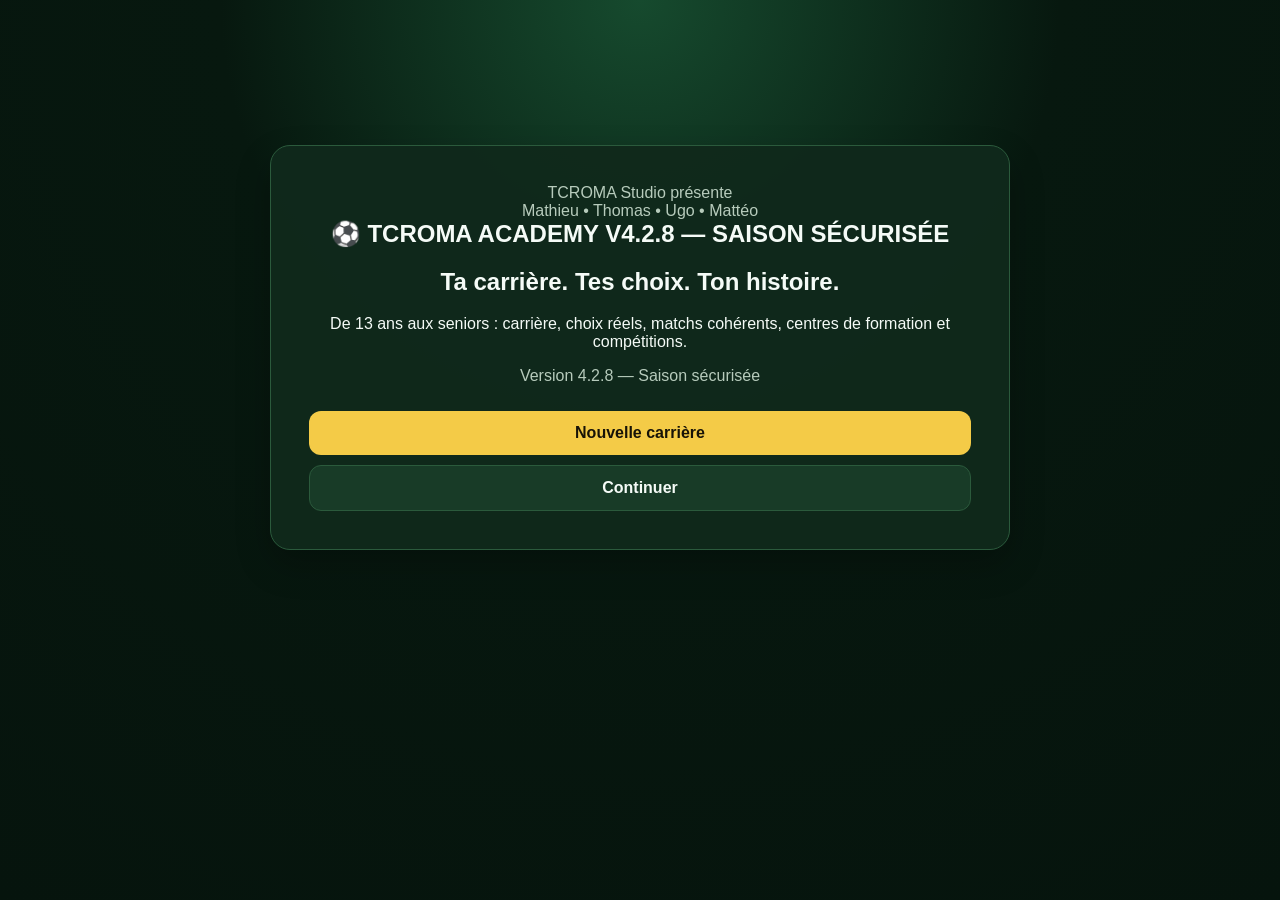
==== index.html @ 09450441 "Update index.html" ====
<!DOCTYPE html>
<html lang="fr">
<head>
<meta charset="UTF-8">
<meta name="viewport" content="width=device-width, initial-scale=1.0">
<title>TCROMA ACADEMY V4.2.8 — SAISON SÉCURISÉE</title>

<style>
*{box-sizing:border-box}
:root{--bg:#06140d;--card:#10291b;--card2:#183b27;--line:#2b5a3c;--txt:#f5fbf7;--muted:#b7cbbc;--gold:#f4cb47;--red:#8c3434;--green:#2bb768;--blue:#3674c8}
body{margin:0;min-height:100vh;font-family:Arial,Helvetica,sans-serif;color:var(--txt);background:radial-gradient(circle at top,#164a2e 0,#07180f 38%,var(--bg) 100%)}
.wrap{width:min(1050px,100%);margin:auto;padding:18px 14px 60px}
.card{background:rgba(16,41,27,.97);border:1px solid var(--line);border-radius:20px;padding:20px;margin-bottom:16px;box-shadow:0 15px 35px rgba(0,0,0,.24)}
.center{text-align:center}.hidden{display:none!important}h1,h2,h3{margin-top:0}.muted{color:var(--muted)}
.hero{min-height:75vh;display:grid;place-items:center}.hero .card{max-width:740px;width:100%;padding:38px}
button{width:100%;padding:13px 15px;margin-top:10px;border:0;border-radius:12px;background:var(--gold);font-weight:800;font-size:16px;cursor:pointer;color:#171307}
button.secondary{background:var(--card2);border:1px solid var(--line);color:var(--txt)}
button.danger{background:var(--red);color:white}
button.blue{background:var(--blue);color:white}
input,select{width:100%;padding:13px;border-radius:12px;border:1px solid var(--line);background:#081a10;color:var(--txt);font-size:16px;margin-top:6px}
label{display:block;margin-top:13px;color:var(--muted)}
.grid2{display:grid;grid-template-columns:1fr 1fr;gap:12px}
.grid3{display:grid;grid-template-columns:repeat(3,1fr);gap:10px}
.header{display:flex;justify-content:space-between;gap:15px;align-items:flex-start;flex-wrap:wrap}
.badges{display:flex;gap:8px;flex-wrap:wrap}.badge{padding:8px 12px;border-radius:999px;background:var(--card2);border:1px solid var(--line)}
.tabs{display:grid;grid-template-columns:repeat(5,1fr);gap:8px;margin-bottom:16px}.tab{margin:0;background:var(--card2);color:var(--txt);border:1px solid var(--line)}.tab.active{background:var(--gold);color:#171307}
.message{padding:14px;border-left:4px solid var(--gold);background:#071a10;border-radius:10px;line-height:1.55;margin:12px 0}
.score{font-size:28px;font-weight:900;text-align:center;margin:16px 0}.big{font-size:21px;font-weight:700}
table{width:100%;border-collapse:collapse;font-size:14px}th,td{padding:9px 6px;border-bottom:1px solid var(--line);text-align:center}th:first-child,td:first-child{text-align:left}.mine{background:rgba(244,203,71,.16);font-weight:700}
.stat{display:grid;grid-template-columns:155px 1fr 45px;gap:10px;align-items:center;margin:10px 0}.bar{height:10px;background:#284a35;border-radius:999px;overflow:hidden}.bar span{display:block;height:100%;background:linear-gradient(90deg,var(--green),var(--gold))}
.journal{padding:12px 0;border-bottom:1px solid var(--line)}.choice button{margin-top:8px}.pill{display:inline-block;padding:5px 9px;border-radius:999px;background:var(--card2);margin:3px}.positive{color:#83e3a7}.negative{color:#ff9b9b}
.report-grid{display:grid;grid-template-columns:1fr 1fr;gap:14px}.trophy{padding:12px;border:1px solid var(--line);border-radius:12px;background:#0a1e13;margin:8px 0}.money{font-size:22px;font-weight:800}.report-box{padding:14px;background:#0a1e13;border-radius:14px;border:1px solid var(--line)}.competition-card{padding:15px;border:1px solid var(--line);border-radius:14px;background:#0a1e13;margin:10px 0}.competition-card.eliminated{opacity:.62}.competition-card.winner{border-color:var(--gold);box-shadow:0 0 0 1px rgba(244,203,71,.25)}.round-chip{display:inline-block;padding:5px 9px;border-radius:999px;background:var(--card2);margin:3px}
@media(max-width:700px){.grid2,.grid3,.report-grid{grid-template-columns:1fr}.tabs{grid-template-columns:repeat(2,1fr)}.stat{grid-template-columns:110px 1fr 38px}.hero .card{padding:24px}}
</style>
</head>
<body>
<div class="wrap">

<section id="home" class="hero">
  <div class="card center">
    <div class="muted">TCROMA Studio présente</div><div class="muted">Mathieu • Thomas • Ugo • Mattéo</div>
    <h1>⚽ TCROMA ACADEMY V4.2.8 — SAISON SÉCURISÉE</h1>
    <h2>Ta carrière. Tes choix. Ton histoire.</h2>
    <p>De 13 ans aux seniors : carrière, choix réels, matchs cohérents, centres de formation et compétitions.</p>
    <p class="muted">Version 4.2.8 — Saison sécurisée</p>

    <button id="newCareer">Nouvelle carrière</button>
    <button id="continueCareer" class="secondary">Continuer</button>
  </div>
</section>

<section id="creation" class="hidden">
  <div class="card">
    <h1>Création du joueur</h1>
    <div class="grid2">
      <div><label>Prénom<input id="firstName" placeholder="Thomas"></label></div>
      <div><label>Nom<input id="lastName" placeholder="Navarro"></label></div>
    </div>

    <label>Poste
      <select id="position">
        <option value="">Choisir</option>
        <option>Gardien</option>
        <option>Défenseur central</option>
        <option>Latéral droit</option>
        <option>Latéral gauche</option>
        <option>Milieu défensif</option>
        <option>Milieu relayeur</option>
        <option>Meneur de jeu</option>
        <option>Ailier droit</option>
        <option>Ailier gauche</option>
        <option>Attaquant</option>
      </select>
    </label>

    <div class="grid2">
      <label>Nationalité principale
        <select id="nationality">
          <option>France</option><option>Espagne</option><option>Portugal</option>
          <option>Italie</option><option>Belgique</option><option>Maroc</option>
          <option>Sénégal</option><option>Algérie</option><option>Brésil</option>
          <option>Argentine</option><option>Angleterre</option><option>Allemagne</option>
        </select>
      </label>
      <label>Deuxième nationalité (facultative)
        <select id="secondNationality">
          <option value="">Aucune</option><option>France</option><option>Espagne</option>
          <option>Portugal</option><option>Italie</option><option>Belgique</option>
          <option>Maroc</option><option>Sénégal</option><option>Algérie</option>
          <option>Brésil</option><option>Argentine</option>
        </select>
      </label>
    </div>

    <div class="grid2">
      <label>Département
        <select id="startDepartment">
          <option value="Haute-Garonne">Haute-Garonne (31)</option>
          <option value="Tarn">Tarn (81)</option>
          <option value="Tarn-et-Garonne">Tarn-et-Garonne (82)</option>
          <option value="Ariège">Ariège (09)</option>
          <option value="Aude">Aude (11)</option>
          <option value="Gers">Gers (32)</option>
          <option value="Hautes-Pyrénées">Hautes-Pyrénées (65)</option>
          <option value="Lot">Lot (46)</option>
        </select>
      </label>

      <label>Club départemental
        <select id="startClub"></select>
      </label>
    </div>

    <p class="muted">
      Tu commences à 13 ans en Départemental jeunes.
      Une bonne saison peut ensuite t’ouvrir le niveau régional.
    </p>

    <button id="startCareer">Commencer</button>
    <button id="backHome" class="secondary">Retour</button>
  </div>
</section>

<section id="game" class="hidden">
  <div class="card header">
    <div>
      <div class="muted">TCROMA ACADEMY</div>
      <h1 id="playerName"></h1>
      <p id="playerSummary"></p>
    </div>
    <div class="badges">
      <span id="ageBadge" class="badge"></span>
      <span id="roundBadge" class="badge"></span>
      <span id="levelBadge" class="badge"></span>
    </div>
  </div>

  <nav class="tabs">
    <button class="tab active" data-tab="week">Semaine</button>
    <button class="tab" data-tab="player">Joueur</button>
    <button class="tab" data-tab="standing">Classement</button>
    <button class="tab" data-tab="journal">Journal</button>
    <button class="tab" data-tab="future">Avenir</button><button class="tab" data-tab="honours">Palmarès</button><button class="tab" data-tab="money">Finances</button><button class="tab" data-tab="market">Mercato</button><button class="tab" data-tab="pro">Pro</button><button class="tab" data-tab="competitions">Compétitions</button>
  </nav>

  <section id="tab-week"></section>
  <section id="tab-player" class="hidden"></section>
  <section id="tab-standing" class="hidden"></section>
  <section id="tab-journal" class="hidden"></section>
  <section id="tab-future" class="hidden"></section><section id="tab-honours" class="hidden"></section><section id="tab-money" class="hidden"></section><section id="tab-market" class="hidden"></section><section id="tab-pro" class="hidden"></section><section id="tab-competitions" class="hidden"></section>

  <div class="card">
    <button id="saveBtn" class="secondary">Sauvegarder</button>
    <button id="homeBtn" class="secondary">Accueil</button>
    <button id="deleteBtn" class="danger">Supprimer la carrière</button>
  </div>
</section>

</div>

<script>
'use strict';

const SAVE_KEY = 'tcromaAcademyV428';
const LEGACY_SAVE_KEYS = [
  'tcromaAcademyV427',
  'tcromaAcademyV426',
  'tcromaAcademyV424',
  'tcromaAcademyV423',
  'tcromaAcademyV422',
  'tcromaAcademyV421',
  'tcromaAcademyV420',
  'tcromaAcademyV412D',
  'tcromaAcademyV412',
  'tcromaAcademyV411',
  'tcromaAcademyV41',
  'tcromaAcademyV341',
  'tcromaAcademyV34'
];

const DEPARTMENT_CLUBS = {
  'Haute-Garonne':[
    'EFCV Verfeil','FC Girou','AS Castelmaurou','US Saint-Jean',
    'FC Flourens','Quint-Fonsegrives FC','FC Lauragais',
    'Saint-Orens FC','Balma SC B','Castanet B'
  ],
  'Tarn':[
    'FC Lavaur','Albi Marssac B','Gaillac FC','Graulhet FC',
    'Saint-Sulpice FC','Rabastens Couffouleux','US Carmaux',
    'Castres FC','Labruguière FC','Puylaurens FC'
  ],
  'Tarn-et-Garonne':[
    'Montauban FC B','Castelsarrasin Gandalou','Moissac FC',
    'Caussade FC','Montech FC','Grisolles FC',
    'Beaumont-de-Lomagne','Nègrepelisse FC','Valence-d’Agen','Labastide-Saint-Pierre'
  ],
  'Ariège':[
    'FC Foix','Luzenac AP B','Saint-Girons FC','Pamiers FC',
    'Saverdun FC','Mirepoix FC','Tarascon-sur-Ariège',
    'Lavelanet FC','Varilhes FC','Mazères FC'
  ],
  'Aude':[
    'FA Carcassonne B','Narbonne Montplaisir','Castelnaudary FC',
    'Limoux FC','Trèbes FC','Lézignan FC','Gruissan FC',
    'Coursan FC','Quillan FC','Bram FC'
  ],
  'Gers':[
    'Auch Football B','Fleurance FC','L’Isle-Jourdain FC',
    'Condom FC','Gimont FC','Lectoure FC','Vic-Fezensac',
    'Mirande FC','Masseube FC','Samatan FC'
  ],
  'Hautes-Pyrénées':[
    'Tarbes PF B','Lourdes FC','Bagnères-de-Bigorre',
    'Aureilhan FC','Séméac FC','Argelès-Gazost',
    'Lannemezan FC','Vic-en-Bigorre','Juillan FC','Soues Cigognes'
  ],
  'Lot':[
    'Cahors FC B','Figeac Capdenac','Gourdon FC','Biars Bretenoux',
    'Pradines FC','Souillac FC','Saint-Céré FC',
    'Gramat FC','Lalbenque FC','Martel FC'
  ]
};


const REGIONAL = [
  'EFCV Verfeil','FC Girou',"L'Union Saint-Jean",'FC Lauragais',
  'Balma SC','Castanet','Saint-Orens FC','US Colomiers','FC Lavaur','Albi Marssac'
];

const NATIONAL = [
  'Pôle Espoirs de Castelmaurou','INF Clairefontaine',
  'Toulouse FC Réserve Jeunes','Montpellier HSC Réserve Jeunes',
  'Bordeaux Réserve Jeunes','Rodez AF Réserve Jeunes',
  'Nîmes Réserve Jeunes','Pau FC Réserve Jeunes',
  'Clermont Foot Réserve Jeunes','AS Monaco Réserve Jeunes'
];

const SENIOR_REGIONAL = [
  'EFCV Verfeil','FC Girou','FC Lauragais','FC Lavaur','Balma SC',
  'Castanet','Albi Marssac','Gaillac FC','Graulhet FC','Saint-Orens FC'
];

const NATION_STRENGTH = {
  France:92, Espagne:90, Portugal:86, Italie:85, Belgique:82, Maroc:79,
  Sénégal:78, Algérie:75, Brésil:93, Argentine:93, Angleterre:89, Allemagne:88
};

const PRO_LEVELS = [
  {name:'National / Ligue 3',min:30,clubs:['Nîmes Olympique','Dijon FCO','Le Mans FC','Sochaux']},
  {name:'Ligue 2',min:48,clubs:['Rodez AF','Pau FC','Grenoble Foot 38','Guingamp']},
  {name:'Ligue 1',min:68,clubs:['Toulouse FC','Montpellier HSC','AS Monaco','Lille OSC']}
];


const YOUTH_ACADEMIES = {
  L2:[
    {club:'Rodez AF',country:'France',language:'Français',prestige:58},
    {club:'Pau FC',country:'France',language:'Français',prestige:57},
    {club:'Guingamp',country:'France',language:'Français',prestige:60},
    {club:'Grenoble Foot 38',country:'France',language:'Français',prestige:59},
    {club:'Bastia',country:'France',language:'Français',prestige:58},
    {club:'Real Zaragoza',country:'Espagne',language:'Espagnol',prestige:61},
    {club:'Sporting Gijón',country:'Espagne',language:'Espagnol',prestige:60},
    {club:'Schalke 04',country:'Allemagne',language:'Allemand',prestige:64},
    {club:'Sampdoria',country:'Italie',language:'Italien',prestige:63},
    {club:'Marítimo',country:'Portugal',language:'Portugais',prestige:57}
  ],
  L1:[
    {club:'Toulouse FC',country:'France',language:'Français',prestige:75},
    {club:'Montpellier HSC',country:'France',language:'Français',prestige:73},
    {club:'AS Monaco',country:'France',language:'Français',prestige:84},
    {club:'Lille OSC',country:'France',language:'Français',prestige:82},
    {club:'Rennes',country:'France',language:'Français',prestige:79},
    {club:'Real Sociedad',country:'Espagne',language:'Espagnol',prestige:81},
    {club:'Villarreal',country:'Espagne',language:'Espagnol',prestige:80},
    {club:'Atalanta',country:'Italie',language:'Italien',prestige:82},
    {club:'PSV Eindhoven',country:'Pays-Bas',language:'Néerlandais',prestige:81},
    {club:'Sporting CP',country:'Portugal',language:'Portugais',prestige:83}
  ],
  ELITE:[
    {club:'Paris SG',country:'France',language:'Français',prestige:96},
    {club:'Real Madrid',country:'Espagne',language:'Espagnol',prestige:99},
    {club:'FC Barcelona',country:'Espagne',language:'Espagnol',prestige:98},
    {club:'Liverpool',country:'Angleterre',language:'Anglais',prestige:97},
    {club:'Arsenal',country:'Angleterre',language:'Anglais',prestige:95},
    {club:'Bayern Munich',country:'Allemagne',language:'Allemand',prestige:98},
    {club:'Inter Milan',country:'Italie',language:'Italien',prestige:95},
    {club:'Benfica',country:'Portugal',language:'Portugais',prestige:91},
    {club:'Ajax',country:'Pays-Bas',language:'Néerlandais',prestige:90}
  ]
};

function academyScore(){
  const p=state.player;
  const avg=(p.tech+p.speed+p.physical+p.mental)/4;
  const perf=rating();
  let positional=0;

  if(role()==='GK'){
    positional=Math.min(18,(p.cleanSheets||0)*1.3+(p.pensSaved||0)*2+(p.saves||0)/18);
  }else if(role()==='DEF'){
    positional=Math.min(14,(p.motm||0)*2+Math.max(0,perf-6)*3);
  }else if(role()==='MID'){
    positional=Math.min(18,(p.assists||0)*1.2+(p.goals||0)*.6);
  }else{
    positional=Math.min(18,(p.goals||0)*1.1+(p.assists||0)*.5);
  }

  return avg*.35+p.potential*.23+p.reputation*.20+Math.max(0,perf-5)*5+positional;
}

function academyOfferCount(score){
  if(score>=91)return 3;
  if(score>=82)return 3;
  if(score>=72)return 2;
  if(score>=64)return 1;
  return 0;
}

function academyTier(score){
  if(score>=94)return ['ELITE','L1','L1'];
  if(score>=84)return ['L1','L1','L2'];
  if(score>=74)return ['L1','L2','L2'];
  return ['L2','L2','L2'];
}

function canReceiveAcademyOffers(){
  const p=state.player;
  if(p.age<14 || p.age>17 || p.pro)return false;

  if(p.academy && p.academy!=='Aucun'){
    const seasons=Math.max(0,p.age-(p.academySinceAge??p.age));
    const crack=academyScore()>=94 && p.potential>=86;
    if(seasons<2 && !crack)return false;
    if(!crack && academyScore()<86)return false;
  }
  return true;
}

function generateAcademyOffers(moment='fin'){
  const p=state.player;
  if(!canReceiveAcademyOffers())return [];

  p.academyOffers=(p.academyOffers||[]).filter(o=>['active','waiting'].includes(o.status));
  if(p.academyOffers.some(o=>o.moment===moment && ['active','waiting'].includes(o.status))){
    return p.academyOffers;
  }

  const score=academyScore();
  const count=academyOfferCount(score);
  if(!count)return [];

  const tiers=academyTier(score);
  const used=new Set([p.club]);
  const offers=[];

  for(let i=0;i<count;i++){
    const tier=tiers[i]||tiers[tiers.length-1];
    const choices=(YOUTH_ACADEMIES[tier]||[]).filter(c=>!used.has(c.club));
    if(!choices.length)continue;
    const target=pick(choices);
    used.add(target.club);

    offers.push({
      id:`acad_${Date.now()}_${i}_${rand(10,99)}`,
      club:target.club,country:target.country,language:target.language,
      prestige:target.prestige,tier,moment,status:'active',
      score:Math.round(score),
      message:`${target.club} souhaite te recruter pour son centre de formation.`
    });
  }

  p.academyOffers.push(...offers);
  if(offers.length){
    log('Recrutement centre de formation',
      `${offers.length} proposition(s) concrète(s) reçue(s) ${moment==='mi'?'à mi-saison':'en fin de saison'}.`);
  }
  return offers;
}

function changeClubCareer(newClub,type='Changement de club'){
  const p=state.player;
  if(!newClub || newClub===p.club)return;
  const old=p.club;

  p.club=newClub;
  p.currentClubSinceAge=p.age;
  p.currentCountry=clubCountry(newClub);
  p.coachProfile=coachForClub(newClub,p.coachProfile?.name||'');
  p.coachTenure=0;
  p.coach=50;
  p.captain=false;
  p.viceCaptain=false;
  p.transferHistory=p.transferHistory||[];
  p.transferHistory.push({age:p.age,from:old,to:newClub,type,country:p.currentCountry});
  log(type,`${old} → ${newClub}. Nouvel entraîneur : ${p.coachProfile.name} (${p.coachProfile.style}).`);
}

function acceptAcademyOffer(id){
  const p=state.player;
  const o=(p.academyOffers||[]).find(x=>x.id===id&&['active','waiting'].includes(x.status));
  if(!o)return;

  const old=p.club;
  const oldRound=state.season.round||1;
  const oldTotal=state.league?.schedule?.length||1;
  const midSeason=!state.season.seasonProcessed && oldRound>1 &&
    (o.moment==='mi' || o.moment==='retourFrance');

  changeClubCareer(o.club,'Entrée en centre de formation');

  p.academy=`${o.club} - Centre de formation`;
  p.academySinceAge=p.age;
  p.national=true;
  p.academyCountry=o.country;
  p.academyLanguage=o.language;
  p.currentCountry=o.country;
  p.languages=p.languages||{Français:100};

  if(o.country!=='France'){
    if(!p.languages[o.language])p.languages[o.language]=15;
    p.adaptation=35;
    p.homeSickness=p.age<=16?42:p.age<=18?32:20;
    p.maturity=clamp((p.maturity||25)+2);
    p.internationalExperience=clamp((p.internationalExperience||0)+3);
    p.morale=clamp(p.morale-3);
    p.mental=clamp(p.mental+1);
  }else{
    p.adaptation=clamp((p.adaptation||50)+8);
    p.homeSickness=0;
  }

  if(midSeason){
    const newLeague=makeAcademyLeague(o.country,o.club);
    const arrivalRound=switchLeagueAtCurrentProgress(newLeague,oldRound,oldTotal);

    p.marketMessage=`Tu rejoins ${o.club} en cours de saison. Le championnat est déjà à la journée ${arrivalRound}.`;
    log(
      'Transfert à mi-saison',
      `${old} → ${o.club}. Arrivée en ${o.country}, journée ${arrivalRound}/${state.league.schedule.length}, classement déjà simulé.`
    );
  }else{
    // Offre de fin de saison : le nouveau championnat commencera normalement
    // à la J1 lors de la saison suivante.
    p.marketMessage=`Tu acceptes ${o.club}. Tu rejoindras le club pour la prochaine saison.`;
    log('Choix du centre',`${old} → ${o.club}. Départ en ${o.country} pour la prochaine saison.`);
  }

  o.status='accepted';
  (p.academyOffers||[]).forEach(x=>{
    if(x.id!==id&&['active','waiting'].includes(x.status))x.status='withdrawn';
  });
}

function waitAcademyOffer(id){
  const p=state.player;
  const o=(p.academyOffers||[]).find(x=>x.id===id&&x.status==='active');
  if(!o)return;

  const patience=.58+(p.reputation/500)+(p.potential/600);
  if(Math.random()<clamp(patience,.45,.82)){
    o.status='waiting';
    o.message=`${o.club} accepte d’attendre ta décision jusqu’à la prochaine échéance.`;
  }else{
    o.status='withdrawn';
    o.message=`${o.club} refuse d’attendre et retire sa proposition.`;
  }
  log('Réponse au recruteur',o.message);
}

function rejectAcademyOffer(id){
  const o=(state.player.academyOffers||[]).find(x=>x.id===id);
  if(!o)return;
  o.status='rejected';
  o.message=`Tu refuses ${o.club} et restes dans ton club actuel.`;
  log('Offre refusée',o.message);
}

function academyOffersHTML(){
  const offers=(state.player.academyOffers||[]).filter(o=>['active','waiting'].includes(o.status));
  if(!offers.length)return '';

  return `<div class="card">
    <h2>📨 Propositions de centres de formation</h2>
    <p class="muted">Aucun changement n’est automatique : tu décides.</p>
    ${offers.map(o=>`<div class="trophy">
      <strong>${o.club}</strong> — ${o.tier==='ELITE'?'Élite':o.tier}<br>
      ${o.country}${o.country!=='France'?` • langue : ${o.language}`:''}<br>
      <span class="muted">${o.message}</span>
      ${o.status==='active'?`
        <button data-act="academyAccept" data-id="${o.id}">Accepter</button>
        <button class="secondary" data-act="academyWait" data-id="${o.id}">Demander un délai</button>
        <button class="danger" data-act="academyReject" data-id="${o.id}">Refuser</button>
      `:`
        <button data-act="academyAccept" data-id="${o.id}">Accepter maintenant</button>
        <button class="danger" data-act="academyReject" data-id="${o.id}">Refuser</button>
      `}
    </div>`).join('')}
  </div>`;
}

const AGENTS = [
  {id:'family',name:'La famille',level:0,commission:0,network:'Clubs locaux'},
  {id:'local',name:'Agent local occitan',level:1,commission:5,network:'Régional et National'},
  {id:'national',name:'Agent national',level:2,commission:8,network:'National, Ligue 2 et Ligue 1'},
  {id:'elite',name:'Super-agent international',level:3,commission:10,network:'Championnats majeurs'}
];

const REGIONAL_TRIAL_CLUBS = [
  {name:'EFCV Verfeil',level:'R2/R3',need:['Gardien','Défenseur central','Milieu relayeur']},
  {name:'FC Girou',level:'R2',need:['Attaquant','Ailier droit','Ailier gauche']},
  {name:'FC Lauragais',level:'R1/R2',need:['Défenseur central','Milieu défensif','Gardien']},
  {name:"L'Union Saint-Jean",level:'R1',need:['Meneur de jeu','Attaquant','Latéral droit']},
  {name:'FC Lavaur',level:'R1/R2',need:['Milieu relayeur','Ailier gauche','Gardien']},
  {name:'Balma SC',level:'R1/N3',need:['Attaquant','Défenseur central','Milieu défensif']}
];


const YOUTH_LEAGUES_BY_COUNTRY = {
  France:{level:'National jeunes',clubs:['Toulouse FC Jeunes','Montpellier HSC Jeunes','AS Monaco Jeunes','Lille OSC Jeunes','Rennes Jeunes','Rodez AF Jeunes','Pau FC Jeunes','Bordeaux Jeunes','Nîmes Jeunes','Clermont Foot Jeunes']},
  Espagne:{level:'Liga Nacional Juvenil',clubs:['Real Madrid','FC Barcelona','Atlético Madrid','Villarreal','Real Sociedad','Valence','Séville','Betis','Athletic Bilbao','Gérone']},
  Angleterre:{level:'Premier League Academy',clubs:['Liverpool','Arsenal','Manchester City','Chelsea','Manchester United','Tottenham','Newcastle','Aston Villa','Everton','West Ham']},
  Italie:{level:'Campionato Primavera',clubs:['Inter Milan','AC Milan','Juventus','Atalanta','Roma','Lazio','Naples','Fiorentina','Bologne','Torino']},
  Allemagne:{level:'U19 Bundesliga',clubs:['Bayern Munich','Borussia Dortmund','Leverkusen','RB Leipzig','Francfort','Stuttgart','Wolfsburg','Fribourg','Schalke 04','Hambourg']},
  Portugal:{level:'Campeonato Nacional Sub-19',clubs:['Benfica','FC Porto','Sporting CP','Braga','Vitória Guimarães','Famalicão','Boavista','Marítimo','Nacional','Estoril']},
  'Pays-Bas':{level:'Eredivisie U19',clubs:['Ajax','PSV Eindhoven','Feyenoord','AZ Alkmaar','FC Utrecht','Twente','Heerenveen','Sparta Rotterdam','Groningen','Vitesse']},
  Belgique:{level:'Elite 1 U18',clubs:['Anderlecht','Club Bruges','Genk','Standard de Liège','La Gantoise','Antwerp','Charleroi','Saint-Trond','Malines','Cercle Bruges']}
};

const COACH_NAMES_BY_COUNTRY = {
  France:['Julien Marty','Romain Delmas','Sébastien Costa','Nicolas Ferrand','Antoine Morel','David Carrière'],
  Espagne:['Javier Mendoza','Álvaro Serrano','Diego Valverde','Sergio Navarro','Carlos Montalbán','Miguel Herrera'],
  Angleterre:['James Walker','Daniel Hughes','Oliver Bennett','Michael Turner','Thomas Reed','Ryan Foster'],
  Italie:['Marco Bellini','Luca Ferraro','Andrea Conti','Matteo Romano','Stefano Rinaldi','Paolo Moretti'],
  Allemagne:['Thomas Keller','Markus Vogel','Felix Hartmann','Julian Becker','Stefan Krüger','Daniel Hoffmann'],
  Portugal:['Tiago Almeida','Rui Carvalho','Miguel Ferreira','João Matos','Bruno Correia','Pedro Faria'],
  'Pays-Bas':['Jeroen de Vries','Willem van Dijk','Koen Smit','Daan Bakker','Ruben Visser','Niels de Boer'],
  Belgique:['Thomas Vermeulen','Jeroen Peeters','Nicolas Dubois','Laurent Maes','Sébastien Lambert','Mathieu Claes'],
  'Arabie saoudite':['Fahd Al-Harbi','Nasser Al-Qahtani','Omar Al-Salem'],
  Qatar:['Hamad Al-Kuwari','Youssef Al-Thani','Khalid Al-Mansoori'],
  USA:['Michael Carter','Jason Miller','Daniel Brooks','Ryan Cooper'],
  Chine:['Li Wei','Zhang Hao','Chen Ming','Wang Jun']
};

const LATE_CAREER_DESTINATIONS = [
  {league:'Saudi Pro League',country:'Arabie saoudite',money:2.8,elite:true},
  {league:'Qatar Stars League',country:'Qatar',money:2.5,elite:true},
  {league:'MLS',country:'USA',money:1.9,elite:true},
  {league:'Jupiler Pro League',country:'Belgique',money:1.05,elite:false},
  {league:'Chinese Super League',country:'Chine',money:1.45,elite:false},
  {league:'MLS',country:'USA',money:1.35,elite:false}
];

function clubCountry(club){
  if(club==='EFCV Verfeil')return 'France';
  for(const [country,data] of Object.entries(YOUTH_LEAGUES_BY_COUNTRY)){
    if(data.clubs.includes(club))return country;
  }
  for(const data of Object.values(PRO_LEAGUES||{})){
    if(data.clubs?.includes(club))return data.country;
  }
  const acad=(state?.player?.academyOffers||[]).find(o=>o.club===club);
  return acad?.country || state?.player?.academyCountry || 'France';
}

function makeAcademyLeague(country,club){
  const data=YOUTH_LEAGUES_BY_COUNTRY[country]||YOUTH_LEAGUES_BY_COUNTRY.France;
  let clubs=[club,...data.clubs.filter(c=>c!==club)].slice(0,10);
  if(clubs.length%2!==0)clubs=clubs.slice(0,clubs.length-1);
  return {level:data.level,country,clubs,table:clubs.map(freshTeam),schedule:schedule(clubs)};
}

function equivalentTransferRound(oldRound,oldTotal,newTotal){
  oldRound=Math.max(1,Number(oldRound)||1);
  oldTotal=Math.max(1,Number(oldTotal)||1);
  newTotal=Math.max(1,Number(newTotal)||1);

  // Même avancement de saison : ex. 9/18 -> environ 9/18,
  // 7/14 -> environ 7/14, etc.
  const progress=Math.max(0,Math.min(1,(oldRound-1)/oldTotal));
  return Math.max(1,Math.min(newTotal,Math.floor(progress*newTotal)+1));
}

function seedLeagueBeforeArrival(league,targetRound){
  const original=state.league;
  state.league=league;

  // Simule toutes les journées déjà disputées avant l'arrivée du joueur.
  for(let r=1;r<targetRound;r++){
    const day=league.schedule[r-1]||[];
    for(const g of day){
      record(g.home,g.away,rand(0,3),rand(0,3));
    }
  }

  state.league=original;
  return league;
}

function switchLeagueAtCurrentProgress(newLeague,oldRound,oldTotal){
  const targetRound=equivalentTransferRound(
    oldRound,
    oldTotal,
    newLeague.schedule?.length||1
  );

  seedLeagueBeforeArrival(newLeague,targetRound);
  state.league=newLeague;
  state.season.round=targetRound;

  return targetRound;
}


function coachForClub(club,excludeName=''){
  if(club==='EFCV Verfeil'){
    return {
      name:'Florent Véauté',style:'Pompe à vélo',
      preference:'Physique et discipline',patience:32,
      description:'Personnage emblématique de Verfeil : décisions imprévisibles, discours très personnels et management à l’ancienne.'
    };
  }

  const country=clubCountry(club);
  const names=(COACH_NAMES_BY_COUNTRY[country]||COACH_NAMES_BY_COUNTRY.France).filter(n=>n!==excludeName);
  const name=pick(names.length?names:COACH_NAMES_BY_COUNTRY.France);
  const profiles=[
    {style:'Formateur',preference:'Technique et progression',patience:72,description:'Il privilégie la progression et donne du temps aux jeunes.'},
    {style:'Tacticien',preference:'Mental et intelligence de jeu',patience:56,description:'Il demande beaucoup de rigueur tactique.'},
    {style:'Exigeant',preference:'Physique et discipline',patience:43,description:'Il attend intensité et régularité.'},
    {style:'Protecteur',preference:'Vestiaire et confiance',patience:70,description:'Il protège les jeunes mais exige de la loyauté.'},
    {style:'Audacieux',preference:'Vitesse et créativité',patience:50,description:'Il aime les joueurs capables de prendre des initiatives.'}
  ];
  const profile=pick(profiles);
  return {
    name,style:profile.style,preference:profile.preference,patience:profile.patience,
    description:`${profile.description} ${Math.random()<.35?'Ancien joueur du club, il connaît parfaitement la maison.':''}`.trim(),
    country
  };
}

function isAbroad(){
  const p=state.player;
  const country=p.academyCountry||p.currentCountry||clubCountry(p.club);
  return Boolean(country && country!=='France');
}

function foreignAdaptationEvent(){
  const p=state.player;
  const language=p.academyLanguage||'la langue locale';
  const playsLittle=(p.seasonMatches||0) <= Math.max(1,Math.floor((state.season.round||1)*.28));

  if(playsLittle && state.season.round>=6){
    return {
      title:'Tu joues peu à l’étranger',
      text:'Tu es loin de ta famille et ton temps de jeu reste faible. Tu dois décider comment réagir.',
      choices:[
        ['Je reste et je me bats pour gagner ma place',{mental:3,maturity:3,adaptation:3,homeSickness:-2}],
        ['Je demande un retour en France',{returnFranceRequest:true,maturity:1}],
        ['Je demande à attendre jusqu’à la trêve',{mental:2,maturity:2,homeSickness:1}],
        ['Je parle avec le coach pour comprendre la situation',{coach:3,adaptation:2,maturity:2}]
      ]
    };
  }

  return pick([
    {title:'Mal du pays',text:'Ta famille et tes habitudes françaises commencent à te manquer.',choices:[
      ['J’appelle longuement ma famille',{morale:4,homeSickness:-6,maturity:1}],
      ['Je sors avec mes coéquipiers',{locker:4,adaptation:5,homeSickness:-3}],
      ['Je garde tout pour moi',{mental:1,homeSickness:5,morale:-3}],
      ['Je demande un week-end en France',{morale:3,homeSickness:-5,fatigue:2}]
    ]},
    {title:'Cours de langue',text:`Le club te propose un cours intensif de ${language}.`,choices:[
      ['Je m’investis à fond',{languageGain:12,adaptation:5,maturity:2,fatigue:2}],
      ['Je fais le minimum',{languageGain:4,adaptation:1}],
      ['Je demande à un coéquipier de m’aider',{languageGain:8,locker:3,adaptation:4}],
      ['Je préfère me concentrer sur le football',{mental:1,languageGain:1,adaptation:-1}]
    ]},
    {title:'Consigne mal comprise',text:'Pendant une séance, tu comprends mal une consigne tactique du coach.',choices:[
      ['Je demande qu’on me réexplique',{languageGain:5,coach:2,maturity:2}],
      ['Je copie ce que font les autres',{adaptation:2,mental:1}],
      ['Je fais semblant d’avoir compris',{coach:-2,homeSickness:2}],
      ['Je demande l’aide d’un coéquipier',{locker:3,languageGain:4,adaptation:3}]
    ]},
    {title:'Tu commences à trouver tes repères',text:'Tu connais mieux la ville, le centre et tes coéquipiers.',choices:[
      ['Je m’ouvre davantage au groupe',{adaptation:6,locker:4,maturity:2}],
      ['Je continue les cours de langue',{languageGain:8,adaptation:3}],
      ['Je garde mes habitudes françaises',{homeSickness:-1,morale:2}],
      ['Je découvre davantage le pays',{adaptation:7,maturity:3,internationalExperience:2}]
    ]}
  ]);
}

function requestReturnToFrance(){
  const p=state.player;
  const score=academyScore();
  const allowed=Math.random()<clamp(.48+p.reputation/350+(p.maturity||25)/500,.45,.86);

  if(!allowed){
    p.marketMessage='Ton club refuse pour l’instant ton départ et veut refaire le point à la prochaine fenêtre.';
    log('Retour en France',p.marketMessage);
    return;
  }

  const french=[
    ...YOUTH_ACADEMIES.L2.filter(x=>x.country==='France'),
    ...YOUTH_ACADEMIES.L1.filter(x=>x.country==='France')
  ].filter(x=>x.club!==p.club);

  const count=score>=82?3:2;
  const choices=[...french].sort(()=>Math.random()-.5).slice(0,count);

  p.academyOffers=(p.academyOffers||[]).filter(o=>!['active','waiting'].includes(o.status));
  choices.forEach((target,i)=>{
    p.academyOffers.push({
      id:`return_fr_${Date.now()}_${i}`,
      club:target.club,country:'France',language:'Français',
      prestige:target.prestige,tier:target.prestige>=72?'L1':'L2',
      moment:'retourFrance',status:'active',score:Math.round(score),
      message:`${target.club} est prêt à discuter d’un retour en France.`
    });
  });

  p.marketMessage=`Ton club accepte d’étudier un retour. ${choices.length} possibilité(s) apparaissent en France.`;
  log('Retour en France',p.marketMessage);
}

function generateLateCareerOffers(){
  const p=state.player;
  if(p.age<31 || !p.pro)return [];
  const elite=p.reputation>=74 || rating()>=7.4;
  const baseSalary=Math.max(3500,Number(p.contract?.monthly)||6000);
  const pools=LATE_CAREER_DESTINATIONS.filter(d=>elite?true:!d.elite||d.country==='USA');
  const shuffled=[...pools].sort(()=>Math.random()-.5).slice(0,3);
  const offers=[];

  for(const d of shuffled){
    const league=PRO_LEAGUES[d.league];
    if(!league)continue;
    const club=pick(league.clubs);
    const moneyFactor=elite?d.money:Math.max(.9,d.money*.8);

    offers.push({
      id:`late_${Date.now()}_${offers.length}`,
      club,level:d.league,country:d.country,
      years:p.age>=34?1:pick([1,2]),
      monthly:Math.round(baseSalary*moneyFactor/100)*100,
      signingBonus:Math.round(baseSalary*moneyFactor*rand(3,8)/100)*100,
      role:elite&&d.elite?'Star / cadre':'Titulaire potentiel',
      loan:false,purchaseOption:false,status:'active',countered:false,
      lateCareer:true,
      motive:elite&&d.elite?'Gros contrat financier':'Temps de jeu et nouvelle expérience'
    });
  }
  return offers;
}

const PRO_LEAGUES = {
  'Ligue 1': {
    country:'France', prestige:90,
    clubs:['Paris SG','Olympique de Marseille','AS Monaco','Lille OSC','Olympique Lyonnais','Toulouse FC','Montpellier HSC','Rennes','Nice','Lens']
  },
  'Ligue 2': {
    country:'France', prestige:68,
    clubs:['Rodez AF','Pau FC','Guingamp','Grenoble','Amiens','Caen','Bastia','Laval','Dunkerque','Clermont']
  },
  'Premier League': {
    country:'Angleterre', prestige:96,
    clubs:['Manchester City','Liverpool','Arsenal','Chelsea','Manchester United','Tottenham','Newcastle','Aston Villa','Everton','West Ham']
  },
  'Championship': {
    country:'Angleterre', prestige:72,
    clubs:['Leeds','Burnley','Sunderland','Middlesbrough','Norwich','Watford','Blackburn','Coventry','Hull City','Bristol City']
  },
  'Liga': {
    country:'Espagne', prestige:94,
    clubs:['Real Madrid','FC Barcelona','Atlético Madrid','Villarreal','Real Sociedad','Betis','Séville','Valence','Bilbao','Gérone']
  },
  'Liga 2': {
    country:'Espagne', prestige:70,
    clubs:['Espanyol','Eibar','Levante','Zaragoza','Sporting Gijón','Oviedo','Elche','Tenerife','Racing Santander','Albacete']
  },
  'Serie A': {
    country:'Italie', prestige:91,
    clubs:['Inter Milan','AC Milan','Juventus','Naples','Roma','Lazio','Atalanta','Fiorentina','Torino','Bologne']
  },
  'Serie B': {
    country:'Italie', prestige:67,
    clubs:['Parme','Sampdoria','Palerme','Bari','Pise','Cremonese','Modène','Catanzaro','Cosenza','Reggiana']
  },
  'Bundesliga': {
    country:'Allemagne', prestige:90,
    clubs:['Bayern Munich','Borussia Dortmund','Leverkusen','RB Leipzig','Francfort','Stuttgart','Wolfsburg','Fribourg','Hoffenheim','Brême']
  },
  'Bundesliga 2': {
    country:'Allemagne', prestige:66,
    clubs:['Hambourg','Schalke 04','Hertha Berlin','Hanovre','Nuremberg','Karlsruhe','Düsseldorf','Paderborn','Kaiserslautern','Magdebourg']
  },
  'Liga Portugal': {
    country:'Portugal', prestige:82,
    clubs:['Benfica','FC Porto','Sporting CP','Braga','Vitória Guimarães','Boavista','Famalicão','Arouca','Estoril','Rio Ave']
  },
  'Liga Portugal 2': {
    country:'Portugal', prestige:61,
    clubs:['Marítimo','Nacional','Académico Viseu','Leixões','Penafiel','Tondela','Feirense','Mafra','Oliveirense','Torreense']
  }
};


PRO_LEAGUES['Saudi Pro League']={country:'Arabie saoudite',prestige:78,clubs:['Al Hilal','Al Nassr','Al Ittihad','Al Ahli','Al Ettifaq','Al Shabab','Al Fateh','Al Taawoun','Al Qadsiah','Al Riyadh']};
PRO_LEAGUES['Qatar Stars League']={country:'Qatar',prestige:66,clubs:['Al Sadd','Al Duhail','Al Rayyan','Al Gharafa','Qatar SC','Al Arabi','Umm Salal','Al Wakrah','Al Ahli Doha','Al Shamal']};
PRO_LEAGUES['MLS']={country:'USA',prestige:70,clubs:['Inter Miami','LA Galaxy','Los Angeles FC','New York City FC','Seattle Sounders','Atlanta United','Portland Timbers','Orlando City','Austin FC','Columbus Crew']};
PRO_LEAGUES['Jupiler Pro League']={country:'Belgique',prestige:69,clubs:['Anderlecht','Club Bruges','Genk','Standard de Liège','La Gantoise','Antwerp','Charleroi','Saint-Trond','Malines','Cercle Bruges']};
PRO_LEAGUES['Chinese Super League']={country:'Chine',prestige:60,clubs:['Shanghai Port','Shanghai Shenhua','Beijing Guoan','Shandong Taishan','Chengdu Rongcheng','Tianjin Jinmen Tiger','Wuhan Three Towns','Henan FC','Zhejiang FC','Qingdao Hainiu']};

const PRESS_EVENTS = [
  {
    title:'Conférence de presse après une victoire',
    text:'Un journaliste te demande si tu te considères déjà comme indispensable.',
    choices:[
      ['Le collectif passe avant moi',{reputation:3,locker:3,coach:2}],
      ['Oui, je suis en grande forme',{reputation:4,locker:-1,mental:2}],
      ['Je préfère parler sur le terrain',{mental:2,reputation:1}],
      ['C’est au coach de répondre',{coach:1,reputation:0}]
    ]
  },
  {
    title:'Questions après une défaite',
    text:'La presse insiste sur les choix tactiques du coach.',
    choices:[
      ['Je protège le coach',{coach:4,reputation:1}],
      ['Nous n’avons pas respecté les consignes',{mental:2,locker:-1}],
      ['Le système ne me convient pas',{coach:-5,reputation:2}],
      ['Je refuse la polémique',{mental:2,reputation:1}]
    ]
  },
  {
    title:'Rumeur de transfert',
    text:'Un journaliste affirme que tu veux quitter le club.',
    choices:[
      ['Je démens fermement',{coach:3,reputation:0}],
      ['Je laisse la porte ouverte',{reputation:3,coach:-2}],
      ['Je confirme que je réfléchis',{reputation:4,coach:-5}],
      ['Je renvoie vers mon agent',{agentBoost:true,reputation:1}]
    ]
  },
  {
    title:'Retour après blessure',
    text:'La presse te demande si tu es prêt à retrouver ton meilleur niveau.',
    choices:[
      ['Je suis prêt à tout donner',{mental:3,reputation:2}],
      ['Il me faudra encore du temps',{form:2,mental:1}],
      ['Je veux reprendre progressivement',{coach:2,form:3}],
      ['Je vise déjà une place de titulaire',{mental:2,coach:-1,reputation:2}]
    ]
  }
];

const EUROPE_COMPETITIONS = [
  {name:'Ligue des Champions',minPrestige:82},
  {name:'Ligue Europa',minPrestige:70},
  {name:'Ligue Conférence',minPrestige:58}
];

const NATIONAL_COMPETITIONS = {
  Europe:['Ligue des Nations','Euro','Coupe du Monde'],
  Afrique:['CAN','Coupe du Monde'],
  Amérique:['Copa América','Coupe du Monde']
};

const COACH_PROFILES = [
  {name:'Julien Marty',style:'Formateur',preference:'Technique et progression',patience:72,description:'Il donne du temps aux jeunes et explique ses décisions.'},
  {name:'Romain Delmas',style:'Tacticien',preference:'Mental et intelligence de jeu',patience:55,description:'Il change souvent de système et attend une grande discipline tactique.'},
  {name:'Sébastien Costa',style:'Proche du groupe',preference:'Vestiaire et confiance',patience:66,description:'Il protège les joueurs mais supporte mal les trahisons.'},
  {name:'Marco Silva',style:'International',preference:'Vitesse et créativité',patience:48,description:'Il favorise les joueurs audacieux et les profils offensifs.'}
];

const STAFF_MEMBERS = [
  {role:'Kiné',name:'Nicolas Fabre',speciality:'Récupération et rééducation'},
  {role:'Préparateur physique',name:'Éric Vidal',speciality:'Vitesse, endurance et prévention'},
  {role:'Médecin',name:'Docteur Martin',speciality:'Diagnostic et suivi médical'},
  {role:'Intendant',name:'Patrick Roux',speciality:'Matériel, bus et hôtel'}
];

const LOCKER_EVENTS = [
  {
    title:'Deux coéquipiers se disputent',
    text:'La tension monte après une opposition à l’entraînement.',
    choices:[
      ['Je les sépare calmement',{locker:5,mental:2,leadership:4}],
      ['Je prends parti pour mon ami',{locker:-2,friendship:3,rivalry:3}],
      ['Je préviens le capitaine',{locker:2,coach:1}],
      ['Je laisse le groupe gérer',{locker:-1}]
    ]
  },
  {
    title:'Un jeune est isolé',
    text:'Un nouveau joueur mange seul et parle peu au vestiaire.',
    choices:[
      ['Je l’invite avec le groupe',{locker:5,leadership:3,morale:2}],
      ['Je lui donne quelques conseils',{locker:3,mental:1}],
      ['Je reste avec mes amis',{locker:-1}],
      ['Je le chambre gentiment',{locker:1,morale:1,rivalry:1}]
    ]
  },
  {
    title:'Musique dans le vestiaire',
    text:'Le groupe te demande de choisir la musique avant le match.',
    choices:[
      ['Je mets quelque chose qui motive tout le monde',{locker:4,morale:3,leadership:2}],
      ['Je mets uniquement ma playlist',{locker:-2,morale:2}],
      ['Je laisse le capitaine choisir',{locker:1,leadership:-1}],
      ['Je demande le silence pour se concentrer',{mental:2,locker:-1}]
    ]
  },
  {
    title:'Critique d’un coéquipier',
    text:'Un joueur affirme que tu ne défends pas assez.',
    choices:[
      ['Je discute calmement avec lui',{locker:3,mental:2}],
      ['Je lui réponds sèchement',{locker:-4,rivalry:4,mental:1}],
      ['Je demande l’avis du coach',{coach:1,locker:-1}],
      ['Je prouve le contraire sur le terrain',{mental:3,form:1}]
    ]
  }
];

const TRAVEL_EVENTS = [
  {
    title:'Long déplacement en bus',
    text:'Six heures de route avant un match important.',
    choices:[
      ['Je dors pendant le trajet',{fatigue:-8,form:3}],
      ['Je joue aux cartes avec le groupe',{locker:4,morale:3}],
      ['Je regarde des vidéos tactiques',{mental:3,coach:2}],
      ['Je reste sur mon téléphone',{morale:2,form:-1}]
    ]
  },
  {
    title:'Retard du bus',
    text:'Le départ est retardé et le groupe commence à s’énerver.',
    choices:[
      ['Je détends l’atmosphère',{locker:4,morale:3,leadership:2}],
      ['Je demande des explications à l’intendant',{president:0,mental:1}],
      ['Je m’isole avec mes écouteurs',{morale:1,locker:-1}],
      ['Je rappelle l’objectif du match',{mental:2,leadership:3}]
    ]
  },
  {
    title:'Arrivée tardive à l’hôtel',
    text:'Il ne reste que peu de temps avant le coucher.',
    choices:[
      ['Je mange léger et je dors vite',{fatigue:-6,form:4}],
      ['Je reste discuter dans une chambre',{locker:3,fatigue:4}],
      ['Je fais des étirements avec le kiné',{fatigue:-5,physical:1}],
      ['Je commande un repas lourd',{morale:3,fatigue:6,form:-3}]
    ]
  }
];

const HOTEL_EVENTS = [
  {
    title:'Chambre d’hôtel',
    text:'Le coach te demande de choisir ton colocataire.',
    choices:[
      ['Mon meilleur ami',{locker:3,morale:3,friendship:3}],
      ['Un jeune que je connais peu',{locker:4,leadership:2}],
      ['Le capitaine',{mental:2,leadership:2}],
      ['Je demande une chambre seul',{fatigue:-3,locker:-2}]
    ]
  },
  {
    title:'Veille de match européen',
    text:'Des joueurs veulent regarder un match jusqu’à tard.',
    choices:[
      ['Je vais dormir',{fatigue:-7,form:4}],
      ['Je regarde seulement la première période',{morale:2,fatigue:1}],
      ['Je reste jusqu’à la fin',{locker:2,fatigue:6,form:-2}],
      ['Je propose une séance vidéo rapide',{mental:3,coach:2}]
    ]
  }
];

const CARE_EVENTS = [
  {
    title:'Passage chez le kiné',
    text:'Le kiné détecte des tensions musculaires.',
    choices:[
      ['Massage et récupération complète',{fatigue:-12,form:5}],
      ['Étirements rapides seulement',{fatigue:-6,form:2}],
      ['Je refuse, je me sens bien',{fatigue:2,risk:.025}],
      ['Je demande un programme préventif',{physical:1,fatigue:-8,staffRelation:3}]
    ]
  },
  {
    title:'Préparateur physique',
    text:'Le préparateur te propose un travail individuel.',
    choices:[
      ['Prévention des blessures',{physical:2,fatigue:2,injuryProtection:4}],
      ['Travail de vitesse',{speed:2,fatigue:5}],
      ['Travail d’endurance',{physical:2,form:3,fatigue:4}],
      ['Récupération active',{fatigue:-9,form:4}]
    ]
  },
  {
    title:'Contrôle médical',
    text:'Le médecin te conseille de ralentir quelques jours.',
    choices:[
      ['Je suis son avis',{fatigue:-14,form:5,forceBench:true}],
      ['Je demande un second avis',{mental:1,fatigue:-5}],
      ['Je veux jouer malgré tout',{mental:2,risk:.04}],
      ['Je parle au coach d’une reprise progressive',{coach:3,form:3,forceBench:true}]
    ]
  }
];

const CAPTAIN_EVENTS = [
  {
    title:'Discours du capitaine',
    text:'Le capitaine te demande de prendre la parole avant un derby.',
    choices:[
      ['Je fais un discours passionné',{locker:5,mental:3,leadership:4}],
      ['Je reste simple et direct',{locker:3,mental:2,leadership:2}],
      ['Je refuse, je ne suis pas à l’aise',{mental:-1,leadership:-2}],
      ['Je laisse parler les anciens',{locker:1,leadership:-1}]
    ]
  },
  {
    title:'Brassard en ton absence',
    text:'Le capitaine est blessé et le coach hésite à te confier le brassard.',
    choices:[
      ['Je dis que je suis prêt',{mental:3,coach:2,leadership:4}],
      ['Je recommande un ancien',{locker:3,leadership:1}],
      ['Je préfère rester concentré sur mon jeu',{mental:1}],
      ['Je demande aux joueurs de voter',{locker:2,leadership:2}]
    ]
  }
];



const COMPETITION_OPPONENTS = {
  district:[
    'FC Girou','FC Lauragais',"L'Union Saint-Jean",'Saint-Orens FC',
    'Balma SC','Castanet','FC Lavaur','Gaillac FC','Graulhet FC','Albi Marssac'
  ],
  youth:[
    'Toulouse Métropole FC','US Colomiers Jeunes','Muret Jeunes',
    'Rodez AF Jeunes','Montauban FC Jeunes','Tarbes PF Jeunes',
    'Auch Football Jeunes','Blagnac FC Jeunes','Balma SC Jeunes'
  ],
  gambardella:[
    'Toulouse FC U18','Montpellier HSC U18','Bordeaux U18','Rodez AF U18',
    'Pau FC U18','Nîmes U18','Clermont Foot U18','AS Monaco U18',
    'Olympique Lyonnais U18','Olympique de Marseille U18','Paris SG U18'
  ],
  amateur:[
    'FC Lavaur','Albi Marssac','Balma SC','Castanet','Muret',
    'Blagnac FC','Auch Football','Tarbes PF','Montauban FC','Rodez B'
  ],
  france:[
    'Rodez AF','Pau FC','Toulouse FC','Montpellier HSC','Bordeaux',
    'Nîmes Olympique','AS Monaco','Lille OSC','Olympique Lyonnais',
    'Olympique de Marseille','Paris SG'
  ],
  europe:[
    'Benfica','FC Porto','Sporting CP','Real Sociedad','Villarreal',
    'Atalanta','RB Leipzig','Ajax','PSV Eindhoven','Celtic',
    'Arsenal','Liverpool','Real Madrid','FC Barcelona','Bayern Munich'
  ]
};

const COMPETITION_DEFINITIONS = {
  district:{
    name:'Coupe du District',
    rounds:['16es de finale','8es de finale','Quart de finale','Demi-finale','Finale'],
    dates:[3,6,9,12,15],
    pool:'district',
    prestige:8
  },
  regionalYouth:{
    name:'Coupe régionale jeunes',
    rounds:['32es de finale','16es de finale','8es de finale','Quart de finale','Demi-finale','Finale'],
    dates:[2,5,8,11,14,17],
    pool:'youth',
    prestige:14
  },
  gambardella:{
    name:'Coupe Gambardella',
    rounds:['64es de finale','32es de finale','16es de finale','8es de finale','Quart de finale','Demi-finale','Finale'],
    dates:[2,4,7,10,13,16,18],
    pool:'gambardella',
    prestige:28
  },
  occitanie:{
    name:"Coupe d'Occitanie",
    rounds:['32es de finale','16es de finale','8es de finale','Quart de finale','Demi-finale','Finale'],
    dates:[2,5,8,11,14,17],
    pool:'amateur',
    prestige:18
  },
  france:{
    name:'Coupe de France',
    rounds:['7e tour','8e tour','32es de finale','16es de finale','8es de finale','Quart de finale','Demi-finale','Finale'],
    dates:[1,3,5,7,9,12,15,18],
    pool:'france',
    prestige:36
  },
  nationalCup:{
    name:'Coupe nationale',
    rounds:['32es de finale','16es de finale','8es de finale','Quart de finale','Demi-finale','Finale'],
    dates:[3,6,9,12,15,18],
    pool:'france',
    prestige:30
  },
  champions:{
    name:'Ligue des Champions',
    rounds:['Phase de ligue 1','Phase de ligue 2','Barrages','8es de finale','Quart de finale','Demi-finale','Finale'],
    dates:[2,4,7,10,13,16,18],
    pool:'europe',
    prestige:50
  }
};

function competitionIdsForPlayer(p){
  if(p.age<=15)return ['district','regionalYouth'];
  if(p.age<=17)return ['regionalYouth','gambardella'];
  if(p.age===18)return p.pro?['gambardella','nationalCup']:['gambardella','occitanie','france'];
  if(p.pro){
    const ids=['nationalCup'];
    if((p.clubPrestige||0)>=72)ids.push('champions');
    return ids;
  }
  return ['occitanie','france'];
}

function createCompetition(id){
  const d=COMPETITION_DEFINITIONS[id];
  return {
    id,
    name:d.name,
    rounds:[...d.rounds],
    dates:[...d.dates],
    pool:d.pool,
    prestige:d.prestige,
    currentRound:0,
    alive:true,
    winner:false,
    opponent:'',
    drawPending:false,
    matchPending:false,
    playedRounds:[],
    stats:{matches:0,goals:0,assists:0,ratings:0,motm:0},
    bestRound:'Non commencé',
    history:[]
  };
}

function initializeCompetitions(force=false){
  if(!state||!state.player||!state.season)return;
  const expected=competitionIdsForPlayer(state.player);
  if(force||!state.competitions||!Array.isArray(state.competitions.active)){
    state.competitions={
      active:expected.map(createCompetition),
      calendar:[],
      trophies:[],
      records:[]
    };
  }else{
    for(const id of expected){
      if(!state.competitions.active.some(c=>c.id===id)){
        state.competitions.active.push(createCompetition(id));
      }
    }
  }
}

function activeCompetitionDue(){
  initializeCompetitions();
  const round=state.season.round;
  return state.competitions.active.find(c=>
    c.alive&&!c.winner&&
    c.currentRound<c.rounds.length&&
    c.dates[c.currentRound]===round&&
    !c.playedRounds.includes(c.currentRound)
  )||null;
}

function competitionOpponent(c){
  const pool=COMPETITION_OPPONENTS[c.pool]||COMPETITION_OPPONENTS.amateur;
  const candidates=pool.filter(x=>x!==state.player.club);
  return pick(candidates);
}

function prepareCompetitionDraw(c){
  if(!c.opponent)c.opponent=competitionOpponent(c);
  c.drawPending=true;
  c.matchPending=true;
  state.season.activeCompetitionId=c.id;
}

function competitionChance(c){
  const p=state.player;
  const avg=(p.tech+p.speed+p.physical+p.mental)/4;
  let chance=.48+(avg-55)/150+(p.form-50)/220+(p.coach-50)/300-p.fatigue/500;
  if(c.id==='france'&&['Toulouse FC','Montpellier HSC','AS Monaco','Lille OSC','Olympique Lyonnais','Olympique de Marseille','Paris SG'].includes(c.opponent)){
    chance-=.18;
  }
  if(c.id==='champions')chance-=.06;
  return clamp(chance,.12,.86);
}

function playCompetitionMatch(c){
  const p=state.player;
  const chance=competitionChance(c);
  const qualified=Math.random()<chance;
  let teamGoals=rand(0,3),oppGoals=rand(0,3);
  let extraTime=false,penalties=false,penScore='';

  if(qualified&&teamGoals<=oppGoals)teamGoals=oppGoals+1;
  if(!qualified&&teamGoals>=oppGoals)oppGoals=teamGoals+1;

  if(Math.random()<.32){
    teamGoals=oppGoals=rand(0,2);
    extraTime=true;
    if(Math.random()<.48){
      penalties=true;
      if(qualified)penScore=`${rand(4,6)}-${rand(2,4)}`;
      else penScore=`${rand(2,4)}-${rand(4,6)}`;
    }else{
      if(qualified)teamGoals++;
      else oppGoals++;
    }
  }

  const home=Math.random()<.5;
  const score=home
    ?`${p.club} ${teamGoals}-${oppGoals} ${c.opponent}`
    :`${c.opponent} ${oppGoals}-${teamGoals} ${p.club}`;

  const perf=(p.tech+p.speed+p.physical+p.mental)/4+p.form*.18-p.fatigue*.18+Math.random()*25;
  const note=clamp(5.1+(perf-50)/22+(qualified?.45:-.35),3.5,9.6);
  let goals=0,assists=0;
  if(role()!=='GK'){
    goals=Math.random()<(role()==='ATT'?.34:role()==='MID'?.18:.08)?1:0;
    assists=Math.random()<(role()==='MID'?.30:role()==='ATT'?.20:.10)?1:0;
  }
  if(goals>teamGoals)goals=teamGoals;
  if(assists>Math.max(0,teamGoals-goals))assists=Math.max(0,teamGoals-goals);

  c.stats.matches++;
  c.stats.goals+=goals;
  c.stats.assists+=assists;
  c.stats.ratings+=note;
  if(note>=8)c.stats.motm++;

  p.matches++;
  p.goals+=goals;
  p.assists+=assists;
  p.sumRating+=note;
  if(note>=8)p.motm++;

  p.fatigue=clamp(p.fatigue+(role()==='GK'?rand(1,3):rand(3,6)));

  const roundName=c.rounds[c.currentRound];
  c.bestRound=roundName;
  c.history.unshift({
    age:p.age,round:roundName,opponent:c.opponent,score,
    qualified,note:note.toFixed(1),extraTime,penalties,penScore
  });
  c.playedRounds.push(c.currentRound);

  let text=`${score}. Note ${note.toFixed(1)}/10.`;
  if(extraTime)text+=' Prolongation.';
  if(penalties)text+=` Tirs au but : ${penScore}.`;
  if(goals)text+=` Tu marques ${goals} but${goals>1?'s':''}.`;
  if(assists)text+=` ${assists} passe${assists>1?'s':''} décisive${assists>1?'s':''}.`;

  if(qualified){
    if(c.currentRound===c.rounds.length-1){
      c.winner=true;c.alive=false;
      const trophy=`${c.name} — ${p.age} ans`;
      p.titles.push(trophy);
      state.competitions.trophies.push(trophy);
      p.reputation=clamp(p.reputation+c.prestige);
      text+=` 🏆 Tu remportes ${c.name} !`;
    }else{
      c.currentRound++;
      c.opponent='';
      c.drawPending=false;
      c.matchPending=false;
      p.reputation=clamp(p.reputation+Math.max(1,Math.round(c.prestige/8)));
      text+=' Qualification pour le tour suivant.';
    }
  }else{
    c.alive=false;
    c.drawPending=false;
    c.matchPending=false;
    text+=` Élimination en ${roundName}.`;
  }

  state.season.lastCompetitionResult={
    competition:c.name,round:roundName,score,qualified,note,goals,assists,
    extraTime,penalties,penScore,text
  };
  state.season.phase='competitionResult';
  log(c.name,text);
}

function competitionSummaryHTML(){
  initializeCompetitions();
  return state.competitions.active.map(c=>{
    const avg=c.stats.matches?c.stats.ratings/c.stats.matches:0;
    const status=c.winner?'🏆 Vainqueur':c.alive
      ?`En course — ${c.rounds[c.currentRound]||'Terminée'}`
      :`Éliminé — meilleur tour : ${c.bestRound}`;
    return `<div class="competition-card ${c.winner?'winner':c.alive?'':'eliminated'}">
      <h3>${c.name}</h3>
      <p><strong>${status}</strong></p>
      <p>Matchs : ${c.stats.matches} • Buts : ${c.stats.goals} • Passes : ${c.stats.assists}</p>
      <p>Note moyenne : ${avg?avg.toFixed(1):'-'}</p>
      ${c.history.slice(0,4).map(h=>`<div class="journal">
        ${h.round} — ${h.score}${h.penalties?` (tab ${h.penScore})`:''}
        <br><span class="muted">Note ${h.note} — ${h.qualified?'Qualifié':'Éliminé'}</span>
      </div>`).join('')}
    </div>`;
  }).join('');
}


let state = null;

const $ = id => document.getElementById(id);
const clamp = (v,a=0,b=100) => Math.max(a,Math.min(b,v));
const pick = a => a[Math.floor(Math.random()*a.length)];
const rand = (a,b) => a + Math.floor(Math.random()*(b-a+1));

function save(){localStorage.setItem(SAVE_KEY,JSON.stringify(state))}
function load(){
  try{
    let raw=localStorage.getItem(SAVE_KEY);

    if(!raw){
      for(const key of LEGACY_SAVE_KEYS){
        raw=localStorage.getItem(key);
        if(raw)break;
      }
    }

    const data=JSON.parse(raw);
    const normalized=normalizeState(data);

    if(normalized){
      localStorage.setItem(SAVE_KEY,JSON.stringify(normalized));
    }

    return normalized;
  }catch{
    return null;
  }
}


function repairV427AgeCorruption(data){
  if(!data || !data.player || !data.season)return data;
  const p=data.player;
  const leagueName=String((data.league&&data.league.name)||'');
  const academy=String(p.academy||'');
  const youthContext=/jeune|juvenil|academy|formation/i.test(leagueName+' '+academy);

  if(Number(p.age)>35 && youthContext){
    p.age=18;
    data.season.round=1;
    data.season.phase='life';
    data.season.preseasonPending=true;
    data.season.preseasonDone=false;
    data.season.seasonProcessed=false;
    data.season.endReport=null;
    data.season.midReport=null;
    data.season.weekEvent=null;
    data.season.trainingEvent=null;
    data.season.preMatch=null;
    data.season.matchAction=null;
    if(Array.isArray(p.academyOffers)){
      p.academyOffers.forEach(o=>{if(o&&o.status==='active')o.status='declined';});
    }
    data.season.regionalClubChoice=false;
    p.regionalDecisionPending=false;
    data.__repairedV427Age=true;
  }
  return data;
}

function normalizeState(data){
  data=repairV427AgeCorruption(data);
  if(!data || !data.player || !data.season) return null;

  const p = data.player;
  const s = data.season;

  p.age = Number(p.age) || 13;
  p.department = p.department || 'Haute-Garonne';
  p.fatigue = clamp(Number(p.fatigue) || 0);
  p.form = clamp(Number(p.form) || 50);
  p.coach = clamp(Number(p.coach) || 50);
  p.morale = clamp(Number(p.morale) || 50);
  p.reputation = clamp(Number(p.reputation) || 0);
  p.tech = clamp(Number(p.tech) || 45);
  p.speed = clamp(Number(p.speed) || 45);
  p.physical = clamp(Number(p.physical) || 45);
  p.mental = clamp(Number(p.mental) || 45);
  p.matches = Number(p.matches) || 0;
  p.goals = Number(p.goals) || 0;
  p.assists = Number(p.assists) || 0;
  p.motm = Number(p.motm) || 0;
  p.sumRating = Number(p.sumRating) || 0;
  p.injuryWeeks = Number(p.injuryWeeks) || 0;
  p.suspension = Number(p.suspension) || 0;
  p.styleCounters = p.styleCounters || {creator:0,warrior:0,artist:0,finisher:0,leader:0};
  p.history = Array.isArray(p.history) ? p.history : [];
  p.titles = Array.isArray(p.titles) ? p.titles : [];
  p.tournaments = Array.isArray(p.tournaments) ? p.tournaments : [];
  p.awards = Array.isArray(p.awards) ? p.awards : [];
  p.honours = Array.isArray(p.honours) ? p.honours : [];
  p.offers = Array.isArray(p.offers) ? p.offers : [];
  p.balance = Number(p.balance) || 0;
  p.totalIncome = Number(p.totalIncome) || 0;
  p.totalExpenses = Number(p.totalExpenses) || 0;
  p.careerPath = p.careerPath || 'Jeunes';
  p.agent = p.agent || {name:'Famille',level:0,commission:0};
  p.poleStatus = p.poleStatus || (p.pole ? 'Retenu' : p.poleAttempted ? 'Non retenu' : 'À venir');
  p.transferHistory=Array.isArray(p.transferHistory)?p.transferHistory:[];
  p.clubTrials=Array.isArray(p.clubTrials)?p.clubTrials:[];
  p.offers=Array.isArray(p.offers)?p.offers:[];
  p.marketMessage=p.marketMessage||'';
  p.regionalDecisionPending=Boolean(p.regionalDecisionPending);
  p.licenseRenewed=Boolean(p.licenseRenewed);
  p.agent=p.agent||{id:'family',name:'La famille',level:0,commission:0,network:'Clubs locaux'};
  p.pressHistory=Array.isArray(p.pressHistory)?p.pressHistory:[];
  p.proAwards=Array.isArray(p.proAwards)?p.proAwards:[];
  p.proSeasonStats=p.proSeasonStats||{matches:0,goals:0,assists:0,rating:0};
  p.proLeague=p.proLeague||'';
  p.clubPrestige=Number(p.clubPrestige)||0;
  p.europeanMatches=Number(p.europeanMatches)||0;
  p.europeanGoals=Number(p.europeanGoals)||0;
  p.europeanAssists=Number(p.europeanAssists)||0;
  p.pressReputation=Number(p.pressReputation)||0;
  p.goldenBallWins=Number(p.goldenBallWins)||0;
  p.longInjury=Boolean(p.longInjury);
  p.rehabWeeks=Number(p.rehabWeeks)||0;
  p.careerEnded=Boolean(p.careerEnded);
  p.coachProfile=p.coachProfile||pick(COACH_PROFILES);
  p.coachTenure=Number(p.coachTenure)||0;
  p.coachChanges=Number(p.coachChanges)||0;
  p.leadership=clamp(Number(p.leadership)||25);
  p.captain=Boolean(p.captain);
  p.viceCaptain=Boolean(p.viceCaptain);
  p.friendship=clamp(Number(p.friendship)||50);
  p.rivalry=clamp(Number(p.rivalry)||0);
  p.staffRelation=clamp(Number(p.staffRelation)||50);
  p.injuryProtection=clamp(Number(p.injuryProtection)||0);
  p.conflicts=Number(p.conflicts)||0;
  p.lockerHistory=Array.isArray(p.lockerHistory)?p.lockerHistory:[];
  p.staffHistory=Array.isArray(p.staffHistory)?p.staffHistory:[];
  p.travelHistory=Array.isArray(p.travelHistory)?p.travelHistory:[];
  p.currentStaff=Array.isArray(p.currentStaff)&&p.currentStaff.length?p.currentStaff:[...STAFF_MEMBERS];
  p.maturity=clamp(Number(p.maturity)||25);
  p.internationalExperience=clamp(Number(p.internationalExperience)||0);
  p.adaptation=clamp(Number(p.adaptation)||50);
  p.homeSickness=clamp(Number(p.homeSickness)||0);
  p.seasonMatches=Number(p.seasonMatches)||0;
  p.currentCountry=p.currentCountry||clubCountry(p.club);

  p.academyOffers=Array.isArray(p.academyOffers)?p.academyOffers:[];
  p.academySinceAge=p.academySinceAge??(p.academy&&p.academy!=='Aucun'?p.age:null);
  p.currentClubSinceAge=p.currentClubSinceAge??p.age;
  p.academyCountry=p.academyCountry||'France';
  p.academyLanguage=p.academyLanguage||'Français';
  p.languages=p.languages||{Français:100};
  p.awardDetails=Array.isArray(p.awardDetails)?p.awardDetails:[];
  p.seasonStartClub=p.seasonStartClub||p.club;
  p.seasonStartLevel=p.seasonStartLevel||data.league?.level||'';


  s.round = Math.max(1, Number(s.round) || 1);
  s.phase = [
    'preseason','life','training','prematch','action','ready',
    'result','midReport'
  ].includes(s.phase) ? s.phase : 'preseason';
  s.journal = Array.isArray(s.journal) ? s.journal : [];
  s.weekEvent = s.weekEvent || null;
  s.trainingEvent = s.trainingEvent || null;
  s.preMatch = s.preMatch === false ? false : (s.preMatch || null);
  s.matchAction = s.matchAction || null;
  s.lastResult = s.lastResult || null;
  s.midReportDone = Boolean(s.midReportDone);
  s.seasonProcessed = Boolean(s.seasonProcessed);
  s.forceBench = Boolean(s.forceBench);
  s.actionBonus = Number(s.actionBonus) || 0;
  s.actionGoal = Number(s.actionGoal) || 0;
  s.actionAssist = Number(s.actionAssist) || 0;
  s.restDecision = Boolean(s.restDecision);
  s.preseasonPending = Boolean(
    s.preseasonPending || (s.phase==='preseason' && !s.preseasonDone)
  );
  s.actionOpponentGoal=Number(s.actionOpponentGoal)||0;
  s.actionSave=Number(s.actionSave)||0;
  s.actionPenaltySaved=Number(s.actionPenaltySaved)||0;
  s.actionTeamGoal=Number(s.actionTeamGoal)||0;
  s.gkBench=Boolean(s.gkBench);
  s.gkEntryMinute=Number(s.gkEntryMinute)||0;

  /*
    Correctif V4.1.2 :
    une ancienne sauvegarde peut arriver en phase "preseason"
    alors que la saison a déjà commencé. Dans ce cas, on saute
    automatiquement la préparation.
  */
  if(p.academyCountry && p.academyCountry!=='France' && p.academy && p.academy!=='Aucun'){
    const expected=YOUTH_LEAGUES_BY_COUNTRY[p.academyCountry];
    if(expected && (!data.league || data.league.country!==p.academyCountry || !expected.clubs.some(c=>data.league.clubs?.includes(c)))){
      data.league=makeAcademyLeague(p.academyCountry,p.club);
      p.seasonStartClub=p.club;
      p.seasonStartLevel=data.league.level;
      s.round=Math.max(1,Math.min(s.round,data.league.schedule.length));
    }
  }

  if(p.age===18 && p.academy && p.academy!=='Aucun' && data.league?.level==='Seniors régionaux'){
    data.league=makeLeague(p.club,'National jeunes',p.department);
    p.seasonStartClub=p.club;
    p.seasonStartLevel='National jeunes';
    s.round=1;
    s.phase='preseason';
    s.preseasonDone=false;
  }

  if(s.phase==='preseason'){
    s.preseasonPending=true;
    s.preseasonDone=false;
    s.phase='life';
    s.weekEvent=null;
    s.trainingEvent=null;
    s.preMatch=null;
    s.matchAction=null;
    s.lastActionMessage='';
  }

  s.activeCompetitionId=s.activeCompetitionId||'';
  s.lastCompetitionResult=s.lastCompetitionResult||null;
  if(!data.competitions||!Array.isArray(data.competitions.active)){
    data.competitions={active:[],calendar:[],trophies:[],records:[]};
  }

  if(!data.league || !Array.isArray(data.league.table) || !Array.isArray(data.league.schedule)){
    const level = p.national
      ? 'National jeunes'
      : p.age >= 18
        ? 'Seniors régionaux'
        : p.age === 13
          ? 'Départemental jeunes'
          : 'Régional jeunes';

    data.league = makeLeague(p.club, level, p.department);
  }

  return data;
}

function log(title,text){
  state.season.journal.unshift({
    title,text,age:state.player.age,round:state.season.round
  });
  state.season.journal = state.season.journal.slice(0,100);
}

function freshTeam(name){
  return {name,played:0,w:0,d:0,l:0,gf:0,ga:0,pts:0};
}

function schedule(clubs){
  let rot=[...clubs], first=[];
  for(let r=0;r<clubs.length-1;r++){
    let games=[];
    for(let i=0;i<clubs.length/2;i++){
      let a=rot[i], b=rot[clubs.length-1-i];
      games.push(r%2 ? {home:b,away:a} : {home:a,away:b});
    }
    first.push(games);
    rot=[rot[0],rot[rot.length-1],...rot.slice(1,-1)];
  }
  return [...first,...first.map(day=>day.map(g=>({home:g.away,away:g.home})))];
}

function makeLeague(club,level,department='Haute-Garonne'){
  let clubs;

  if(level==='National jeunes'){
    clubs=[...NATIONAL];
    if(!clubs.includes(club)) clubs[0]=club;
  }else if(level==='Championnat professionnel'){
    const proClubs=[
      'Toulouse FC','Montpellier HSC','Rodez AF','Pau FC','AS Monaco',
      'Lille OSC','Bordeaux','Nîmes','Guingamp','Grenoble'
    ];
    clubs=[club,...proClubs.filter(c=>c!==club)].slice(0,10);
  }else if(level==='Seniors régionaux'){
    clubs=[club,...SENIOR_REGIONAL.filter(c=>c!==club)].slice(0,10);
  }else if(level==='Départemental jeunes'){
    const departmentClubs =
      DEPARTMENT_CLUBS[department] ||
      DEPARTMENT_CLUBS['Haute-Garonne'];

    clubs=[club,...departmentClubs.filter(c=>c!==club)].slice(0,10);
  }else{
    clubs=[club,...REGIONAL.filter(c=>c!==club)].slice(0,10);
  }

  return {
    level,
    department,
    clubs,
    table:clubs.map(freshTeam),
    schedule:schedule(clubs)
  };
}

function newState(first,last,pos,club,nationality,secondNationality,department){
  const p={
    first,last,pos,club,nationality,secondNationality,department,
    age:13,tech:rand(42,56),speed:rand(42,56),
    physical:rand(42,56),mental:rand(42,56),
    fatigue:10,form:65,coach:50,morale:60,reputation:0,
    potential:rand(72,92),school:55,parents:65,locker:50,president:50,
    injuryWeeks:0,injury:'',suspension:0,cardsWhite:0,cardsYellow:0,cardsRed:0,
    matches:0,goals:0,assists:0,motm:0,sumRating:0,
    saves:0,cleanSheets:0,pensSaved:0,goalsConceded:0,
    pole:false,poleAttempted:false,national:false,academy:'Aucun',
    titles:[],tournaments:[],history:[],
    internationalTeam:'Aucune',internationalCaps:0,internationalGoals:0,
    profile:'Non défini',
    styleCounters:{creator:0,warrior:0,artist:0,finisher:0,leader:0},
    seasonStartStats:null,seasonStartClub:club,seasonStartLevel:'Départemental jeunes',currentClubSinceAge:13,academySinceAge:null,academyOffers:[],languages:{Français:100},awardDetails:[],maturity:25,internationalExperience:0,adaptation:60,homeSickness:0,seasonMatches:0,currentCountry:'France',careerPath:'Jeunes',pro:false,latePro:false,amateur:false,contract:null,offers:[],agent:{name:'Famille',level:0,commission:0},balance:0,totalIncome:0,totalExpenses:0,awards:[],honours:[],seasonAwards:[],poleStatus:'À venir',poleScore:0
  };

  return {
    player:p,
    season:{
      round:1,phase:'life',journal:[],weekEvent:null,trainingEvent:null,
      preMatch:null,matchAction:null,lastResult:null,absenceReason:'',
      seasonProcessed:false,midReportDone:false,endReport:null,midReport:null,
      preseasonDone:false,preseasonPending:true,forceBench:false,actionBonus:0,
      actionGoal:0,actionAssist:0,actionOpponentGoal:0,actionSave:0,actionPenaltySaved:0,actionTeamGoal:0,gkBench:false,gkEntryMinute:0,lastActionMessage:'',regionalClubChoice:false
    },
    league:makeLeague(club,'Départemental jeunes',department),
    competitions:{active:[],calendar:[],trophies:[],records:[]}

  };
}

function rating(){
  return state.player.matches ? state.player.sumRating/state.player.matches : 0;
}

function role(){
  const p=state.player.pos;
  if(p==='Gardien') return 'GK';
  if(p.includes('Défenseur')||p.includes('Latéral')) return 'DEF';
  if(p.includes('Milieu')||p==='Meneur de jeu') return 'MID';
  return 'ATT';
}

function teamMatch(){
  if(!state || !state.player || !state.season || !state.league) return null;

  const round = Math.max(1, Number(state.season.round) || 1);
  const day = state.league.schedule?.[round - 1];

  if(!Array.isArray(day)) return null;

  return day.find(
    g => g.home === state.player.club || g.away === state.player.club
  ) || null;
}

function updateTeam(name,gf,ga){
  const t=state.league.table.find(x=>x.name===name);
  if(!t) return;
  t.played++; t.gf+=gf; t.ga+=ga;
  if(gf>ga){t.w++;t.pts+=3}
  else if(gf===ga){t.d++;t.pts++}
  else t.l++;
}

function record(home,away,h,a){
  updateTeam(home,h,a);
  updateTeam(away,a,h);
}

function simulateOthers(){
  for(const g of state.league.schedule[state.season.round-1]||[]){
    if(g.home===state.player.club||g.away===state.player.club) continue;
    record(g.home,g.away,rand(0,3),rand(0,3));
  }
}

function sortedTable(){
  return [...state.league.table].sort(
    (a,b)=>b.pts-a.pts||((b.gf-b.ga)-(a.gf-a.ga))||b.gf-a.gf
  );
}

function tableHTML(){
  return `<table>
    <thead><tr><th>Club</th><th>J</th><th>Pts</th><th>Diff.</th></tr></thead>
    <tbody>${sortedTable().map((t,i)=>`
      <tr class="${t.name===state.player.club?'mine':''}">
        <td>${i+1}. ${t.name}</td><td>${t.played}</td>
        <td>${t.pts}</td><td>${t.gf-t.ga}</td>
      </tr>`).join('')}
    </tbody>
  </table>`;
}

function statLine(label,v){
  return `<div class="stat"><span>${label}</span>
    <div class="bar"><span style="width:${clamp(v)}%"></span></div>
    <strong>${Math.round(v)}</strong></div>`;
}

function apply(effects){
  for(const [k,rawValue] of Object.entries(effects||{})){
    let v=rawValue;

    if(k==='fatigue' && v>0){
      const form=state.player.form||50;
      const formFactor=form>=80?.38:form>=70?.46:form>=60?.54:.64;
      const roleFactor=role()==='GK'?.48:.72;
      v=Math.max(1,Math.ceil(v*formFactor*roleFactor));
    }

    if(['tech','speed','physical','mental','fatigue','form','coach','morale',
        'reputation','school','parents','locker','president','leadership',
        'friendship','rivalry','staffRelation','injuryProtection',
        'maturity','internationalExperience','adaptation','homeSickness'].includes(k)){
      state.player[k]=clamp((state.player[k]||0)+v);
    }else if(k==='languageGain'){
      const lang=state.player.academyLanguage;
      if(lang&&lang!=='Français'){
        state.player.languages=state.player.languages||{Français:100};
        state.player.languages[lang]=clamp((state.player.languages[lang]||0)+v);
      }
    }else if(k==='returnFranceRequest'){
      if(v)requestReturnToFrance();
    }else{
      state.season[k]=v;
    }
  }
}

function preseasonOptions(){
  const p=state.player;
  if(p.age>=18){
    return [
      {name:'Coach personnel',desc:'Travail ciblé avec un préparateur individuel.',admitted:true,effects:{tech:2,speed:2,physical:2,fatigue:8,form:4}},
      {name:'Préparation individuelle',desc:'Course, ballon et musculation en autonomie.',admitted:true,effects:{physical:2,mental:2,fatigue:5,form:5}},
      {name:'Plage et soleil',desc:'Tu récupères et reviens à 100 %.',admitted:true,effects:{fatigue:-100,morale:12,form:35}},
      {name:'Tu flânes sans programme',desc:'Repos total, mais retour avec peu de rythme.',admitted:true,effects:{fatigue:-100,morale:8,form:-6,coach:-2}}
    ];
  }
  return [
    {name:'Préparation avec ton père',desc:'Footings, frappes et conduite de balle.',admitted:true,effects:{tech:1,mental:2,parents:4,fatigue:5}},
    {name:'Coach personnel',desc:'Travail individualisé sur tes points faibles.',admitted:true,effects:{tech:2,speed:2,physical:1,fatigue:7}},
    {name:'Stage VFC à Castelmaurou',desc:'Stage exigeant avec tests et oppositions.',admitted:(p.tech+p.speed+p.physical+p.mental)/4>=54,effects:{tech:2,physical:2,mental:2,fatigue:8,reputation:2}},
    {name:'Stage Jean-Michel Larqué à Bordeaux',desc:'Vision et qualité de passe.',admitted:p.tech>=56||p.reputation>=14,effects:{tech:3,mental:3,fatigue:7,reputation:2}},
    {name:'Académie Hidalgo à Cannes',desc:'Technique individuelle et préparation physique.',admitted:p.reputation>=20||p.age>=15,effects:{tech:2,speed:2,physical:2,fatigue:8,reputation:3}},
    {name:'PSG Academy',desc:'Très haut niveau, admission difficile.',admitted:p.reputation>=40&&p.tech>=65,effects:{tech:4,speed:2,mental:2,fatigue:9,reputation:6}},
    {name:'Vacances et repos',desc:'Tu reviens totalement reposé et en pleine forme.',admitted:true,effects:{fatigue:-100,morale:10,form:35}},
    {name:'Tu flânes tout l’été',desc:'Tu récupères, mais sans vraie préparation.',admitted:true,effects:{fatigue:-100,morale:7,form:-5,coach:-2}}
  ];
}


const AMATEUR_DERBIES = [
  {clubs:['EFCV Verfeil','FC Lauragais'],name:'Derby du Lauragais'},
  {clubs:['FC Girou',"L'Union Saint-Jean"],name:'Derby de l’Est toulousain'},
  {clubs:['FC Lavaur','Albi Marssac'],name:'Derby tarnais'},
  {clubs:['Balma SC','Castanet'],name:'Derby métropolitain'}
];

const AMATEUR_EVENTS = [
  {
    title:'Les poteaux ont disparu',
    text:'Le matin du derby, les poteaux du terrain ont mystérieusement été sciés. Le président cherche une solution.',
    choices:[
      ['J’aide à installer des buts provisoires',{reputation:4,locker:3,fatigue:2}],
      ['Je filme pour les réseaux sociaux',{reputation:2,president:-2}],
      ['Je reste concentré au vestiaire',{mental:2}],
      ['Je demande le report du match',{president:-1,morale:1}]
    ]
  },
  {
    title:'Synthétique libre, herbe détrempée',
    text:'Il pleut depuis trois jours, mais le coach veut jouer sur l’herbe.',
    choices:[
      ['Je respecte la décision',{coach:2,mental:1}],
      ['Je propose calmement le synthétique',{mental:2,coach:0}],
      ['Je critique devant tout le monde',{coach:-5,locker:1,forceBench:true}],
      ['Je prépare les crampons vissés',{physical:1,mental:1}]
    ]
  },
  {
    title:'Prime de victoire très amateur',
    text:'Le président promet saucisse-frites et deux boissons en cas de victoire.',
    choices:[
      ['Je motive tout le vestiaire',{locker:4,morale:4}],
      ['Je demande une vraie prime',{president:-4,reputation:-1}],
      ['Je plaisante avec le président',{president:2,locker:2}],
      ['Je reste concentré sur le match',{mental:2}]
    ]
  },
  {
    title:'Les maillots sont au local',
    text:'À trente minutes du coup d’envoi, personne n’a pris le sac de maillots.',
    choices:[
      ['Je retourne les chercher',{reputation:3,fatigue:2}],
      ['J’appelle un bénévole',{president:1}],
      ['Je laisse les dirigeants gérer',{morale:-1}],
      ['Je propose de jouer avec les chasubles',{locker:2,morale:2}]
    ]
  },
  {
    title:'Le car tombe en panne',
    text:'Le minibus s’arrête sur le bord de la route avant un déplacement.',
    choices:[
      ['J’organise les voitures',{reputation:4,locker:4,mental:2}],
      ['J’attends les dirigeants',{morale:-1}],
      ['Je pars avec trois coéquipiers',{locker:2,fatigue:1}],
      ['Je demande le report',{president:-2,coach:-1}]
    ]
  },
  {
    title:'Le chien traverse le terrain',
    text:'Un chien échappe à son propriétaire et interrompt le derby.',
    choices:[
      ['Je l’attrape doucement',{reputation:3,morale:3}],
      ['Je plaisante avec les supporters',{locker:2,morale:2}],
      ['Je reste concentré',{mental:2}],
      ['Je demande à l’arbitre de reprendre vite',{coach:1}]
    ]
  },
  {
    title:'Nouveau coach en seniors',
    text:'Le nouveau coach annonce que personne n’est titulaire d’avance.',
    choices:[
      ['Je travaille encore plus',{mental:3,form:3,fatigue:2}],
      ['Je demande son projet de jeu',{coach:2,mental:1}],
      ['Je reste méfiant',{morale:-1}],
      ['Je lui dis que je veux être un leader',{coach:1,locker:2,mental:2}]
    ]
  }
];

function amateurEvent(){
  return pick(AMATEUR_EVENTS);
}

function currentDerby(){
  const m=teamMatch();
  if(!m)return null;
  return AMATEUR_DERBIES.find(d=>d.clubs.includes(m.home)&&d.clubs.includes(m.away))||null;
}

function ageEventPool(){
  const a=state.player.age;

  if(isAbroad() && a<=21 && Math.random()<0.48){
    return [foreignAdaptationEvent()];
  }

  if(a>=15 && Math.random()<0.38){
    return [immersionEventPool()];
  }

  if(state.player.pro && a>=18 && Math.random()<0.48){
    return [pressConference()];
  }

  if(a<=14) return [
    {
      title:'Contrôle demain',
      text:'Ta mère insiste pour que tu révises avant le foot.',
      choices:[
        ['Je révise puis je vais au foot',{school:3,fatigue:3,mental:1}],
        ['Je vais directement au foot',{school:-2,coach:2,parents:-2}],
        ['Je reste réviser toute la soirée',{school:5,coach:-2,skipTraining:true}],
        ['Je promets de réviser après',{school:1,parents:1,fatigue:2}]
      ]
    },
    {
      title:'Ton père finit tard',
      text:'Il ne peut pas t’emmener à l’entraînement.',
      choices:[
        ['Je demande à un coéquipier de m’emmener',{locker:2,coach:1}],
        ['Je prends le vélo',{fatigue:5,mental:2}],
        ['Je manque la séance',{coach:-5,form:-2,skipTraining:true}],
        ['J’appelle le coach pour prévenir',{coach:-1,mental:1,skipTraining:true}]
      ]
    },
    {
      title:'Pluie battante',
      text:'Le terrain est détrempé, mais le coach maintient la séance.',
      choices:[
        ['J’y vais sans discuter',{mental:2,physical:1,fatigue:5}],
        ['Je demande si la séance est vraiment maintenue',{coach:0}],
        ['Je reste au chaud',{coach:-4,morale:2,skipTraining:true}],
        ['Je m’équipe pour la pluie et j’y vais',{mental:2,coach:2,fatigue:3}]
      ]
    }
  ];

  if(a<=17) return [
    {
      title:'Soirée d’anniversaire',
      text:'Des amis t’invitent à un anniversaire la veille du match.',
      choices:[
        ['Je refuse pour le foot',{mental:2,coach:2,morale:-1}],
        ['J’y vais mais je rentre tôt',{morale:3,fatigue:3}],
        ['Je reste tard malgré le match',{morale:5,fatigue:9,coach:-3}],
        ['Je passe seulement une heure',{morale:2,fatigue:1}]
      ]
    },
    {
      title:'Sortie avec les coéquipiers',
      text:'Le groupe propose un cinéma et un repas en début de soirée.',
      choices:[
        ['Je viens et je rentre tôt',{locker:3,morale:3,fatigue:2}],
        ['Je préfère récupérer à la maison',{form:3,fatigue:-4}],
        ['Je viens seulement au repas',{locker:2,morale:2,fatigue:1}],
        ['Je reste plus longtemps que prévu',{locker:2,morale:3,fatigue:6,coach:-1}]
      ]
    },
    {
      title:'Copine ou entraînement',
      text:'Ta copine veut te voir exactement pendant la séance.',
      choices:[
        ['Je vais à l’entraînement',{coach:3,mental:1,morale:-2}],
        ['Je la vois après',{morale:2,fatigue:2}],
        ['Je manque la séance',{morale:5,coach:-5,skipTraining:true}],
        ['Je lui propose de venir au match',{morale:3,reputation:1}]
      ]
    }
  ];

  if(a>=18 && Math.random()<.28){
    return [{
      title:'Sortie en boîte',
      text:'Tes amis insistent pour sortir après la semaine d’entraînement.',
      choices:[
        ['Je refuse',{mental:2,form:2}],
        ['J’y vais mais je rentre tôt',{morale:3,fatigue:4}],
        ['Je fais toute la nuit',{morale:6,fatigue:13,coach:-5,reputation:-2}],
        ['Je passe une heure puis je rentre',{morale:2,fatigue:2}]
      ]
    }];
  }

  if(Math.random()<0.60) return [amateurEvent()];

  return [
    {
      title:'Déplacement senior compliqué',
      text:'Le minibus tombe en panne à une heure du coup d’envoi.',
      choices:[
        ['J’organise les voitures',{reputation:3,locker:4,mental:2}],
        ['J’attends les dirigeants',{morale:-1}],
        ['Je propose de reporter',{president:-2,coach:-1}],
        ['Je pars avec deux coéquipiers',{locker:2,fatigue:2}]
      ]
    },
    {
      title:'Prime saucisse-frites',
      text:'Le président annonce une prime de victoire très régionale.',
      choices:[
        ['Je motive tout le monde',{locker:4,morale:4}],
        ['Je demande une vraie prime',{president:-5,reputation:-2}],
        ['Je plaisante avec le président',{locker:2,president:1}],
        ['Je reste concentré',{mental:2}]
      ]
    },
    {
      title:'Terrain en herbe sous le déluge',
      text:'Le synthétique est libre, mais le coach choisit l’herbe.',
      choices:[
        ['Je respecte sa décision',{coach:1,fatigue:3}],
        ['Je propose le synthétique calmement',{mental:1,coach:0}],
        ['Je critique devant le groupe',{coach:-5,locker:1,forceBench:true}],
        ['Je prépare mes crampons longs',{mental:2,physical:1}]
      ]
    }
  ];
}

function createWeekEvent(){
  if(state.season.weekEvent) return;
  if(Math.random()<0.68) state.season.weekEvent=pick(ageEventPool());
}

function trainingEvent(){
  const p=state.player;
  const fatigueAlert=role()==='GK'?82:72;
  const lowForm=role()==='GK'?42:45;

  if(p.fatigue>=fatigueAlert || p.form<=lowForm){
    return {
      title:'⚠️ Le coach surveille ton état',
      text:`Fatigue ${Math.round(p.fatigue)} / Forme ${Math.round(p.form)}.`,
      choices:[
        ['Séance allégée : je récupère',{fatigue:-13,form:6}],
        ['Repos complet',{fatigue:-22,form:8,coach:1}],
        ['Je continue normalement',{fatigue:5,mental:1,risk:.015}],
        [role()==='GK'?'Travail de prises de balle léger':'Travail technique léger',{tech:1,fatigue:-4}]
      ]
    };
  }

  if(role()==='GK'){
    return pick([
      {
        title:'Atelier gardien — réflexes',
        text:'Frappes à courte distance, réactions et secondes balles.',
        choices:[
          ['Je travaille mes réflexes',{speed:2,mental:1,fatigue:4}],
          ['Je reste debout le plus longtemps possible',{mental:2,coach:1,fatigue:3}],
          ['Je travaille les appuis courts',{speed:2,physical:1,fatigue:4}],
          ['Je demande une série supplémentaire',{speed:2,mental:1,fatigue:6,coach:2}]
        ]
      },
      {
        title:'Travail tactique — gardien',
        text:'Placement, profondeur et organisation du bloc défensif.',
        choices:[
          ['Je travaille mon placement selon le ballon',{mental:2,coach:2}],
          ['Je commande ma défense en permanence',{mental:2,locker:3,leadership:2}],
          ['Je travaille mes sorties dans la profondeur',{speed:1,mental:2,fatigue:3}],
          ['Je travaille la relance et le placement du bloc',{tech:2,mental:1}]
        ]
      },
      {
        title:'Sorties aériennes',
        text:'Centres, prises de balle et décisions dans la surface.',
        choices:[
          ['Je sécurise mes prises de balle',{tech:2,mental:1,fatigue:3}],
          ['Je travaille les sorties au poing',{physical:2,mental:1,fatigue:4}],
          ['Je communique avant chaque sortie',{leadership:2,locker:2,mental:1}],
          ['Je répète les centres sous pression',{tech:2,physical:1,fatigue:5}]
        ]
      },
      {
        title:'Opposition interne — gardien',
        text:'Le coach observe particulièrement les gardiens pendant le match d’entraînement.',
        choices:[
          ['Je sécurise mes prises de balle',{tech:2,coach:2}],
          ['Je sors rapidement dans les pieds',{speed:2,mental:1,fatigue:4}],
          ['Je joue haut pour couvrir la défense',{mental:2,speed:1}],
          ['Je dirige et replace ma défense',{leadership:3,locker:2,mental:1}]
        ]
      },
      {
        title:'Jeu au pied du gardien',
        text:'Relances courtes, longues et sous pression.',
        choices:[
          ['Je travaille la relance courte',{tech:2,mental:1}],
          ['Je travaille les dégagements longs',{physical:1,tech:2,fatigue:3}],
          ['Je joue sous pressing',{mental:2,tech:1}],
          ['Je travaille mon mauvais pied',{tech:3,fatigue:4}]
        ]
      }
    ]);
  }

  return pick([
    {title:'Atelier finition',text:'Frappes, reprises et face-à-face.',choices:[['Je travaille la précision',{tech:2,fatigue:5}],['Je frappe en puissance',{physical:1,tech:1,fatigue:5}],['Je travaille mon mauvais pied',{tech:2,mental:1,fatigue:5}],['Je reste après la séance',{tech:3,fatigue:7,coach:2}]]},
    {title:'Travail tactique',text:'Déplacements, occupation des espaces et lecture du jeu.',choices:[['J’écoute toutes les consignes',{mental:2,coach:2}],['Je pose des questions',{mental:2,coach:1}],['Je guide mes coéquipiers',{mental:1,locker:3}],['Je travaille mon placement sans ballon',{mental:2,form:1}]]},
    {title:'Séance vitesse',text:'Sprints et changements de direction.',choices:[['Je donne tout',{speed:2,fatigue:6}],['Je gère mes efforts',{speed:1,form:4,fatigue:-4,mental:1}],['Je travaille les départs',{speed:2,mental:1,fatigue:5}],['Je demande une série en plus',{speed:3,fatigue:8,coach:2}]]},
    {title:'Opposition interne',text:'Match d’entraînement avec consignes liées à ton poste.',choices:[['Je joue simple',{mental:1,coach:2}],['Je tente de casser des lignes',{tech:2,coach:1}],['Je travaille le replacement',{physical:1,mental:2,fatigue:5}],['Je dirige mon équipe',{mental:2,locker:2,leadership:1}]]},
    {title:'Le coach te félicite',text:'Il remarque ta bonne forme et ton sérieux.',choices:[['Je le remercie',{coach:3,mental:1}],['Je dis que le travail continue',{coach:4,mental:2}],['Je félicite aussi le groupe',{locker:2,coach:1}],['Je reste concentré',{form:2}]]},
    {title:'Le coach te prévient',text:'Il trouve que tu manques de concentration sur certaines séquences.',choices:[['Je m’excuse',{coach:2,mental:1}],['Je demande quoi améliorer',{coach:3,mental:2}],['Je demande une séance vidéo',{mental:2,coach:2}],['Je recommence l’exercice',{coach:3,fatigue:2}]]}
  ]);
}

function preMatchEvent(){
  if(state.season.preMatch!==null) return;
  if(Math.random()>.55){state.season.preMatch=false;return}

  const genericBench={
    title:'Tu débutes sur le banc',
    text:role()==='GK'
      ?'Le coach choisit l’autre gardien comme titulaire. Tu dois rester prêt en cas de blessure ou d’expulsion.'
      :'Le coach te demande de rester prêt pour entrer en cours de rencontre.',
    choices:[
      ['Je respecte son choix',{coach:2,mental:1,forceBench:true,gkBench:role()==='GK'}],
      ['Je demande une explication calmement',{coach:0,mental:1,forceBench:true,gkBench:role()==='GK'}],
      ['Je râle devant le groupe',{coach:-5,locker:-2,forceBench:true,gkBench:role()==='GK'}],
      ['Je me prépare comme si j’allais entrer',{mental:3,coach:1,forceBench:true,gkBench:role()==='GK'}]
    ]
  };

  if(role()==='GK'){
    state.season.preMatch=pick([
      genericBench,
      {
        title:'Petite gêne à l’échauffement',
        text:'Tu sens une légère tension avant la rencontre.',
        choices:[
          ['Je préviens immédiatement le staff',{coach:2,fatigue:-4,forceBench:true}],
          ['Je poursuis prudemment',{mental:1,risk:.035}],
          ['Je demande un échauffement adapté',{staffRelation:2,form:2}],
          ['Je préfère ne prendre aucun risque',{fatigue:-8,forceBench:true,coach:1}]
        ]
      },
      {
        title:'Mission du coach — gardien',
        text:'Le coach veut que tu commandes ta défense et sois agressif dans tes sorties.',
        choices:[
          ['Je joue haut et je sors dès que nécessaire',{speed:1,mental:2,coach:2}],
          ['Je sécurise d’abord ma ligne et mes prises de balle',{tech:1,mental:2,coach:2}],
          ['Je parle constamment à ma défense',{leadership:3,locker:2,mental:1}],
          ['Je prends des risques pour imposer ma présence',{mental:2,physical:1,coach:1}]
        ]
      }
    ]);
    return;
  }

  state.season.preMatch=pick([
    genericBench,
    {
      title:'Petite douleur à l’échauffement',
      text:'Tu sens une gêne musculaire.',
      choices:[
        ['Je joue quand même',{fatigue:4,risk:.08}],
        ['Je préviens le coach',{coach:2,forceBench:true,fatigue:-4}],
        ['Je demande un bandage',{risk:.035,fatigue:1}],
        ['Je fais un échauffement plus long',{fatigue:2,form:1}]
      ]
    },
    {
      title:'Le coach te confie une mission',
      text:role()==='DEF'
        ?'Il veut que tu protèges la profondeur et gagnes tes duels.'
        :role()==='MID'
          ?'Il veut que tu donnes le rythme et trouves les espaces.'
          :'Il veut que tu attaques la profondeur et sois décisif.',
      choices:role()==='DEF'
        ?[
          ['Je reste concentré sur la profondeur',{mental:2,coach:2}],
          ['Je vais au duel avec agressivité',{physical:2,coach:1}],
          ['Je communique avec toute la ligne',{leadership:2,locker:2}],
          ['Je privilégie une relance propre',{tech:1,mental:1}]
        ]
        :role()==='MID'
          ?[
            ['Je joue vite entre les lignes',{tech:2,mental:1}],
            ['Je sécurise la possession',{mental:2,coach:2}],
            ['Je cherche les passes verticales',{tech:2,coach:1}],
            ['Je me projette pour frapper',{mental:1,tech:1}]
          ]
          :[
            ['J’attaque la profondeur dès que possible',{speed:2,coach:1}],
            ['Je décroche pour participer au jeu',{tech:1,mental:2}],
            ['Je presse le premier relanceur',{physical:1,mental:2}],
            ['Je me concentre sur la finition',{tech:2,coach:1}]
          ]
    }
  ]);
}

function matchAction(){
  if(state.season.matchAction) return;
  const s=state.season;
  const r=role();
  if(r==='GK' && s.forceBench)s.gkBench=true;

  if(r==='GK' && s.gkBench){
    if(Math.random()<.24){
      const minute=rand(20,76);
      s.gkEntryMinute=minute;
      s.matchAction={
        minute,
        text:'Le gardien titulaire se blesse. Le coach te demande d’entrer immédiatement.',
        choices:[
          ['J’entre concentré et je sécurise mes premières prises','mental','leader',{kind:'gkEntry'}],
          ['Je parle immédiatement à ma défense','mental','leader',{kind:'gkEntry'}],
          ['Je prends le temps de bien m’échauffer sur la touche','physical','warrior',{kind:'gkEntry'}]
        ]
      };
    }else{
      s.matchAction=null;
      s.phase='ready';
      save();
    }
    return;
  }

  const pools={
    GK:[
      {text:'Face-à-face avec l’attaquant',choices:[
        ['Je sors vite','physical','warrior',{kind:'gkShot'}],
        ['Je reste debout','mental','leader',{kind:'gkShot'}],
        ['Je plonge dans ses pieds','speed','warrior',{kind:'gkShot'}],
        ['Je réduis l’angle sans me jeter','mental','creator',{kind:'gkShot'}]
      ]},
      {text:'Penalty pour l’adversaire',choices:[
        ['Je plonge à gauche','mental','artist',{kind:'gkPenalty'}],
        ['Je plonge à droite','mental','artist',{kind:'gkPenalty'}],
        ['Je reste au centre','mental','leader',{kind:'gkPenalty'}],
        ['J’attends le dernier instant','mental','creator',{kind:'gkPenalty'}],
        ['J’intimide le tireur','mental','warrior',{kind:'gkPenalty'}]
      ]},
      {text:'Relance après un arrêt',choices:[
        ['Relance courte au défenseur','tech','creator',{kind:'build'}],
        ['Relance rapide à la main','mental','creator',{kind:'build'}],
        ['Long dégagement vers l’ailier','physical','warrior',{kind:'build'}],
        ['Je temporise pour calmer le jeu','mental','leader',{kind:'safe'}]
      ]}
    ],
    DEF:[
      {text:'L’attaquant te provoque en un contre un près de la surface',choices:[
        ['Je temporise','mental','leader',{kind:'defDanger'}],
        ['Je tacle debout','physical','warrior',{kind:'defDanger'}],
        ['Je glisse pour couper le ballon','physical','warrior',{kind:'defDanger'}],
        ['Je l’oriente vers la ligne','speed','creator',{kind:'defDanger'}]
      ]},
      {text:'Tu récupères le ballon sous pression',choices:[
        ['Relance courte','tech','creator',{kind:'build'}],
        ['Transversale vers l’ailier','tech','creator',{kind:'chanceAssist'}],
        ['Je dégage en touche','physical','warrior',{kind:'safe'}],
        ['Je monte balle au pied','speed','artist',{kind:'build'}]
      ]},
      {text:'Corner adverse dans les dernières minutes',choices:[
        ['Je prends le meilleur joueur','mental','leader',{kind:'defDanger'}],
        ['Je dégage de la tête','physical','warrior',{kind:'defDanger'}],
        ['Je protège la zone du premier poteau','mental','creator',{kind:'defDanger'}],
        ['Je pars en contre dès le dégagement','speed','artist',{kind:'build'}]
      ]}
    ],
    MID:[
      {text:'Tu récupères le ballon dans l’axe',choices:[
        ['Passe en profondeur sur un pas','tech','creator',{kind:'chanceAssist'}],
        ['Transversale de 40 mètres','tech','creator',{kind:'build'}],
        ['Je porte le ballon','speed','artist',{kind:'build'}],
        ['Je tente la frappe de loin','tech','finisher',{kind:'shot'}]
      ]},
      {text:'Contre-attaque à trois contre deux',choices:[
        ['Je décale l’ailier','mental','creator',{kind:'chanceAssist'}],
        ['Je joue dans la profondeur','tech','creator',{kind:'chanceAssist'}],
        ['Je conserve pour attendre du soutien','mental','leader',{kind:'safe'}],
        ['Je frappe de 25 mètres','tech','finisher',{kind:'shot'}]
      ]},
      {text:'Coup franc à 25 mètres',choices:[
        ['Je centre au second poteau','tech','creator',{kind:'chanceAssist'}],
        ['Je joue vite','mental','creator',{kind:'build'}],
        ['Je frappe enroulé','tech','artist',{kind:'shot'}],
        ['Je frappe en force','physical','finisher',{kind:'shot'}]
      ]}
    ],
    ATT:[
      {text:'Tu te retrouves seul face au gardien',choices:[
        ['Frappe petit filet','tech','finisher',{kind:'shot'}],
        ['En force sous la barre','physical','finisher',{kind:'shot'}],
        ['Lob au-dessus du gardien','tech','artist',{kind:'shot'}],
        ['Dribble le gardien','speed','artist',{kind:'shot'}],
        ['Passe au coéquipier mieux placé','mental','creator',{kind:'chanceAssist'}]
      ]},
      {text:'Penalty pour ton équipe',choices:[
        ['Petit filet gauche','tech','finisher',{kind:'penaltyShot'}],
        ['Petit filet droit','tech','finisher',{kind:'penaltyShot'}],
        ['Pleine lucarne','tech','artist',{kind:'penaltyShot',difficulty:.08}],
        ['En force plein axe','physical','warrior',{kind:'penaltyShot'}],
        ['Panenka','mental','artist',{kind:'penaltyShot',difficulty:.12}]
      ]},
      {text:'Centre venu de la droite',choices:[
        ['Reprise de volée','tech','artist',{kind:'shot'}],
        ['Contrôle puis frappe','tech','finisher',{kind:'shot'}],
        ['Tête décroisée','physical','finisher',{kind:'shot'}],
        ['Remise pour un coéquipier','mental','creator',{kind:'chanceAssist'}]
      ]}
    ]
  };

  const action=pick(pools[r]);
  s.matchAction={minute:rand(6,88),text:action.text,choices:action.choices};
}

function maybeInjury(source){
  const p=state.player;
  const staffBonus=staffRecoveryBonus();
  let risk=.002+p.fatigue/(source==='match'?3400:4600)+(p.physical<40?.007:0)-staffBonus.protection;
  risk=Math.max(.001,risk);
  if(Math.random()>=risk) return false;
  const b=pick([
    {n:'contracture',w:1},{n:'élongation',w:2},
    {n:'entorse',w:3},{n:'lésion musculaire',w:4}
  ]);
  p.injury=b.n;p.injuryWeeks=b.w;p.form=clamp(p.form-10);
  log('Blessure',`${b.n}, indisponible ${b.w} journée(s).`);
  return true;
}

function simulateAbsent(reason,recovery=10){
  state = normalizeState(state);
  if(!state) return;

  const m=teamMatch();
  if(!m){
    alert("Aucun match trouvé. Le calendrier va être reconstruit.");
    const p=state.player;
    const level=p.national
      ?'National jeunes'
      :(p.age>=18
        ?'Seniors régionaux'
        :(p.age===13?'Départemental jeunes':'Régional jeunes'));

    if(stillInAcademy){
    state.league=makeAcademyLeague(p.academyCountry||'France',p.club);
    level=state.league.level;
  }else if(p.pro){
    state.league=makeProfessionalLeague();
    level=state.league.level;
  }else{
    state.league=makeLeague(p.club,level,p.department);
  }

  p.seasonStartClub=p.club;
  p.seasonStartLevel=level;
    save();render();return;
  }

  const before=state.player.fatigue;
  const h=rand(0,3),a=rand(0,3);
  record(m.home,m.away,h,a);
  simulateOthers();

  state.player.fatigue=clamp(state.player.fatigue-recovery);

  if(reason.includes('Repos')) state.player.form=clamp(state.player.form+5);
  else if(reason.includes('Suspension')) state.player.form=clamp(state.player.form-1);
  else if(reason.includes('Blessure')) state.player.form=clamp(state.player.form-2);
  else state.player.form=clamp(state.player.form+2);

  const recovered=Math.max(0,before-state.player.fatigue);

  state.season.lastResult={
    home:m.home,away:m.away,h,a,absent:true,reason,fatigueChange:-recovered
  };
  state.season.phase='result';
  log('Match sans toi',`${m.home} ${h}-${a} ${m.away}. ${reason}. Récupération : ${recovered}.`);
  save();render();
}

function playMatch(){
  state=normalizeState(state);
  if(!state)return;

  const p=state.player;
  const s=state.season;
  const m=teamMatch();

  if(!m){
    alert("Aucun match trouvé pour cette journée. Le calendrier va être reconstruit.");
    const level=p.national
      ?'National jeunes'
      :p.age>=18
        ?'Seniors régionaux'
        :p.age===13
          ?'Départemental jeunes'
          :'Régional jeunes';
    state.league=makeLeague(p.club,level,p.department);
    save();render();return;
  }

  const r=role();
  const avg=(p.tech+p.speed+p.physical+p.mental)/4;
  const compatibility=coachCompatibility();
  const perf=avg+p.form*.22+p.coach*.18-p.fatigue*.22+
    compatibility+(s.actionBonus||0)+Math.random()*30;

  let starter=perf>=62&&!s.forceBench;
  let entered=false;
  let minutesPlayed=starter?90:0;

  if(r==='GK' && s.gkBench){
    starter=false;
    entered=s.gkEntryMinute>0;
    minutesPlayed=entered?90-s.gkEntryMinute:0;
  }else if(!starter){
    entered=Math.random()<.68;
    minutesPlayed=entered?rand(8,32):0;
  }

  let note;
  if(!starter && !entered)note=5.8;
  else if(perf<72)note=5.5+Math.random();
  else if(perf<90)note=6.4+Math.random()*1.2;
  else note=7.7+Math.random()*1.2;

  let g=s.actionGoal||0;
  let as=s.actionAssist||0;
  let saves=s.actionSave||0;
  let pen=s.actionPenaltySaved||0;

  if(starter||entered){
    if(r==='GK'){
      saves+=starter?rand(2,7):rand(1,4);
      if(!pen && Math.random()<.045)pen=1;
    }else if(r==='DEF'){
      g=Math.max(g,Math.random()<.08?1:0);
      as=Math.max(as,Math.random()<.14?1:0);
    }else if(r==='MID'){
      g=Math.max(g,Math.random()<.20?1:0);
      as=Math.max(as,Math.random()<.30?1:0);
    }else{
      g=Math.max(g,Math.random()<.38?1:0);
      as=Math.max(as,Math.random()<.24?1:0);
    }
  }

  let teamGoals=Math.max(
    s.actionTeamGoal||0,
    g,
    Math.max(0,Math.floor(Math.random()*3.4*(1+p.form/220-p.fatigue/420)))
  );

  let oppGoals;
  if(r==='GK' && (starter||entered)){
    oppGoals=perf>78?rand(0,1):rand(0,2);
  }else{
    oppGoals=rand(0,3);
  }

  oppGoals=Math.max(oppGoals,s.actionOpponentGoal||0);

  let h=m.home===p.club?teamGoals:oppGoals;
  let a=m.home===p.club?oppGoals:teamGoals;

  const finalTeamGoals=m.home===p.club?h:a;
  if(finalTeamGoals===0){g=0;as=0}
  else{
    g=Math.min(g,finalTeamGoals);
    as=Math.min(as,Math.max(0,finalTeamGoals-g));
  }

  record(m.home,m.away,h,a);
  simulateOthers();

  let card='';
  if((starter||entered) && r!=='GK'){
    const cr=Math.random();
    if(cr<.035){p.cardsWhite++;card='Carton blanc : exclusion temporaire.';note-=.4}
    else if(cr<.065){p.cardsYellow++;card='Carton jaune.'}
    else if(cr<.075){p.cardsRed++;p.suspension=1;card='Carton rouge : suspension.';note-=1.1}
  }

  if(starter||entered){
    p.matches++;
    p.seasonMatches=(p.seasonMatches||0)+1;
    p.goals+=g;
    p.assists+=as;
    p.sumRating+=note;
    if(note>=8)p.motm++;
  }

  const fatigueBeforeMatch=p.fatigue;
  let matchFatigue=0;
  if(starter)matchFatigue=r==='GK'?rand(1,2):rand(3,5);
  else if(entered)matchFatigue=r==='GK'?1:(minutesPlayed>=25?2:1);
  if(p.form>=80)matchFatigue=Math.max(0,matchFatigue-1);
  p.fatigue=clamp(p.fatigue+matchFatigue);

  if(r==='GK' && (starter||entered)){
    const conceded=m.home===p.club?a:h;
    p.saves+=saves;
    p.goalsConceded+=conceded;
    p.pensSaved+=pen;
    if(conceded===0&&starter)p.cleanSheets++;
  }

  if(starter||entered){maybeInjury('match');maybeLongInjury();}

  s.lastResult={
    home:m.home,away:m.away,h,a,absent:false,
    starter,entered,minutesPlayed,entryMinute:s.gkEntryMinute||0,
    note,g,as,saves,pen,card,matchFatigue,
    fatigueBefore:fatigueBeforeMatch,fatigueAfter:p.fatigue
  };
  s.phase='result';
  log('Match',`${m.home} ${h}-${a} ${m.away}, ${starter?'titulaire':entered?`entré à la ${s.gkEntryMinute||90-minutesPlayed}e`:'resté sur le banc'}, note ${note.toFixed(1)}.`);
  save();render();
}

function strengthsAndWeaknesses(){
  const p=state.player;
  const values=[
    ['Technique',p.tech],['Vitesse',p.speed],
    ['Physique',p.physical],['Mental',p.mental],
    ['Confiance coach',p.coach],['Moral',p.morale]
  ].sort((a,b)=>b[1]-a[1]);

  const strengths=values.slice(0,3).map(x=>`${x[0]} (${Math.round(x[1])})`);
  const weaknesses=values.slice(-3).reverse().map(x=>`${x[0]} (${Math.round(x[1])})`);

  if(p.cardsRed+p.cardsYellow>3) weaknesses.push('Discipline à améliorer');
  if(p.fatigue>70) weaknesses.push('Gestion de la fatigue');
  if(p.coach>70) strengths.push('Très apprécié du coach');
  if(p.morale>75) strengths.push('État d’esprit positif');

  return {strengths,weaknesses};
}

function opportunities(){
  const p=state.player;
  const list=[];
  const academy=(p.academyOffers||[]).filter(o=>['active','waiting'].includes(o.status));
  if(academy.length){academy.forEach(o=>list.push(`${o.club} (${o.tier==='ELITE'?'Élite':o.tier}) te propose concrètement son centre de formation.`));}
  else{
    if(p.age===13)list.push('Détection au Pôle Espoirs de Castelmaurou');
    if(p.age>=14&&p.age<=17)list.push('Aucune offre concrète actuellement : continue à performer pour attirer des recruteurs.');
  }
  if(p.age>=18&&p.reputation>=55)list.push(`Sélection avec ${p.nationality} possible selon tes performances.`);
  if(p.coach<35)list.push('Risque réel de perdre ta place dans le onze.');
  if(p.fatigue>(role()==='GK'?82:75))list.push('Récupération conseillée avant le prochain match.');
  return list;
}

function reportHTML(title){
  const p=state.player;
  const sw=strengthsAndWeaknesses();
  const opp=opportunities();
  const start=p.seasonStartStats||{tech:p.tech,speed:p.speed,physical:p.physical,mental:p.mental};
  const place=sortedTable().findIndex(t=>t.name===p.club)+1;

  return `<div class="card">
    <h2>📄 ${title}</h2>
    <div class="report-grid">
      <div class="report-box">
        <h3>Identité</h3>
        <p>${p.first} ${p.last}</p>
        <p>${p.age} ans • ${p.pos}</p>
        <p>${p.club} • ${state.league.level}</p>
        <p>Nationalité : ${p.nationality}${p.secondNationality?' / '+p.secondNationality:''}</p>
      </div>
      <div class="report-box">
        <h3>Statistiques</h3>
        <p>Matchs : ${p.matches}</p>
        <p>Note moyenne : ${rating().toFixed(1)}</p>
        ${role()==='GK'
          ?`<p>Arrêts : ${p.saves}</p><p>Clean sheets : ${p.cleanSheets}</p><p>Buts encaissés : ${p.goalsConceded}</p>`
          :`<p>Buts : ${p.goals}</p><p>Passes décisives : ${p.assists}</p>`}
        <p>Classement du club : ${place}e</p>
      </div>
      <div class="report-box">
        <h3>Évolution</h3>
        <p>Technique : ${p.tech-start.tech>=0?'+':''}${p.tech-start.tech}</p>
        <p>Vitesse : ${p.speed-start.speed>=0?'+':''}${p.speed-start.speed}</p>
        <p>Physique : ${p.physical-start.physical>=0?'+':''}${p.physical-start.physical}</p>
        <p>Mental : ${p.mental-start.mental>=0?'+':''}${p.mental-start.mental}</p>
      </div>
      <div class="report-box">
        <h3>Qualités</h3>
        ${sw.strengths.map(x=>`<p class="positive">⭐ ${x}</p>`).join('')}
      </div>
      <div class="report-box">
        <h3>Défauts</h3>
        ${sw.weaknesses.map(x=>`<p class="negative">⚠ ${x}</p>`).join('')}
      </div>
      <div class="report-box">
        <h3>Opportunités</h3>
        ${opp.length?opp.map(x=>`<p>➡ ${x}</p>`).join(''):'<p>Aucune opportunité majeure actuellement.</p>'}
      </div>
    </div>
  </div>`;
}

function detectProfile(){
  const p=state.player;
  if(p.age<18||p.profile!=='Non défini') return;

  const entries=Object.entries(p.styleCounters).sort((a,b)=>b[1]-a[1]);
  const key=entries[0][0];
  const names={
    creator:'Créateur',warrior:'Guerrier',artist:'Artiste',
    finisher:'Finisseur',leader:'Patron'
  };
  p.profile=names[key]||'Polyvalent';
  log('Profil révélé à 18 ans',`Ton profil de carrière est : ${p.profile}.`);
}

function internationalCompetition(){
  const p=state.player;
  if(p.age<18||p.reputation<55) return '';

  if(p.internationalTeam==='Aucune'){
    const choices=[p.nationality];
    if(p.secondNationality) choices.push(p.secondNationality);
    p.internationalTeam=pick(choices);
    log('Sélection nationale',`Première convocation avec ${p.internationalTeam}.`);
  }

  p.internationalCaps+=rand(1,5);
  if(role()==='ATT'||role()==='MID') p.internationalGoals+=rand(0,2);

  const competitions=['Ligue des Nations','Euro','Coupe du Monde'];
  const comp=competitions[(p.age-18)%competitions.length];
  const strength=NATION_STRENGTH[p.internationalTeam]||70;
  const chance=(strength+p.reputation+rating()*5)/3;
  let result=chance>88&&Math.random()<.35?'Victoire finale':
    chance>78?'Demi-finale ou finale':'Élimination avant le dernier carré';

  if(result==='Victoire finale'&&!p.titles.includes(comp)){
    p.titles.push(comp);
  }

  return `${comp} avec ${p.internationalTeam} : ${result}.`;
}

function gambardella(){
  const p=state.player;
  if(p.age!==18) return '';
  const perf=(p.tech+p.speed+p.physical+p.mental)/4+p.form*.2+p.reputation*.2+Math.random()*30;
  const result=perf>90?'Victoire en Coupe Gambardella':
    perf>80?'Demi-finale de Gambardella':
    perf>70?'Huitième ou quart de finale':'Élimination dans les premiers tours';
  if(result.startsWith('Victoire')) p.titles.push('Coupe Gambardella');
  p.reputation=clamp(p.reputation+(perf>90?15:perf>80?9:perf>70?5:2));
  return result+'.';
}

function coupeDeFrance(){
  const p=state.player;
  if(p.age<18||state.league.level!=='Seniors régionaux') return '';

  const perf=(p.tech+p.speed+p.physical+p.mental)/4+p.form*.2+p.reputation*.15+Math.random()*35;
  let result;

  if(perf<60) result='Élimination dans les premiers tours régionaux';
  else if(perf<72) result='Parcours jusqu’au 7e tour';
  else if(perf<82) result='Qualification en 64es de finale face à un club professionnel';
  else if(perf<91) result='Exploit jusqu’en 16es de finale contre un club de Ligue 1 ou Ligue 2';
  else result='Épopée historique jusqu’en quart ou demi-finale';

  if(perf>=72) p.reputation=clamp(p.reputation+rand(6,14));
  return `Coupe de France : ${result}.`;
}


function awardSeason(){
  const p=state.player;
  const aw=[];
  const club=p.seasonStartClub||p.club;
  const level=p.seasonStartLevel||state.league.level;
  const avg=rating();
  function addAward(label,reason){
    const text=`${label} — ${p.age} ans — ${club} — ${level}`;
    aw.push(text);
    if(!p.awards.includes(text))p.awards.push(text);
    p.awardDetails.push({age:p.age,club,level,label,reason,matches:p.matches,rating:avg.toFixed(1),goals:p.goals,assists:p.assists,saves:p.saves,cleanSheets:p.cleanSheets,goalsConceded:p.goalsConceded,pensSaved:p.pensSaved});
  }
  if(role()==='GK'){
    if(p.matches>=6 && (p.cleanSheets>=6 || avg>=7.4))addAward('🧤 Gant d’Or',`${p.cleanSheets} clean sheet(s), ${p.saves} arrêt(s), ${p.goalsConceded} but(s) encaissé(s), ${p.pensSaved} penalty(s) arrêté(s), note ${avg.toFixed(1)}.`);
  }else{
    if(p.goals>=12)addAward('⚽ Soulier d’Or',`${p.goals} buts.`);
    if(p.assists>=9)addAward('🎯 Meilleur passeur',`${p.assists} passes décisives.`);
  }
  if(p.matches>=6 && avg>=7.8)addAward('⭐ Joueur de la saison',`Note moyenne ${avg.toFixed(1)} sur ${p.matches} matchs.`);
  if(p.pro&&p.reputation>=82&&avg>=8)addAward('🏆 Ballon d’Or',`Réputation ${p.reputation}/100 et note moyenne ${avg.toFixed(1)}.`);
  p.seasonAwards=aw;return aw;
}
function decideCareerPath(){
  const p=state.player;if(p.age<18||p.pro||p.amateur)return '';
  const score=p.reputation*.45+p.potential*.25+rating()*3+Math.random()*20;
  if(score>=72){p.pro=true;p.careerPath='Professionnel';p.contract=createContract();return 'Tu signes professionnel.'}
  if(score>=58&&Math.random()<.28){p.amateur=true;p.latePro=true;p.careerPath='Amateur suivi — pro tardif possible';return 'Tu restes amateur mais des clubs pros te suivent.'}
  p.amateur=true;p.careerPath='Amateur';return 'Tu poursuis en football amateur.';
}
function createContract(){const years=pick([2,3]),monthly=rand(1800,8500),bonus=rand(3000,25000);state.player.balance+=bonus;state.player.totalIncome+=bonus;return{club:state.player.club,years,remaining:years,monthly,signingBonus:bonus,role:pick(['Rotation','Titulaire potentiel','Titulaire','Jeune à développer'])}}
function generateOffers(){const p=state.player,count=rand(0,4),offers=[];for(let i=0;i<count;i++){const level=pick(PRO_LEVELS);offers.push({club:pick(level.clubs),years:pick([2,3]),monthly:rand(2200,16000),signingBonus:rand(5000,50000),role:pick(['Rotation','Titulaire potentiel','Titulaire']),loan:Math.random()<.25,purchaseOption:Math.random()<.5})}p.offers=offers;return offers}



function immersionEventPool(){
  const p=state.player;
  const pools=[LOCKER_EVENTS,TRAVEL_EVENTS,CARE_EVENTS];

  if(p.age>=16)pools.push(HOTEL_EVENTS);
  if(p.leadership>=45 || p.captain || p.viceCaptain)pools.push(CAPTAIN_EVENTS);

  return pick(pick(pools));
}

function recordImmersionEvent(event,choice){
  const p=state.player;
  const item={age:p.age,title:event.title,choice};

  if(LOCKER_EVENTS.includes(event))p.lockerHistory.unshift(item);
  else if(CARE_EVENTS.includes(event))p.staffHistory.unshift(item);
  else p.travelHistory.unshift(item);

  p.lockerHistory=p.lockerHistory.slice(0,25);
  p.staffHistory=p.staffHistory.slice(0,25);
  p.travelHistory=p.travelHistory.slice(0,25);
}

function assessCaptaincy(){
  const p=state.player;
  const score=p.leadership*.45+p.locker*.25+p.mental*.15+p.coach*.15;

  if(score>=78 && !p.captain){
    p.captain=true;
    p.viceCaptain=false;
    log('Capitanat','Le coach te nomme capitaine de l’équipe.');
    return 'Tu deviens capitaine.';
  }

  if(score>=64 && !p.captain && !p.viceCaptain){
    p.viceCaptain=true;
    log('Capitanat','Le coach te nomme vice-capitaine.');
    return 'Tu deviens vice-capitaine.';
  }

  if((p.captain||p.viceCaptain) && (p.coach<30 || p.locker<35)){
    const old=p.captain?'capitaine':'vice-capitaine';
    p.captain=false;
    p.viceCaptain=false;
    log('Capitanat',`Tu perds ton rôle de ${old}.`);
    return `Tu perds ton rôle de ${old}.`;
  }

  return '';
}

function maybeChangeCoach(){
  const p=state.player;
  p.coachTenure++;

  let chance=.06;
  const place=sortedTable().findIndex(t=>t.name===p.club)+1;
  if(place>=8)chance+=.10;
  if(p.pro)chance+=.03;
  if(Math.random()>=chance)return '';

  const previous=p.coachProfile;
  const next=coachForClub(p.club,previous?.name||'');
  p.coachProfile=next;
  p.coachTenure=0;
  p.coachChanges++;
  p.coach=50;
  p.captain=false;
  p.viceCaptain=false;

  const text=`${previous?previous.name:'L’ancien entraîneur'} quitte le club. ${next.name}, profil ${next.style}, est nommé.`;
  log('Nouvel entraîneur',text);
  return text;
}

function coachCompatibility(){
  const p=state.player;
  const c=p.coachProfile;
  if(!c)return 0;

  let bonus=0;
  if(c.preference.includes('Physique'))bonus+=(p.physical-50)/10;
  if(c.preference.includes('Technique'))bonus+=(p.tech-50)/10;
  if(c.preference.includes('Mental'))bonus+=(p.mental-50)/10;
  if(c.preference.includes('Vitesse'))bonus+=(p.speed-50)/10;
  if(c.preference.includes('Vestiaire'))bonus+=(p.locker-50)/10;

  return Math.round(bonus);
}

function conflictConsequences(){
  const p=state.player;
  if(p.rivalry<60 && p.locker>=35)return '';

  p.conflicts++;

  const outcomes=[
    'Le coach organise une réunion pour calmer le vestiaire.',
    'Un coéquipier demande ton départ au prochain mercato.',
    'Le capitaine vous oblige à vous expliquer devant le groupe.',
    'La presse révèle les tensions dans le vestiaire.'
  ];

  const text=pick(outcomes);
  p.coach=clamp(p.coach-rand(1,4));
  p.morale=clamp(p.morale-rand(1,4));
  log('Conflit',text);
  return text;
}

function staffRecoveryBonus(){
  const p=state.player;
  const relation=p.staffRelation||50;
  const protection=p.injuryProtection||0;

  return {
    recovery:Math.floor(relation/25),
    protection:Math.min(.018,protection/5000)
  };
}

function hotelBeforeBigGame(){
  const p=state.player;
  return p.pro && (p.europeCompetition || p.nationalCompetition) && Math.random()<.40;
}
function assignProLeague(){
  const p=state.player;
  if(!p.pro)return;

  for(const [league,data] of Object.entries(PRO_LEAGUES)){
    if(data.clubs.includes(p.club)){
      p.proLeague=league;
      p.clubPrestige=data.prestige;
      p.currentCountry=data.country;
      return;
    }
  }

  if(p.proLeague&&PRO_LEAGUES[p.proLeague])return;

  let candidates=Object.entries(PRO_LEAGUES)
    .filter(([name,data])=>
      !['Saudi Pro League','Qatar Stars League','MLS','Jupiler Pro League','Chinese Super League'].includes(name) &&
      data.prestige<=Math.max(68,p.reputation+18)
    );

  if(!candidates.length)candidates=[['Ligue 2',PRO_LEAGUES['Ligue 2']]];
  const [league,data]=pick(candidates);
  p.proLeague=league;
  p.clubPrestige=data.prestige;
  p.currentCountry=data.country;

  if(!data.clubs.includes(p.club)){
    const target=pick(data.clubs);
    changeClubCareer(target,'Affectation professionnelle');
    if(p.contract)p.contract.club=p.club;
  }

  log('Championnat professionnel',`Tu évolues en ${league} avec ${p.club}.`);
}

function makeProfessionalLeague(){
  const p=state.player;
  assignProLeague();
  const data=PRO_LEAGUES[p.proLeague]||PRO_LEAGUES['Ligue 2'];
  const clubs=[p.club,...data.clubs.filter(c=>c!==p.club)].slice(0,10);
  return {level:p.proLeague,clubs,table:clubs.map(freshTeam),schedule:schedule(clubs)};
}

function pressConference(){
  const p=state.player;
  const event=pick(PRESS_EVENTS);
  return event;
}

function handlePressChoice(event,index){
  const p=state.player;
  const choice=event.choices[index];
  apply(choice[1]);
  p.pressReputation=clamp(p.pressReputation+(choice[1].reputation||0));
  if(choice[1].agentBoost && p.agent.level<3)p.agent.level=Math.min(3,p.agent.level+1);
  p.pressHistory.unshift({
    age:p.age,title:event.title,choice:choice[0]
  });
  p.pressHistory=p.pressHistory.slice(0,30);
  log('Presse',`${event.title} — ${choice[0]}`);
}

function maybeLongInjury(){
  const p=state.player;
  if(!p.pro || p.longInjury || p.injuryWeeks>0)return false;

  let risk=.004;
  if(p.fatigue>75)risk+=.008;
  if(p.age>=32)risk+=.004;

  if(Math.random()>=risk)return false;

  const injuries=[
    {name:'rupture des ligaments croisés',weeks:rand(18,30)},
    {name:'fracture de la cheville',weeks:rand(12,22)},
    {name:'rupture du tendon d’Achille',weeks:rand(22,34)},
    {name:'grave lésion musculaire',weeks:rand(10,18)}
  ];
  const injury=pick(injuries);
  p.injury=injury.name;
  p.injuryWeeks=injury.weeks;
  p.longInjury=true;
  p.rehabWeeks=Math.ceil(injury.weeks*.35);
  p.returnPhase='Soins';
  p.form=clamp(p.form-25);
  p.morale=clamp(p.morale-12);
  log('Blessure longue',`${injury.name} — indisponible environ ${injury.weeks} semaines.`);
  return true;
}

function rehabilitationStep(){
  const p=state.player;
  if(!p.longInjury)return '';

  if(p.injuryWeeks>p.rehabWeeks){
    p.returnPhase='Soins et kinésithérapie';
    p.injuryWeeks=Math.max(0,p.injuryWeeks-3);
    p.fatigue=clamp(p.fatigue-12);
    return 'Soins et kinésithérapie : la blessure évolue favorablement.';
  }

  if(p.injuryWeeks>4){
    p.returnPhase='Reprise individuelle';
    p.injuryWeeks=Math.max(0,p.injuryWeeks-2);
    p.form=clamp(p.form+4);
    p.physical=clamp(p.physical+1);
    return 'Reprise individuelle : course et ballon sans contact.';
  }

  if(p.injuryWeeks>0){
    p.returnPhase='Reprise avec le groupe';
    p.injuryWeeks=Math.max(0,p.injuryWeeks-1);
    p.form=clamp(p.form+6);
    return 'Reprise avec le groupe : temps de jeu encore limité.';
  }

  p.longInjury=false;
  p.injury='';
  p.returnPhase='Apte';
  p.form=clamp(p.form+8);
  if(p.academyLanguage && p.academyLanguage!=='Français'){
    p.languages=p.languages||{Français:100};
    p.languages[p.academyLanguage]=clamp((p.languages[p.academyLanguage]||15)+rand(12,22));
    p.mental=clamp(p.mental+1);
  }
  p.coach=clamp(p.coach+2);
  return 'Tu es officiellement apte à rejouer.';
}

function chooseEuropeCompetition(){
  const p=state.player;
  if(!p.pro)return '';

  const leagueData=PRO_LEAGUES[p.proLeague];
  if(!leagueData)return '';

  const place=sortedTable().findIndex(t=>t.name===p.club)+1;
  let comp='';

  if(place<=2 && leagueData.prestige>=80)comp='Ligue des Champions';
  else if(place<=4 && leagueData.prestige>=68)comp='Ligue Europa';
  else if(place<=6 && leagueData.prestige>=58)comp='Ligue Conférence';

  p.europeCompetition=comp;
  return comp;
}

function playEuropeanCampaign(){
  const p=state.player;
  const comp=chooseEuropeCompetition();
  if(!comp)return '';

  const base=
    (p.tech+p.speed+p.physical+p.mental)/4+
    p.form*.18+p.reputation*.22+p.clubPrestige*.18+
    Math.random()*28;

  let result;
  if(base>=92)result='Victoire finale';
  else if(base>=84)result='Demi-finale';
  else if(base>=76)result='Quart de finale';
  else if(base>=67)result='Huitième de finale';
  else result='Élimination en phase de groupes ou de ligue';

  const matches=result==='Victoire finale'?13:result==='Demi-finale'?11:result==='Quart de finale'?9:result==='Huitième de finale'?7:6;
  p.europeanMatches+=matches;

  if(role()==='ATT'){
    p.europeanGoals+=rand(1,Math.max(2,Math.floor(matches*.65)));
    p.europeanAssists+=rand(0,Math.max(1,Math.floor(matches*.35)));
  }else if(role()==='MID'){
    p.europeanGoals+=rand(0,Math.max(1,Math.floor(matches*.3)));
    p.europeanAssists+=rand(1,Math.max(2,Math.floor(matches*.55)));
  }else if(role()==='DEF'){
    p.europeanGoals+=rand(0,2);
    p.europeanAssists+=rand(0,2);
  }

  if(result==='Victoire finale'){
    p.titles.push(comp);
    p.reputation=clamp(p.reputation+14);
  }else if(result==='Demi-finale')p.reputation=clamp(p.reputation+8);
  else if(result==='Quart de finale')p.reputation=clamp(p.reputation+5);

  return `${comp} : ${result}.`;
}

function nationalTeamPath(){
  const p=state.player;
  if(!p.pro || p.age<18)return '';

  const score=p.reputation*.55+rating()*4+p.clubPrestige*.18+Math.random()*20;

  if(score<65){
    p.nationalStatus='Non sélectionné';
    return '';
  }

  if(score<75)p.nationalStatus='Pré-sélection';
  else if(score<86)p.nationalStatus='International rotation';
  else p.nationalStatus='Cadre de la sélection';

  if(p.internationalTeam==='Aucune'){
    const choices=[p.nationality];
    if(p.secondNationality)choices.push(p.secondNationality);
    p.internationalTeam=pick(choices);
  }

  p.internationalCaps+=rand(2,8);
  if(role()==='ATT')p.internationalGoals+=rand(0,4);
  else if(role()==='MID')p.internationalGoals+=rand(0,2);

  const comp=pick(['Ligue des Nations','Euro','Coupe du Monde']);
  p.nationalCompetition=comp;

  const strength=NATION_STRENGTH[p.internationalTeam]||72;
  const chance=(strength+p.reputation+rating()*5)/3;

  let result;
  if(chance>=89 && Math.random()<.4)result='Victoire finale';
  else if(chance>=82)result='Demi-finale ou finale';
  else if(chance>=74)result='Quart de finale';
  else result='Élimination avant les quarts';

  if(result==='Victoire finale'&&!p.titles.includes(comp))p.titles.push(comp);

  return `${comp} avec ${p.internationalTeam} : ${result}.`;
}

function calculateGoldenBall(){
  const p=state.player;
  if(!p.pro || p.clubPrestige<82){
    p.goldenBallRank=null;
    return '';
  }

  const eliteScore=
    p.reputation*.35+
    rating()*5+
    p.goals*.7+
    p.assists*.45+
    p.europeanGoals*.9+
    p.internationalGoals*.8+
    (p.titles.includes('Ligue des Champions')?14:0)+
    (p.titles.includes('Coupe du Monde')?16:0)+
    Math.random()*18;

  let rank;
  if(eliteScore>=112)rank=1;
  else if(eliteScore>=100)rank=rand(2,3);
  else if(eliteScore>=88)rank=rand(4,10);
  else if(eliteScore>=76)rank=rand(11,30);
  else rank=null;

  p.goldenBallRank=rank;

  if(rank===1){
    p.goldenBallWins++;
    const award=`🏆 Ballon d’Or ${p.goldenBallWins}`;
    if(!p.awards.includes(award))p.awards.push(award);
    return 'Tu remportes le Ballon d’Or !';
  }

  return rank?`Classement Ballon d’Or : ${rank}e.`:'';
}

function onePercentCareerEndingInjury(){
  const p=state.player;
  if(!p.pro || p.age<33 || p.careerEnded)return '';

  if(Math.random()>=.01)return '';

  p.careerEnded=true;
  p.careerEndReason='Une grave blessure met brutalement fin à ta carrière.';
  p.injury='blessure mettant fin à la carrière';
  log('Fin de carrière',p.careerEndReason);
  return p.careerEndReason;
}
function availableAgents(){
  const p=state.player;
  return AGENTS.filter(a =>
    a.level===0 ||
    (a.level===1 && (p.age>=16 || p.reputation>=18)) ||
    (a.level===2 && (p.pro || p.reputation>=40)) ||
    (a.level===3 && p.pro && p.reputation>=72)
  );
}

function chooseAgent(id){
  const p=state.player;
  const a=AGENTS.find(x=>x.id===id);
  if(!a || !availableAgents().some(x=>x.id===id)){
    p.marketMessage='Cet agent ne souhaite pas encore représenter ton dossier.';
    return;
  }
  p.agent={...a};
  p.marketMessage=`Tu signes avec ${a.name}. Commission : ${a.commission} %.`;
  log('Agent',p.marketMessage);
}

function generateMarketOffers(){
  const p=state.player;

  if(p.age>=31&&p.pro){
    const late=generateLateCareerOffers();
    if(late.length){
      p.offers=late;
      p.marketMessage=`${late.length} offre(s) de fin de carrière : argent, temps de jeu ou nouvelle expérience.`;
      log('Mercato fin de carrière',p.marketMessage);
      return;
    }
  }

  const max=Math.min(4,1+(p.agent.level||0));
  let count=rand(0,max);
  if(p.reputation>=70&&count===0)count=1;
  p.offers=[];

  const standardLeagues=Object.entries(PRO_LEAGUES)
    .filter(([name])=>!['Saudi Pro League','Qatar Stars League','MLS','Jupiler Pro League','Chinese Super League'].includes(name));

  for(let i=0;i<count;i++){
    const eligible=standardLeagues.filter(([name,data])=>
      data.prestige<=Math.max(65,p.reputation+18+(p.internationalExperience||0)*.08)
    );
    const [leagueName,leagueData]=eligible.length?pick(eligible):['Ligue 2',PRO_LEAGUES['Ligue 2']];
    const loan=Math.random()<.28&&p.age<=25;

    p.offers.push({
      id:`o${Date.now()}${i}${rand(10,99)}`,
      club:pick(leagueData.clubs),level:leagueName,country:leagueData.country,
      years:pick([2,3]),monthly:rand(1800,15000),signingBonus:rand(3000,45000),
      role:pick(['Remplaçant','Rotation','Titulaire potentiel','Titulaire']),
      loan,purchaseOption:loan&&Math.random()<.55,status:'active',countered:false
    });
  }

  p.marketMessage=p.offers.length?`${p.offers.length} offre(s) reçue(s).`:'Aucune offre reçue.';
  log('Mercato',p.marketMessage);
}

function acceptMarketOffer(id){
  const p=state.player,o=p.offers.find(x=>x.id===id&&x.status==='active');
  if(!o)return;

  const old=p.club;
  const oldRound=state.season.round||1;
  const oldTotal=state.league?.schedule?.length||1;
  const midSeason=!state.season.seasonProcessed && oldRound>1;

  if(o.loan){
    p.loan={parentClub:old,loanClub:o.club,remaining:1,purchaseOption:o.purchaseOption,monthly:o.monthly};
    changeClubCareer(o.club,'Prêt');
    p.marketMessage=`Prêt accepté à ${o.club}${o.purchaseOption?' avec option d’achat':''}.`;
  }else{
    changeClubCareer(o.club,'Transfert');
    p.contract={club:o.club,years:o.years,remaining:o.years,monthly:o.monthly,signingBonus:o.signingBonus,role:o.role};
    p.balance+=o.signingBonus;
    p.totalIncome+=o.signingBonus;
    p.freeAgent=false;
    p.marketMessage=`Contrat signé à ${o.club} pour ${o.years} ans.`;
  }

  if(o.level&&PRO_LEAGUES[o.level]){
    p.proLeague=o.level;
    p.clubPrestige=PRO_LEAGUES[o.level].prestige;
    p.currentCountry=PRO_LEAGUES[o.level].country;
  }

  if(p.currentCountry&&p.currentCountry!=='France'){
    p.internationalExperience=clamp((p.internationalExperience||0)+3);
    p.maturity=clamp((p.maturity||25)+1);
  }

  if(midSeason && p.proLeague && PRO_LEAGUES[p.proLeague]){
    const newLeague=makeProfessionalLeague();
    const arrivalRound=switchLeagueAtCurrentProgress(newLeague,oldRound,oldTotal);
    p.marketMessage+=` Tu arrives alors que le championnat est déjà à la journée ${arrivalRound}.`;
    log('Transfert à mi-saison',`${old} → ${p.club}, journée ${arrivalRound}/${state.league.schedule.length}.`);
  }

  p.offers.forEach(x=>x.status=x.id===id?'accepted':'withdrawn');
  log('Signature',p.marketMessage);
}

function rejectMarketOffer(id){
  const o=state.player.offers.find(x=>x.id===id);
  if(!o)return;
  o.status='rejected';
  state.player.marketMessage=`Offre de ${o.club} refusée.`;
}

function negotiateMarketOffer(id,type){
  const p=state.player,o=p.offers.find(x=>x.id===id&&x.status==='active');
  if(!o)return;
  const chance=.50+(p.agent.level||0)*.10+p.reputation/500-(o.countered?.15:0);
  if(Math.random()>chance){
    if(Math.random()<.3){o.status='withdrawn';p.marketMessage=`${o.club} retire son offre.`}
    else{p.marketMessage=`${o.club} refuse la demande mais maintient l’offre.`;o.countered=true}
    return;
  }
  if(type==='salary')o.monthly=Math.round(o.monthly*1.12/100)*100;
  if(type==='bonus')o.signingBonus=Math.round(o.signingBonus*1.25/100)*100;
  if(type==='role')o.role='Titulaire potentiel';
  if(type==='years')o.years=3;
  o.countered=true;
  p.marketMessage=`${o.club} accepte ta contre-proposition.`;
}

function requestTransfer(){
  const p=state.player;
  p.transferRequestActive=true;
  p.marketMessage=p.coach>=65
    ?'Le club accepte d’écouter les offres, mais souhaite te conserver.'
    :'Le club te place sur la liste des transferts.';
  generateMarketOffers();
}

function cancelTransfer(){
  const p=state.player;
  p.transferRequestActive=false;
  p.marketMessage='Tu retires ta demande de transfert.';
}

function terminateContract(){
  const p=state.player;
  if(!p.contract)return;
  const chance=.08+(p.coach<25?.25:0)+(p.transferRequestActive?.15:0);
  if(Math.random()<chance){
    p.contract=null;p.freeAgent=true;
    p.marketMessage='Résiliation acceptée : tu es joueur libre.';
  }else p.marketMessage='Le club refuse la rupture anticipée.';
}

function prepareRegionalTrials(){
  const p=state.player;
  p.clubTrials=[...REGIONAL_TRIAL_CLUBS].sort(()=>Math.random()-.5).slice(0,3)
    .map(c=>({...c,status:'pending',message:'Essai à effectuer'}));
  p.regionalDecisionPending=true;
  p.marketMessage='Trois clubs te proposent un essai.';
}

function runRegionalTrial(i){
  const p=state.player,t=p.clubTrials[i];
  if(!t||t.status!=='pending')return;
  const need=t.need.includes(p.pos)?15:0;
  const score=(p.tech+p.speed+p.physical+p.mental)/4*.6+p.form*.15+p.reputation*.1+need+Math.random()*17;
  if(score>=78){t.status='accepted';t.message='Le club insiste pour te recruter et promet une place importante.'}
  else if(score>=66){t.status='accepted';t.message='Essai réussi : une licence est proposée.'}
  else if(score>=58){t.status='wait';t.message='Liste d’attente.'}
  else{t.status='rejected';t.message='Essai non concluant.'}
  p.marketMessage=`${t.name} : ${t.message}`;
}

function signRegionalTrial(i){
  const p=state.player,t=p.clubTrials[i];
  if(!t||t.status!=='accepted')return;
  const old=p.club;changeClubCareer(t.name,'Mutation régionale');
  p.regionalDecisionPending=false;p.licenseRenewed=true;
  p.marketMessage=`Tu signes ta licence à ${p.club}.`;
}

function renewRegionalLicense(){
  const p=state.player;
  p.regionalDecisionPending=false;p.licenseRenewed=true;
  p.marketMessage=`Tu reprends une licence au ${p.club}.`;
  p.coach=clamp(p.coach+3);
}

function processLoanEnd(){
  const p=state.player;
  if(!p.loan)return '';
  p.loan.remaining--;
  if(p.loan.remaining>0)return '';
  const l={...p.loan};
  if(l.purchaseOption&&Math.random()<.55){
    p.contract={club:l.loanClub,years:3,remaining:3,monthly:Math.round(l.monthly*1.15),signingBonus:rand(4000,18000),role:'Rotation'};
    p.balance+=p.contract.signingBonus;p.totalIncome+=p.contract.signingBonus;p.loan=null;
    return `${l.loanClub} lève l’option d’achat.`;
  }
  changeClubCareer(l.parentClub,'Retour de prêt');p.loan=null;
  return `Fin du prêt : retour à ${p.club}.`;
}

function annualFinances(){
  const p=state.player;
  let income=0,expenses=0;
  if(p.contract && Number(p.contract.monthly)>0){
    income=Number(p.contract.monthly)*12;
    expenses=Math.round(income*(Number(p.agent?.commission)||0)/100);
  }
  p.balance+=income-expenses;p.totalIncome+=income;p.totalExpenses+=expenses;
  return{income,expenses};
}
function endSeason(){
  if(state.season.seasonProcessed) return;
  (state.player.academyOffers||[]).forEach(o=>{
    if(o.status==='waiting'&&o.moment==='mi'&&Math.random()<.28){
      o.status='withdrawn';
      o.message=`${o.club} a finalement recruté un autre joueur et retire son offre.`;
      log('Offre retirée',o.message);
    }
  });
  state.season.seasonProcessed=true;
  const p=state.player;
  const place=sortedTable().findIndex(t=>t.name===p.club)+1;
  const gain=Math.max(
    2,
    Math.floor((rating()-6)*7)+p.goals+p.assists+p.motm*2+(place<=3?6:0)
  );

  p.reputation=clamp(p.reputation+gain);

  let extras=[];

  if(p.age===13&&!p.poleAttempted){
    p.poleAttempted=true;
    const score=((p.tech+p.speed+p.physical+p.mental)/4)*.45+p.potential*.18+p.mental*.12+p.coach*.10+Math.max(0,rating()-5)*4+Math.random()*14;
    p.poleScore=Math.round(score);
    if(score>=83){p.pole=true;p.national=true;p.poleStatus='Retenu parmi les 23';changeClubCareer('Pôle Espoirs de Castelmaurou','Entrée au Pôle Espoirs');state.season.special=`Retenu parmi les 23 joueurs. Évaluation : ${p.poleScore}/100.`}
    else if(score>=72){p.pole=false;p.poleStatus='Attention : doit progresser';state.season.special=`Attention, doit progresser. Évaluation : ${p.poleScore}/100. Retour en régional.`;state.season.regionalClubChoice=true}
    else{p.pole=false;p.poleStatus='Non retenu';state.season.special=`Non retenu. Évaluation : ${p.poleScore}/100. Choisis un club régional.`;state.season.regionalClubChoice=true}
    extras.push(state.season.special);log('Castelmaurou',state.season.special);
  }

  let tournament=null;
  if(p.age===14&&!p.pole)tournament='Tournoi des Violettes au Stadium';
  if(p.age===15)tournament='Tournoi international de Blanes';
  if(p.age===16||p.age===17)tournament='Tournoi de Cahors';

  if(tournament&&!p.tournaments.includes(tournament)){
    p.tournaments.push(tournament);
    const perf=(p.tech+p.speed+p.physical+p.mental)/4+p.form*.2+p.coach*.15+Math.random()*30;
    const result=perf>=88?'finale et révélation du tournoi':
      perf>=74?'demi-finale':perf>=62?'quart de finale':'phase de poules';

    let text=`${tournament} : ${result}.`;
    p.reputation=clamp(p.reputation+(perf>=88?12:perf>=74?7:perf>=62?3:1));

    if(perf>=74){
      const offers=generateAcademyOffers('fin');
      if(offers.length){
        text+=` ${offers.length} club(s) te font une proposition concrète. Aucun changement n’est automatique : tu dois choisir.`;
      }
    }
    extras.push(text);
    log(tournament,text);
  }

  const gamb=gambardella();
  if(gamb){extras.push(gamb);log('Gambardella',gamb)}

  const cdf=coupeDeFrance();
  if(cdf){extras.push(cdf);log('Coupe de France',cdf)}

  const captainResult=assessCaptaincy();
  if(captainResult)extras.push(captainResult);

  const conflictResult=conflictConsequences();
  if(conflictResult)extras.push(conflictResult);

  const coachResult=maybeChangeCoach();
  if(coachResult)extras.push(coachResult);

  const careerEnd=onePercentCareerEndingInjury();
  if(careerEnd)extras.push(careerEnd);

  const euroResult=playEuropeanCampaign();
  if(euroResult){extras.push(euroResult);log('Europe',euroResult)}

  const nationalResult=nationalTeamPath();
  if(nationalResult){extras.push(nationalResult);log('Sélection',nationalResult)}

  const goldenResult=calculateGoldenBall();
  if(goldenResult){extras.push(goldenResult);log('Ballon d’Or',goldenResult)}

  const loanResult=processLoanEnd();if(loanResult){extras.push(loanResult);log('Prêt',loanResult)}

  const awards=awardSeason();
  if(awards.length)extras.push('Récompenses : '+awards.join(', '));
  const academyOffers=generateAcademyOffers('fin');
  if(academyOffers.length)extras.push(`${academyOffers.length} proposition(s) concrète(s) de centre de formation : décision à prendre.`);const pathDecision=decideCareerPath();if(pathDecision)extras.push(pathDecision);if(p.pro&&p.contract){p.contract.remaining--;if(p.contract.remaining<=1){const offers=generateOffers();extras.push(offers.length?`${offers.length} proposition(s) reçue(s).`:'Aucune proposition reçue.')}}if(p.age>=18&&p.amateur&&!p.licenseRenewed)p.regionalDecisionPending=true;
  const finance=annualFinances();extras.push(`Finances : +${finance.income.toLocaleString('fr-FR')} € / -${finance.expenses.toLocaleString('fr-FR')} €.`);const intl=internationalCompetition();
  if(intl){extras.push(intl);log('Sélection',intl)}

  detectProfile();

  state.season.endReport=reportHTML('Bilan de fin de saison');
  state.season.endExtras=extras.join('<br><br>');
  p.history.push({
    age:p.age,
    club:p.seasonStartClub||p.club,
    level:p.seasonStartLevel||state.league.level,
    matches:p.matches,
    goals:p.goals,assists:p.assists,
    rating:rating().toFixed(1),place
  });

  log('Bilan de saison',`Place ${place}/10, réputation +${gain}.`);
  save();
}


let seasonTransitionLocked=false;

function forceNextSeason(){
  if(!state || !state.player || !state.season)return;
  if(seasonTransitionLocked)return;

  const p=state.player;
  const s=state.season;

  // À 17 ans, le bouton Saison suivante doit TOUJOURS permettre
  // de passer à la saison des 18 ans.
  if(p.age===17){
    if(Array.isArray(p.academyOffers)){
      p.academyOffers.forEach(o=>{
        if(o && o.status==='active')o.status='declined';
      });
    }
    s.regionalClubChoice=false;
    s.regionalDecisionPending=false;
    p.regionalDecisionPending=false;
    seasonTransitionLocked=true;
    try{ nextSeason(); }
    finally{ setTimeout(()=>{seasonTransitionLocked=false},700); }
    return;
  }

  const pendingAcademy=(p.academyOffers||[]).some(o=>o.status==='active');
  if(pendingAcademy){
    alert('Décide d’abord pour les propositions de centre : accepter, demander un délai ou refuser.');
    return;
  }

  if(s.regionalClubChoice){
    alert('Choisis d’abord ton club régional.');
    return;
  }

  if(p.age>=18 && p.amateur && p.regionalDecisionPending && !p.licenseRenewed){
    alert('Décide d’abord où tu prends ta licence dans l’onglet Mercato.');
    return;
  }

  seasonTransitionLocked=true;
  try{ nextSeason(); }
  finally{ setTimeout(()=>{seasonTransitionLocked=false},700); }
}

function nextSeason(){
  const p=state.player;
  p.age++;
  detectProfile();

  state.season={
    round:1,phase:'life',journal:state.season.journal,
    weekEvent:null,trainingEvent:null,preMatch:null,matchAction:null,
    lastResult:null,absenceReason:'',seasonProcessed:false,
    midReportDone:false,endReport:null,midReport:null,preseasonDone:false,preseasonPending:true,
    forceBench:false,actionBonus:0,actionGoal:0,actionAssist:0,
    actionOpponentGoal:0,actionSave:0,actionPenaltySaved:0,
    actionTeamGoal:0,gkBench:false,gkEntryMinute:0,
    lastActionMessage:'',regionalClubChoice:false
  };

  const stillInAcademy=Boolean(p.academy&&p.academy!=='Aucun'&&p.age<=18);

  if(isAbroad()){
    p.maturity=clamp((p.maturity||25)+rand(2,4));
    p.internationalExperience=clamp((p.internationalExperience||0)+rand(3,6));
    p.adaptation=clamp((p.adaptation||50)+rand(7,14));
    p.homeSickness=clamp((p.homeSickness||0)-rand(5,12));

    const lang=p.academyLanguage;
    if(lang&&lang!=='Français'){
      p.languages=p.languages||{Français:100};
      p.languages[lang]=clamp((p.languages[lang]||15)+rand(10,18));
    }
  }

  p.seasonMatches=0;
  p.fatigue=clamp(p.fatigue-30);
  p.form=clamp(p.form+8);

  let level;

  if(stillInAcademy){
    state.league=makeAcademyLeague(p.academyCountry||'France',p.club);
    level=state.league.level;
  }else if(p.pro){
    assignProLeague();
    state.league=makeProfessionalLeague();
    level=state.league.level;
  }else{
    level=p.age>=18
      ?'Seniors régionaux'
      :(p.national?'National jeunes':'Régional jeunes');
    state.league=makeLeague(p.club,level,p.department);
  }

  p.seasonStartClub=p.club;
  p.seasonStartLevel=level;

  state.competitions={
    active:competitionIdsForPlayer(p).map(createCompetition),
    calendar:[],
    trophies:state.competitions?.trophies||[],
    records:state.competitions?.records||[]
  };

  save();
  render();
}

function resetWeek(){
  state = normalizeState(state);

  if(!state){
    alert("La carrière est invalide. Commence une nouvelle carrière.");
    localStorage.removeItem(SAVE_KEY);
    show('home');
    return;
  }

  const s = state.season;
  const p = state.player;

  s.round = Math.max(1, Number(s.round) || 1) + 1;

  s.weekEvent = null;
  s.trainingEvent = null;
  s.preMatch = null;
  s.matchAction = null;
  s.lastResult = null;
  s.forceBench = false;
  s.actionBonus = 0;
  s.actionGoal = 0;
  s.actionAssist = 0;
  s.actionOpponentGoal = 0;
  s.actionSave = 0;
  s.actionPenaltySaved = 0;
  s.actionTeamGoal = 0;
  s.gkBench = false;
  s.gkEntryMinute = 0;
  s.lastActionMessage = '';
  s.restDecision = false;

  if(p.suspension > 0) p.suspension--;

  const naturalRecovery=p.form>=75?7:p.form>=60?5:3;
  const staffBonus=staffRecoveryBonus();
  p.fatigue=clamp(p.fatigue-naturalRecovery-staffBonus.recovery);

  if(s.round === 10 && !s.midReportDone){
    generateAcademyOffers('mi');
    s.midReport = reportHTML('Bilan de mi-saison');
    s.midReportDone = true;
    s.phase = 'midReport';
  }else{
    s.phase = 'life';
  }

  save();
  render();
}

function renderHeader(){
  const p=state.player;
  $('playerName').textContent=`${p.first} ${p.last}`;
  $('playerSummary').textContent=`${p.pos} • ${p.club} • ${p.nationality}`;
  $('ageBadge').textContent=`${p.age} ans`;
  $('roundBadge').textContent=state.season.round<=18?`Journée ${state.season.round}/18`:'Saison terminée';
  $('levelBadge').textContent=state.league.level;
}

function renderPerformance(r){
  const p=state.player;
  const status=r.starter
    ?'Titulaire'
    :r.entered
      ?`Remplaçant entré${r.entryMinute?` à la ${r.entryMinute}e minute`:''}`
      :'Remplaçant non entré';

  let x=`Statut : ${status}<br>Note : ${r.note.toFixed(1)}/10`;
  if(r.entered||r.starter)x+=`<br>Minutes jouées : ${r.minutesPlayed||90}`;

  if(role()==='GK'){
    x+=`<br>Arrêts : ${r.saves||0}<br>Buts encaissés : ${r.home===p.club?r.a:r.h}<br>Penalty arrêté : ${r.pen?'Oui':'Non'}`;
  }else{
    x+=`<br>Buts : ${r.g||0}<br>Passes décisives : ${r.as||0}`;
  }

  if(r.card)x+=`<br>${r.card}`;
  x+=`<br>Fatigue après le match : +${r.matchFatigue||0}`;
  if(!r.starter&&!r.entered)x+=`<br>Tu es resté sur le banc : aucune fatigue de match.`;
  return x;
}


function optionalPreseasonHTML(){
  const s=state.season;
  if(!s.preseasonPending || s.round!==1)return '';

  const opts=preseasonOptions();

  return `<div class="card">
    <h2>☀️ Préparation d’avant-saison — facultative</h2>
    <p class="muted">
      Tu peux choisir une préparation maintenant.
      Sinon continue normalement la semaine juste dessous :
      <strong>la préparation ne bloque plus la carrière.</strong>
    </p>
    ${opts.map((o,i)=>`
      <div class="trophy">
        <strong>${o.name}</strong><br>
        <span class="muted">${o.desc}</span>
        <button type="button" data-act="optionalPreseasonChoice" data-i="${i}">
          Choisir cette préparation
        </button>
      </div>
    `).join('')}
    <button type="button" class="secondary" data-act="skipOptionalPreseason">
      Continuer sans préparation particulière
    </button>
  </div>`;
}

function renderWeek(){
  const box=$('tab-week'),p=state.player,s=state.season;

  if(p.careerEnded){
    box.innerHTML=`<div class="card">
      <h2>Fin de carrière</h2>
      <div class="message">${p.careerEndReason}</div>
      <p>Matchs : ${p.matches}</p>
      <p>Buts : ${p.goals}</p>
      <p>Passes : ${p.assists}</p>
      <p>Sélections : ${p.internationalCaps}</p>
      <p>Ballons d’Or : ${p.goldenBallWins}</p>
      <h3>Palmarès</h3>
      ${p.titles.map(t=>`<div class="trophy">${t}</div>`).join('')}
    </div>`;
    return;
  }

  initializeCompetitions();

  if(s.phase==='competitionDraw'){
    const c=state.competitions.active.find(x=>x.id===s.activeCompetitionId);
    if(!c){s.phase='life';save();render();return}
    prepareCompetitionDraw(c);
    box.innerHTML=`<div class="card choice">
      <h2>🎲 Tirage au sort — ${c.name}</h2>
      <p class="big">${c.rounds[c.currentRound]}</p>
      <div class="score">${p.club} 🆚 ${c.opponent}</div>
      <p>Chance estimée de qualification : ${Math.round(competitionChance(c)*100)} %</p>
      <button data-act="competitionReaction" data-choice="confident">Nous pouvons nous qualifier</button>
      <button data-act="competitionReaction" data-choice="respect">Respecter l’adversaire</button>
      <button data-act="competitionReaction" data-choice="ambitious">Nous voulons aller au bout</button>
    </div>`;
    return;
  }

  if(s.phase==='competitionReady'){
    const c=state.competitions.active.find(x=>x.id===s.activeCompetitionId);
    if(!c){s.phase='life';save();render();return}
    box.innerHTML=`<div class="card">
      <h2>🏆 ${c.name}</h2>
      <p class="big">${c.rounds[c.currentRound]}</p>
      <div class="score">${p.club} 🆚 ${c.opponent}</div>
      <p>En cas d’égalité : prolongation puis tirs au but.</p>
      <button data-act="playCompetition">Jouer le match de coupe</button>
    </div>`;
    return;
  }

  if(s.phase==='competitionResult'){
    const r=s.lastCompetitionResult;
    box.innerHTML=`<div class="card">
      <h2>${r.qualified?'✅ Qualification':'❌ Élimination'} — ${r.competition}</h2>
      <p class="big">${r.round}</p>
      <div class="score">${r.score}</div>
      <div class="message">${r.text}</div>
      <button data-act="continueAfterCompetition">Continuer la semaine</button>
    </div>`;
    return;
  }

  const dueCompetition=activeCompetitionDue();
  if(dueCompetition&&['life','training','prematch','action','ready'].includes(s.phase)){
    s.activeCompetitionId=dueCompetition.id;
    s.phase='competitionDraw';
    save();render();return;
  }

  if(s.round>18){
    endSeason();
    box.innerHTML=`
      ${s.endReport||''}
      ${s.endExtras?`<div class="card"><h2>Compétitions et opportunités</h2><div class="message">${s.endExtras}</div></div>`:''}
      ${s.regionalClubChoice?`<div class="card"><h2>Choisis ton club régional</h2>${['EFCV Verfeil','FC Girou','FC Lauragais',"L'Union Saint-Jean",'FC Lavaur'].map(c=>`<button data-act="regionalClub" data-club="${c}">${c}</button>`).join('')}</div>`:''}
      ${academyOffersHTML()}
      <div class="card"><h2>Classement final</h2>${tableHTML()}
      <button type="button" data-act="nextSeason">Saison suivante</button></div>`;
    return;
  }

  if(s.phase==='preseason'){
    // Compatibilité ultime avec une ancienne sauvegarde :
    // jamais d'écran bloquant.
    s.preseasonPending=true;
    s.phase='life';
    save();
    render();
    return;
  }

  if(s.phase==='midReport'){
    box.innerHTML=`${s.midReport}${academyOffersHTML()}<div class="card"><button data-act="continueMid">Continuer la saison</button></div>`;
    return;
  }

  if(p.injuryWeeks>0&&s.phase!=='result'){
    if(p.longInjury){
      box.innerHTML=`<div class="card pro-card">
        <h2>🚑 Blessure longue</h2>
        <p><strong>${p.injury}</strong></p>
        <p>Phase : ${p.returnPhase}</p>
        <p>Estimation restante : ${p.injuryWeeks} semaine(s).</p>
        <button data-act="rehab">Poursuivre la rééducation</button>
      </div>`;
    }else{
      box.innerHTML=`<div class="card">
        <h2>🚑 Blessure</h2>
        <p>${p.injury} : encore ${p.injuryWeeks} journée(s).</p>
        <button data-act="injuredAbsent">Voir le match joué sans toi</button>
      </div>`;
    }
    return;
  }

  if(p.suspension>0&&s.phase!=='result'){
    box.innerHTML=`<div class="card">
      <h2>🟥 Suspension</h2>
      <p>Tu es suspendu pour cette rencontre.</p>
      <button data-act="suspendedAbsent">Voir le match joué sans toi</button>
    </div>`;
    return;
  }

  if(s.phase==='life'){
    createWeekEvent();
    const prepHTML=optionalPreseasonHTML();
    if(s.weekEvent){
      box.innerHTML=`${prepHTML}<div class="card choice">
        <h2>${s.weekEvent.title}</h2>
        <p>${s.weekEvent.text}</p>
        ${s.weekEvent.choices.map((c,i)=>`
          <button data-act="lifeChoice" data-i="${i}">${c[0]}</button>`).join('')}
      </div>`;
    }else{
      box.innerHTML=`${prepHTML}<div class="card">
        <h2>Début de semaine</h2>
        <p>Une semaine calme commence. Le coach observe simplement ton état de forme.</p>
        <button data-act="goTraining">Aller à l’entraînement</button>
      </div>`;
    }
    return;
  }

  if(s.phase==='training'){
    if(!s.trainingEvent)s.trainingEvent=trainingEvent();
    box.innerHTML=`<div class="card choice">
      <h2>${s.trainingEvent.title}</h2>
      <div class="message">${s.trainingEvent.text}</div>
      ${s.trainingEvent.choices.map((c,i)=>`
        <button data-act="trainingChoice" data-i="${i}">${c[0]}</button>`).join('')}
    </div>`;
    return;
  }

  if(s.phase==='prematch'){
    if(hotelBeforeBigGame() && !s.hotelShown){
      s.hotelShown=true;
      s.weekEvent=pick(HOTEL_EVENTS);
      box.innerHTML=`<div class="card choice">
        <h2>🏨 ${s.weekEvent.title}</h2>
        <p>${s.weekEvent.text}</p>
        ${s.weekEvent.choices.map((c,i)=>`
          <button data-act="hotelChoice" data-i="${i}">${c[0]}</button>`).join('')}
      </div>`;
      return;
    }

    if(state.league.level==='Seniors régionaux'){
      const derby=currentDerby();
      if(derby && !s.derbyShown){
        s.derbyShown=true;
        s.lastActionMessage=`🔥 ${derby.name} : supporters, tambours et buvette pleine.`;
        log('Derby',s.lastActionMessage);
      }
    }
    preMatchEvent();
    if(s.preMatch){
      box.innerHTML=`<div class="card choice">
        <h2>${s.preMatch.title}</h2>
        <p>${s.preMatch.text}</p>
        ${s.preMatch.choices.map((c,i)=>`
          <button data-act="preChoice" data-i="${i}">${c[0]}</button>`).join('')}
      </div>`;
    }else{
      s.phase='action';save();render();
    }
    return;
  }

  if(s.phase==='action'){
    matchAction();
    if(s.phase==='ready' || !s.matchAction){save();render();return;}
    const a=s.matchAction;
    box.innerHTML=`<div class="card choice">
      ${s.lastActionMessage?`<div class="message">${s.lastActionMessage}</div>`:''}
      <h2>⚽ ${a.minute}e minute</h2>
      <p class="big">${a.text}</p>
      ${a.choices.map((c,i)=>`
        <button data-act="actionChoice" data-i="${i}">${c[0]}</button>`).join('')}
    </div>`;
    return;
  }

  if(s.phase==='ready'){
    const actionFeedback=s.lastActionMessage?`<div class="message">${s.lastActionMessage}</div>`:'';
    const fatigueLimit=role()==='GK'?82:72;
    const formLimit=role()==='GK'?42:45;
    if((p.fatigue>=fatigueLimit||p.form<=formLimit)&&!s.restDecision){
      box.innerHTML=`<div class="card">${actionFeedback}
        <h2>État physique à surveiller</h2>
        <p>Fatigue : ${Math.round(p.fatigue)} — Forme : ${Math.round(p.form)}. Tu peux demander à ne pas être retenu pour récupérer. Cette option reste exceptionnelle, surtout pour un gardien.</p>
        <button data-act="rest">Je demande à ne pas être retenu</button>
        <button class="secondary" data-act="playTired">Je joue quand même</button>
      </div>`;
    }else{
      const m=teamMatch();
      box.innerHTML=`<div class="card">${actionFeedback}
        <h2>Match de championnat</h2>
        <p class="big">${m?m.home+' contre '+m.away:'Aucun match'}</p>
        <button data-act="play">Jouer le match</button>
      </div>`;
    }
    return;
  }

  if(s.phase==='result'){
    const r=s.lastResult;
    box.innerHTML=`<div class="card">
      <h2>Résultat</h2>
      <div class="score">${r.home} ${r.h} - ${r.a} ${r.away}</div>
      <div class="message">${r.absent?`Tu étais absent : ${r.reason}.`:renderPerformance(r)}</div>
      <h3>Classement</h3>${tableHTML()}
      <button data-act="nextRound">Journée suivante</button>
      <button class="secondary" data-act="forceNextRound">Débloquer et passer la journée</button>
    </div>`;
  }
}

function renderTabs(){
  const p=state.player;

  $('tab-player').innerHTML=`
    <div class="card"><h2>État</h2>
      ${statLine('Fatigue',p.fatigue)}
      ${statLine('Forme',p.form)}
      ${statLine('Confiance coach',p.coach)}
      ${statLine('Moral',p.morale)}
      ${statLine('École',p.school)}
    </div>
    <div class="card"><h2>Qualités</h2>
      ${statLine('Technique',p.tech)}
      ${statLine('Vitesse',p.speed)}
      ${statLine('Physique',p.physical)}
      ${statLine('Mental',p.mental)}
    </div>
    <div class="card"><h2>Carrière</h2>
      <p>Matchs : ${p.matches}</p>
      <p>Note moyenne : ${rating().toFixed(1)}</p>
      <p>Réputation : ${p.reputation}/100</p>
      <p>Profil à 18 ans : <strong>${p.profile}</strong></p>
      <p>Rôle dans le groupe : <strong>${p.captain?'Capitaine':p.viceCaptain?'Vice-capitaine':'Joueur'}</strong></p>
      <p>Entraîneur : <strong>${p.coachProfile?.name||'Non défini'}</strong> — ${p.coachProfile?.style||''}</p>
      ${role()==='GK'
        ?`<p>Arrêts : ${p.saves}</p><p>Clean sheets : ${p.cleanSheets}</p><p>Penalties arrêtés : ${p.pensSaved}</p><p>Buts encaissés : ${p.goalsConceded}</p>`
        :`<p>Buts : ${p.goals}</p><p>Passes : ${p.assists}</p>`}
      <p>Cartons blancs : ${p.cardsWhite} • jaunes : ${p.cardsYellow} • rouges : ${p.cardsRed}</p>
    </div>`;

  $('tab-standing').innerHTML=`<div class="card"><h2>${state.league.level}</h2>${tableHTML()}</div>`;

  $('tab-journal').innerHTML=`<div class="card"><h2>Journal</h2>
    ${state.season.journal.map(j=>`
      <div class="journal"><strong>${j.title}</strong>
      <div class="muted">${j.text}</div></div>`).join('')||'<p>Aucun événement.</p>'}
  </div>`;

  $('tab-future').innerHTML=`<div class="card"><h2>Avenir</h2>
    ${statLine('Réputation',p.reputation)}
    ${statLine('Potentiel',p.potential)}
    ${statLine('Maturité',p.maturity||25)}
    ${statLine('Expérience internationale',p.internationalExperience||0)}
    ${isAbroad()?statLine('Adaptation au pays',p.adaptation||0):''}
    ${isAbroad()?statLine('Mal du pays',p.homeSickness||0):''}
    <p>Nationalité : <strong>${p.nationality}${p.secondNationality?' / '+p.secondNationality:''}</strong></p>
    <p>Sélection : <strong>${p.internationalTeam}</strong></p>
    <p>Matchs internationaux : <strong>${p.internationalCaps}</strong></p>
    <p>Pôle Castelmaurou : <strong>${p.pole?'Retenu':p.poleAttempted?'Non retenu':'À venir'}</strong></p>
    <p>Centre de formation : <strong>${p.academy}</strong></p>
    ${p.academyLanguage&&p.academyLanguage!=='Français'
      ?`<p>Langue d’intégration : <strong>${p.academyLanguage} ${Math.round(p.languages?.[p.academyLanguage]||0)}/100</strong></p>`
      :''}
    ${p.pro?`<p>Championnat professionnel : <strong>${p.proLeague}</strong></p><p>Statut international : <strong>${p.nationalStatus}</strong></p>`:''}
    <p>Niveau actuel : <strong>${state.league.level}</strong></p>
    ${state.league.level==='Seniors régionaux'?`<p>Statut : <strong>Football amateur</strong></p><p>Popularité locale : <strong>${Math.round((p.reputation+p.locker+p.president)/3)}/100</strong></p>`:''}
    <p>Tournois : ${p.tournaments.join(', ')||'Aucun'}</p>
    <p>Titres : ${p.titles.join(', ')||'Aucun'}</p>
  </div>`;

  $('tab-honours').innerHTML=`<div class="card"><h2>🏆 Palmarès</h2><p>Parcours : <strong>${p.careerPath}</strong></p><h3>Titres</h3>${p.titles.length?p.titles.map(x=>`<div class="trophy">${x}</div>`).join(''):'<p>Aucun titre.</p>'}<h3>Récompenses</h3>${p.awardDetails.length?p.awardDetails.map(x=>`<div class="trophy"><strong>${x.label}</strong><br>${x.age} ans — ${x.club} — ${x.level}<br><span class="muted">${x.reason}</span></div>`).join(''):(p.awards.length?p.awards.map(x=>`<div class="trophy">${x}</div>`).join(''):'<p>Aucune récompense.</p>')}<h3>Historique</h3>${p.history.length?p.history.map(h=>`<div class="journal">${h.age} ans — ${h.club} — ${h.level} — note ${h.rating}</div>`).join(''):'<p>Aucune saison terminée.</p>'}</div>`;
  $('tab-money').innerHTML=`<div class="card"><h2>💰 Finances</h2><p class="money">Solde : ${Math.round(p.balance).toLocaleString('fr-FR')} €</p><p>Revenus cumulés : ${Math.round(p.totalIncome).toLocaleString('fr-FR')} €</p><p>Dépenses cumulées : ${Math.round(p.totalExpenses).toLocaleString('fr-FR')} €</p><p>Agent : ${p.agent.name} — commission ${p.agent.commission}%</p>${p.contract?`<h3>Contrat</h3><p>${p.contract.club} — ${p.contract.remaining} an(s)</p><p>${p.contract.monthly.toLocaleString('fr-FR')} €/mois — ${p.contract.role}</p>`:'<p>Aucun contrat professionnel.</p>'}${p.offers.length?`<h3>Propositions</h3>${p.offers.map(o=>`<div class="trophy">${o.club} — ${o.years} ans — ${o.monthly.toLocaleString('fr-FR')} €/mois${o.loan?' — prêt'+(o.purchaseOption?' avec option d’achat':' sans option'):''}</div>`).join('')}`:''}</div>`;


  const activeOffers=p.offers.filter(o=>o.status==='active');
  $('tab-market').innerHTML=`<div class="card">
    <h2>🤝 Mercato</h2>
    ${p.marketMessage?`<div class="message">${p.marketMessage}</div>`:''}
    <h3>Agent actuel</h3>
    <p><strong>${p.agent.name}</strong> — commission ${p.agent.commission}%</p>
    <p class="muted">${p.agent.network||'Réseau familial'}</p>

    <h3>Agents disponibles</h3>
    ${availableAgents().map(a=>`<div class="trophy">
      <strong>${a.name}</strong> — ${a.commission}%<br>${a.network}
      <button data-act="agent" data-id="${a.id}">Choisir</button>
    </div>`).join('')}

    ${p.pro?`
      <h3>Carrière professionnelle</h3>
      <button data-act="offers">Chercher des offres</button>
      ${p.transferRequestActive
        ?`<button class="secondary" data-act="cancelTransfer">Changer d’avis et rester</button>`
        :`<button class="secondary" data-act="requestTransfer">Demander un transfert</button>`}
      ${p.contract?`<button class="danger" data-act="terminate">Demander une rupture exceptionnelle</button>`:''}
    `:''}

    ${activeOffers.length?`<h3>Propositions</h3>${activeOffers.map(o=>`<div class="trophy">
      <strong>${o.club}</strong> — ${o.level}${o.country?` (${o.country})`:''}<br>
      ${o.motive?`<span class="muted">${o.motive}</span><br>`:''}
      ${o.loan?`Prêt ${o.purchaseOption?'avec option d’achat':'sans option d’achat'}`:`${o.years} ans — ${o.monthly.toLocaleString('fr-FR')} €/mois — prime ${o.signingBonus.toLocaleString('fr-FR')} €`}<br>
      Rôle : ${o.role}
      <button data-act="acceptOffer" data-id="${o.id}">Accepter</button>
      <button class="secondary" data-act="salary" data-id="${o.id}">Négocier salaire</button>
      <button class="secondary" data-act="bonus" data-id="${o.id}">Négocier prime</button>
      <button class="secondary" data-act="role" data-id="${o.id}">Négocier temps de jeu</button>
      <button class="danger" data-act="rejectOffer" data-id="${o.id}">Refuser</button>
    </div>`).join('')}`:''}

    ${p.age>=18&&p.amateur?`
      <h3>Licence régionale</h3>
      <button data-act="renew">Je reste au ${p.club}</button>
      <button class="secondary" data-act="trials">Faire des essais ailleurs</button>
      ${p.clubTrials.map((t,i)=>`<div class="trophy">
        <strong>${t.name}</strong> — ${t.level}<br>
        Besoins : ${t.need.join(', ')}<br>${t.message}
        ${t.status==='pending'?`<button data-act="trial" data-i="${i}">Faire l’essai</button>`:''}
        ${t.status==='accepted'?`<button data-act="signTrial" data-i="${i}">Signer</button>`:''}
      </div>`).join('')}
    `:''}

    <h3>Historique</h3>
    ${p.transferHistory.length?p.transferHistory.map(t=>`<div class="journal">${t.age} ans — ${t.type} : ${t.from} → ${t.to}</div>`).join(''):'<p>Aucun mouvement.</p>'}
  </div>`;


  $('tab-pro').innerHTML=`<div class="card pro-card">
    <h2>🌟 Football professionnel</h2>
    ${p.pro?`
      <p>Championnat : <strong>${p.proLeague||'À déterminer'}</strong></p>
      <p>Club : <strong>${p.club}</strong></p>
      <p>Prestige du club : <strong>${p.clubPrestige}/100</strong></p>
      <p>Statut en sélection : <strong>${p.nationalStatus}</strong></p>
      <p>Sélection : <strong>${p.internationalTeam}</strong></p>
      <p>Compétition européenne : <strong>${p.europeCompetition||'Aucune'}</strong></p>
      <p>Matchs européens : <strong>${p.europeanMatches}</strong></p>
      <p>Buts européens : <strong>${p.europeanGoals}</strong></p>
      <p>Passes européennes : <strong>${p.europeanAssists}</strong></p>
      <p>Réputation médiatique : <strong>${p.pressReputation}/100</strong></p>
      <p>Classement Ballon d’Or : <strong>${p.goldenBallRank?p.goldenBallRank+'e':'Non classé'}</strong></p>
      <p>Ballons d’Or remportés : <strong>${p.goldenBallWins}</strong></p>

      ${p.longInjury?`<div class="message warning">
        Blessure longue : ${p.injury}<br>
        Phase : ${p.returnPhase}<br>
        ${p.injuryWeeks} semaine(s) restantes.
      </div>`:''}

      <h3>Historique presse</h3>
      ${p.pressHistory.length
        ?p.pressHistory.map(x=>`<div class="journal">${x.age} ans — ${x.title}<br><span class="muted">${x.choice}</span></div>`).join('')
        :'<p>Aucune conférence marquante.</p>'}
    `:'<p>Cette rubrique s’activera lorsque tu deviendras professionnel.</p>'}
  </div>`;


  const coach=p.coachProfile||COACH_PROFILES[0];
  $('tab-competitions').innerHTML=`<div class="card">
    <h2>🏆 Compétitions</h2>
    <p class="muted">Les coupes actives dépendent de ton âge, de ton niveau et de ton club.</p>
    ${competitionSummaryHTML()}
    <h3>Palmarès en coupes</h3>
    ${(state.competitions?.trophies||[]).length
      ?state.competitions.trophies.map(t=>`<div class="trophy">🏆 ${t}</div>`).join('')
      :'<p>Aucun trophée de coupe remporté.</p>'}
  </div>
  <div class="card">
    <h2>🎭 Immersion du groupe</h2>
    <p>Entraîneur : <strong>${coach.name}</strong> — ${coach.style}</p>
    <p>${p.captain?'🟡 Capitaine':p.viceCaptain?'Vice-capitaine':'Membre du groupe'}</p>
    ${statLine('Leadership',p.leadership)}
    ${statLine('Vestiaire',p.locker)}
    ${statLine('Staff médical',p.staffRelation)}
  </div>`;

}

function render(){
  state = normalizeState(state);
  if(!state){
    alert("Impossible de charger la carrière.");
    show('home');
    return;
  }

  renderHeader();
  renderWeek();
  renderTabs();
  save();
}

function show(id){
  ['home','creation','game'].forEach(x=>$(x).classList.toggle('hidden',x!==id));
}

function updateDepartmentClubs(){
  const departmentSelect=$('startDepartment');
  const clubSelect=$('startClub');

  if(!departmentSelect || !clubSelect)return;

  const clubs =
    DEPARTMENT_CLUBS[departmentSelect.value] ||
    DEPARTMENT_CLUBS['Haute-Garonne'];

  clubSelect.innerHTML = clubs
    .map(club=>`<option value="${club}">${club}</option>`)
    .join('');
}

$('startDepartment').addEventListener('change',updateDepartmentClubs);
updateDepartmentClubs();

$('newCareer').onclick=()=>show('creation');
$('backHome').onclick=()=>show('home');
$('continueCareer').onclick=()=>{
  state=load();
  if(!state)return alert('Aucune sauvegarde.');
  show('game');initializeCompetitions();render();
};

$('startCareer').onclick=()=>{
  const f=$('firstName').value.trim();
  const l=$('lastName').value.trim();
  const p=$('position').value;
  const d=$('startDepartment').value;
  const c=$('startClub').value;
  const n=$('nationality').value;
  const n2=$('secondNationality').value;

  if(!f||!l||!p||!d||!c){
    return alert('Complète les informations.');
  }

  state=newState(f,l,p,c,n,n2,d);
  log(
    'Début de carrière',
    `Arrivée au ${c}, dans le département ${d}, à 13 ans en Départemental jeunes.`
  );
  initializeCompetitions(true);
  save();
  show('game');
  render();

};

$('homeBtn').onclick=()=>show('home');
$('saveBtn').onclick=()=>{save();alert('Sauvegarde effectuée.')};
$('deleteBtn').onclick=()=>{
  if(confirm('Supprimer la carrière ?')){
    localStorage.removeItem(SAVE_KEY);
    LEGACY_SAVE_KEYS.forEach(k=>localStorage.removeItem(k));
    state=null;
    show('home');

  }
};

document.querySelectorAll('.tab').forEach(b=>b.onclick=()=>{
  document.querySelectorAll('.tab').forEach(x=>x.classList.remove('active'));
  b.classList.add('active');
  ['week','player','standing','journal','future','honours','money','market','pro','competitions'].forEach(
    x=>$('tab-'+x).classList.toggle('hidden',x!==b.dataset.tab)
  );
});


function handlePreseasonChoice(index){
  if(!state || !state.player || !state.season){
    alert("Erreur de sauvegarde : état de carrière introuvable.");
    return;
  }

  const p=state.player;
  const s=state.season;
  const opts=preseasonOptions();
  const i=Number(index);
  const o=opts[i];

  if(!Number.isInteger(i) || !o){
    alert("Choix de préparation invalide. Recharge la page.");
    return;
  }

  // Une option incertaine peut être refusée, mais ne doit jamais bloquer le jeu.
  if(o.admitted===false){
    const score=(p.tech+p.speed+p.physical+p.mental)/4
      + (p.reputation||0)*.18
      + (p.maturity||25)*.08;

    const accepted=Math.random()<clamp(.35+(score-50)/120,.20,.80);

    if(!accepted){
      const fallback=opts.find(x=>x.name==='Préparation individuelle')
        || opts.find(x=>x.name==='Vacances et repos')
        || opts[0];

      apply(fallback.effects||{});
      s.preseasonDone=true;
      s.phase='life';
      s.weekEvent=null;
      s.trainingEvent=null;
      s.preMatch=null;
      s.matchAction=null;
      s.lastActionMessage='';

      log(
        'Préparation d’avant-saison',
        `${o.name} : candidature non retenue. Tu bascules sur « ${fallback.name} ».`
      );

      save();
      render();
      return;
    }
  }

  apply(o.effects||{});

  s.preseasonDone=true;
  s.phase='life';
  s.weekEvent=null;
  s.trainingEvent=null;
  s.preMatch=null;
  s.matchAction=null;
  s.lastActionMessage='';

  log(
    'Préparation d’avant-saison',
    `${o.name} : préparation validée. La saison peut commencer.`
  );

  save();
  render();
}

/* Compatibilité avec d'anciens appels éventuels. */
function choosePreseason(index){
  handlePreseasonChoice(index);
}


document.addEventListener('click',e=>{
  const b=e.target.closest('[data-act]');
  if(!b || !state) return;

  e.preventDefault();

  state = normalizeState(state);
  if(!state){
    alert("La sauvegarde est invalide.");
    localStorage.removeItem(SAVE_KEY);
    show('home');
    return;
  }

  const a = b.dataset.act;
  const p = state.player;
  const s = state.season;

  if(a==='optionalPreseasonChoice'){
    const opts=preseasonOptions();
    const i=Number(b.dataset.i);
    let option=opts[i];

    if(!option){
      alert('Préparation introuvable.');
      return;
    }

    if(option.admitted===false){
      const average=(p.tech+p.speed+p.physical+p.mental)/4;
      const chance=clamp(
        .18+(average-45)/110+p.reputation/220+Math.max(0,p.age-13)*.025,
        .12,.72
      );

      if(Math.random()>=chance){
        const original=option.name;
        option=opts.find(x=>x.name==='Préparation individuelle')
          ||opts.find(x=>x.name==='Coach personnel')
          ||opts[0];

        log(
          'Préparation d’avant-saison',
          `${original} : candidature non retenue. Tu poursuis avec ${option.name}.`
        );
      }
    }

    p.seasonStartStats={tech:p.tech,speed:p.speed,physical:p.physical,mental:p.mental};
    apply(option.effects||{});
    s.preseasonPending=false;
    s.preseasonDone=true;
    log('Préparation d’avant-saison',`${option.name} validée.`);
    save();
    render();
  }

  else if(a==='skipOptionalPreseason'){
    s.preseasonPending=false;
    s.preseasonDone=true;
    log('Préparation d’avant-saison','Aucune préparation particulière choisie.');
    save();
    render();
  }

  else if(a==='preseasonChoice'){
    handlePreseasonChoice(+b.dataset.i);
  }

  else if(a==='lifeChoice'){
    if(s.preseasonPending){
      s.preseasonPending=false;
      s.preseasonDone=true;
      log('Préparation d’avant-saison','Tu commences la saison sans préparation particulière.');
    }
    const c=s.weekEvent.choices[+b.dataset.i];
    apply(c[1]);

    if(c[1].risk&&Math.random()<c[1].risk)maybeInjury('training');

    if(
      LOCKER_EVENTS.includes(s.weekEvent) ||
      TRAVEL_EVENTS.includes(s.weekEvent) ||
      HOTEL_EVENTS.includes(s.weekEvent) ||
      CARE_EVENTS.includes(s.weekEvent) ||
      CAPTAIN_EVENTS.includes(s.weekEvent)
    ){
      recordImmersionEvent(s.weekEvent,c[0]);
    }

    log(s.weekEvent.title,`Choix : ${c[0]}`);
    s.phase=c[1].skipTraining?'prematch':'training';
    save();render();
  }

  else if(a==='goTraining'){
    if(s.preseasonPending){
      s.preseasonPending=false;
      s.preseasonDone=true;
      log('Préparation d’avant-saison','Tu commences la saison sans préparation particulière.');
    }
    s.phase='training';
    save();
    render();
  }

  else if(a==='trainingChoice'){
    const c=s.trainingEvent.choices[+b.dataset.i];
    apply(c[1]);log(s.trainingEvent.title,`Choix : ${c[0]}`);
    maybeInjury('training');
    s.phase='prematch';save();render();
  }

  else if(a==='preChoice'){
    const c=s.preMatch.choices[+b.dataset.i];
    apply(c[1]);
    if(c[1].gkBench)s.gkBench=true;
    if(c[1].risk&&Math.random()<c[1].risk)maybeInjury('match');
  maybeLongInjury();
    log(s.preMatch.title,`Choix : ${c[0]}`);
    s.phase='action';save();render();
  }

  else if(a==='actionChoice'){
    const ac=s.matchAction;
    const choice=ac.choices[+b.dataset.i];
    const stat=choice[1],style=choice[2],meta=choice[3]||{kind:'build'};

    p.styleCounters[style]=(p.styleCounters[style]||0)+1;

    let success=.46+(p[stat]-50)/115;
    if(meta.difficulty)success-=meta.difficulty;
    const ok=Math.random()<clamp(success,.12,.90);
    s.actionBonus=ok?8:-4;

    let feedback=ok?`✅ Tu réussis : ${choice[0]}.`:`❌ Tu rates : ${choice[0]}.`;

    if(meta.kind==='gkEntry'){
      s.gkBench=false;
      feedback+=` Tu entres à la ${ac.minute}e minute après la blessure du titulaire.`;
      if(!ok)s.actionBonus=-2;
    }else if(meta.kind==='gkPenalty'){
      if(ok){s.actionPenaltySaved=1;s.actionSave+=1;feedback+=' 🧤 PENALTY ARRÊTÉ ! Le score ne change pas.';}
      else{s.actionOpponentGoal+=1;feedback+=' ⚽ Le penalty est marqué : but adverse.';}
    }else if(meta.kind==='gkShot'){
      if(ok){s.actionSave+=1;feedback+=' 🧤 Arrêt décisif, le score ne change pas.';}
      else{s.actionOpponentGoal+=1;feedback+=' ⚽ Tu es battu : but adverse.';}
    }else if(meta.kind==='defDanger'){
      if(ok)feedback+=' Tu éteins l’occasion adverse.';
      else if(Math.random()<.48){s.actionOpponentGoal+=1;feedback+=' ⚽ Ton échec conduit à un but adverse.';}
      else feedback+=' L’adversaire se crée une grosse occasion mais ne marque pas.';
    }else if(meta.kind==='shot'||meta.kind==='penaltyShot'){
      if(ok){s.actionGoal=1;s.actionTeamGoal=Math.max(s.actionTeamGoal,1);feedback+=' ⚽ BUT ! Cette réussite comptera dans le score et ta fiche.';}
      else feedback+=' La tentative ne finit pas au fond.';
    }else if(meta.kind==='chanceAssist'){
      if(ok&&Math.random()<.58){s.actionAssist=1;s.actionTeamGoal=Math.max(s.actionTeamGoal,1);feedback+=' 🎯 Ta passe crée le but : passe décisive.';}
      else if(ok)feedback+=' Ta passe crée une occasion, mais ton coéquipier ne marque pas.';
      else feedback+=' Le ballon est perdu avant l’occasion.';
    }else if(meta.kind==='build'){
      feedback+=ok?' L’action aide ton équipe à progresser.':' Ton équipe doit se replacer.';
    }

    s.lastActionMessage=feedback;
    log(`${ac.minute}e minute`,feedback);
    s.phase='ready';save();render();
  }

  else if(a==='rest'){
    simulateAbsent('Repos demandé en raison d’une forte fatigue',25);
  }

  else if(a==='playTired'){
    s.restDecision=true;render();
  }

  else if(a==='play'){
    playMatch();
  }

  else if(a==='nextRound'){
    resetWeek();
  }

  else if(a==='forceNextRound'){
    state.season.phase = 'life';
    resetWeek();
  }

  else if(a==='injuredAbsent'){
    const injuryName = p.injury || 'Blessure';
    p.injuryWeeks = Math.max(0, (Number(p.injuryWeeks) || 1) - 1);
    if(p.injuryWeeks === 0) p.injury = '';
    simulateAbsent(`Blessure : ${injuryName}`,15);
  }

  else if(a==='suspendedAbsent'){
    simulateAbsent('Suspension',0);
  }

  else if(a==='continueMid'){
    s.phase='life';save();render();
  }

  else if(a==='regionalClub'){
    changeClubCareer(b.dataset.club,'Nouveau club régional');
    p.national=false;s.regionalClubChoice=false;save();render();
  }
  else if(a==='hotelChoice'){
    const c=s.weekEvent.choices[+b.dataset.i];
    apply(c[1]);
    recordImmersionEvent(s.weekEvent,c[0]);
    log(s.weekEvent.title,`Choix : ${c[0]}`);
    s.hotelShown=true;
    s.weekEvent=null;
    save();render();
  }

  else if(a==='rehab'){
    const message=rehabilitationStep();
    log('Rééducation',message);
    save();render();
  }

  else if(a==='academyAccept'){acceptAcademyOffer(b.dataset.id);save();render()}
  else if(a==='academyWait'){waitAcademyOffer(b.dataset.id);save();render()}
  else if(a==='academyReject'){rejectAcademyOffer(b.dataset.id);save();render()}
  else if(a==='agent'){chooseAgent(b.dataset.id);save();render()}
  else if(a==='offers'){generateMarketOffers();save();render()}
  else if(a==='acceptOffer'){acceptMarketOffer(b.dataset.id);save();render()}
  else if(a==='rejectOffer'){rejectMarketOffer(b.dataset.id);save();render()}
  else if(a==='salary'){negotiateMarketOffer(b.dataset.id,'salary');save();render()}
  else if(a==='bonus'){negotiateMarketOffer(b.dataset.id,'bonus');save();render()}
  else if(a==='role'){negotiateMarketOffer(b.dataset.id,'role');save();render()}
  else if(a==='requestTransfer'){requestTransfer();save();render()}
  else if(a==='cancelTransfer'){cancelTransfer();save();render()}
  else if(a==='terminate'){terminateContract();save();render()}
  else if(a==='renew'){renewRegionalLicense();save();render()}
  else if(a==='trials'){prepareRegionalTrials();save();render()}
  else if(a==='trial'){runRegionalTrial(+b.dataset.i);save();render()}
  else if(a==='signTrial'){signRegionalTrial(+b.dataset.i);save();render()}
  else if(a==='competitionReaction'){
    const c=state.competitions.active.find(x=>x.id===s.activeCompetitionId);
    const choice=b.dataset.choice;
    if(choice==='confident'){p.morale=clamp(p.morale+2);p.reputation=clamp(p.reputation+1)}
    if(choice==='respect'){p.mental=clamp(p.mental+2);p.coach=clamp(p.coach+1)}
    if(choice==='ambitious'){p.reputation=clamp(p.reputation+2);p.fatigue=clamp(p.fatigue+1)}
    log('Tirage au sort',`${c.name} : ${p.club} contre ${c.opponent}.`);
    s.phase='competitionReady';save();render();
  }

  else if(a==='playCompetition'){
    const c=state.competitions.active.find(x=>x.id===s.activeCompetitionId);
    if(!c)return;
    playCompetitionMatch(c);
    save();render();
  }

  else if(a==='continueAfterCompetition'){
    s.lastCompetitionResult=null;
    s.activeCompetitionId='';
    s.phase='life';
    save();render();
  }

  else if(a==='nextSeason'){
    forceNextSeason();
  }
});

window.addEventListener('error', event => {
  console.error('TCROMA ACADEMY:', event.error || event.message);
});

window.addEventListener('unhandledrejection', event => {
  console.error('TCROMA ACADEMY Promise:', event.reason);
});

show('home');
</script>
</body>
</html>
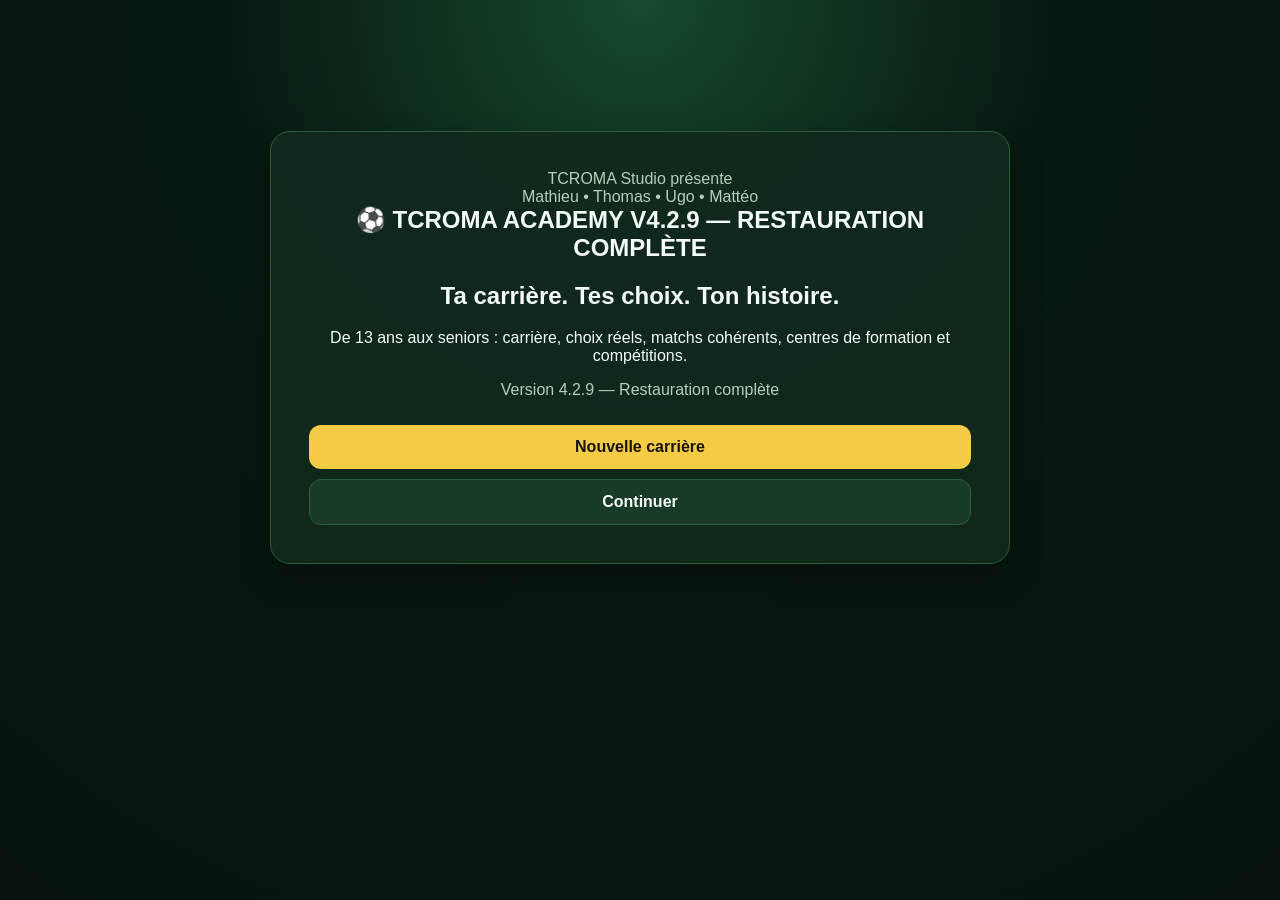
==== commit 2f2e2898: "Update index.html" ====
--- a/index.html
+++ b/index.html
@@ -3,7 +3,7 @@
 <head>
 <meta charset="UTF-8">
 <meta name="viewport" content="width=device-width, initial-scale=1.0">
-<title>TCROMA ACADEMY V4.2.8 — SAISON SÉCURISÉE</title>
+<title>TCROMA ACADEMY V4.2.9 — RESTAURATION COMPLÈTE</title>
 
 <style>
 *{box-sizing:border-box}
@@ -39,10 +39,10 @@
 <section id="home" class="hero">
   <div class="card center">
     <div class="muted">TCROMA Studio présente</div><div class="muted">Mathieu • Thomas • Ugo • Mattéo</div>
-    <h1>⚽ TCROMA ACADEMY V4.2.8 — SAISON SÉCURISÉE</h1>
+    <h1>⚽ TCROMA ACADEMY V4.2.9 — RESTAURATION COMPLÈTE</h1>
     <h2>Ta carrière. Tes choix. Ton histoire.</h2>
     <p>De 13 ans aux seniors : carrière, choix réels, matchs cohérents, centres de formation et compétitions.</p>
-    <p class="muted">Version 4.2.8 — Saison sécurisée</p>
+    <p class="muted">Version 4.2.9 — Restauration complète</p>
 
     <button id="newCareer">Nouvelle carrière</button>
     <button id="continueCareer" class="secondary">Continuer</button>
@@ -161,8 +161,9 @@
 <script>
 'use strict';
 
-const SAVE_KEY = 'tcromaAcademyV428';
+const SAVE_KEY = 'tcromaAcademyV429';
 const LEGACY_SAVE_KEYS = [
+  'tcromaAcademyV428',
   'tcromaAcademyV427',
   'tcromaAcademyV426',
   'tcromaAcademyV424',
@@ -1364,27 +1365,54 @@
 function repairV427AgeCorruption(data){
   if(!data || !data.player || !data.season)return data;
   const p=data.player;
+  const s=data.season;
   const leagueName=String((data.league&&data.league.name)||'');
+  const leagueLevel=String((data.league&&data.league.level)||'');
   const academy=String(p.academy||'');
-  const youthContext=/jeune|juvenil|academy|formation/i.test(leagueName+' '+academy);
+  const country=String(p.academyCountry||p.currentCountry||'');
+  const youthContext=/jeune|juvenil|academy|formation/i.test(leagueName+' '+leagueLevel+' '+academy);
 
   if(Number(p.age)>35 && youthContext){
     p.age=18;
-    data.season.round=1;
-    data.season.phase='life';
-    data.season.preseasonPending=true;
-    data.season.preseasonDone=false;
-    data.season.seasonProcessed=false;
-    data.season.endReport=null;
-    data.season.midReport=null;
-    data.season.weekEvent=null;
-    data.season.trainingEvent=null;
-    data.season.preMatch=null;
-    data.season.matchAction=null;
+
+    // Reconstruire le championnat jeune du club/pays actuel.
+    const foreignDef=YOUTH_LEAGUES_BY_COUNTRY[country];
+    if(foreignDef && country!=='France'){
+      data.league=makeAcademyLeague(country,p.club);
+    }else{
+      data.league=makeLeague(p.club,'National jeunes',p.department||'Haute-Garonne');
+    }
+
+    p.seasonStartClub=p.club;
+    p.seasonStartLevel=data.league.level;
+    p.currentCountry=p.currentCountry||clubCountry(p.club);
+
+    // Début de saison réellement jouable.
+    s.round=1;
+    s.phase='life';
+    s.preseasonPending=false;
+    s.preseasonDone=true;
+    s.seasonProcessed=false;
+    s.midReportDone=false;
+    s.endReport=null;
+    s.endExtras='';
+    s.midReport=null;
+    s.weekEvent=null;
+    s.trainingEvent=null;
+    s.preMatch=null;
+    s.matchAction=null;
+    s.lastResult=null;
+    s.lastActionMessage='';
+    s.activeCompetitionId='';
+    s.lastCompetitionResult=null;
+    s.regionalClubChoice=false;
+
+    // Reconstruire les compétitions au prochain rendu.
+    data.competitions={active:[],calendar:[],trophies:Array.isArray(data.competitions?.trophies)?data.competitions.trophies:[],records:Array.isArray(data.competitions?.records)?data.competitions.records:[]};
+
     if(Array.isArray(p.academyOffers)){
       p.academyOffers.forEach(o=>{if(o&&o.status==='active')o.status='declined';});
     }
-    data.season.regionalClubChoice=false;
     p.regionalDecisionPending=false;
     data.__repairedV427Age=true;
   }
@@ -4056,6 +4084,11 @@
   }
 
   renderHeader();
+  // Une restauration doit toujours déboucher sur un écran jouable.
+  if(state.season.phase==='life' && !state.season.weekEvent){
+    createWeekEvent();
+  }
+  initializeCompetitions();
   renderWeek();
   renderTabs();
   save();
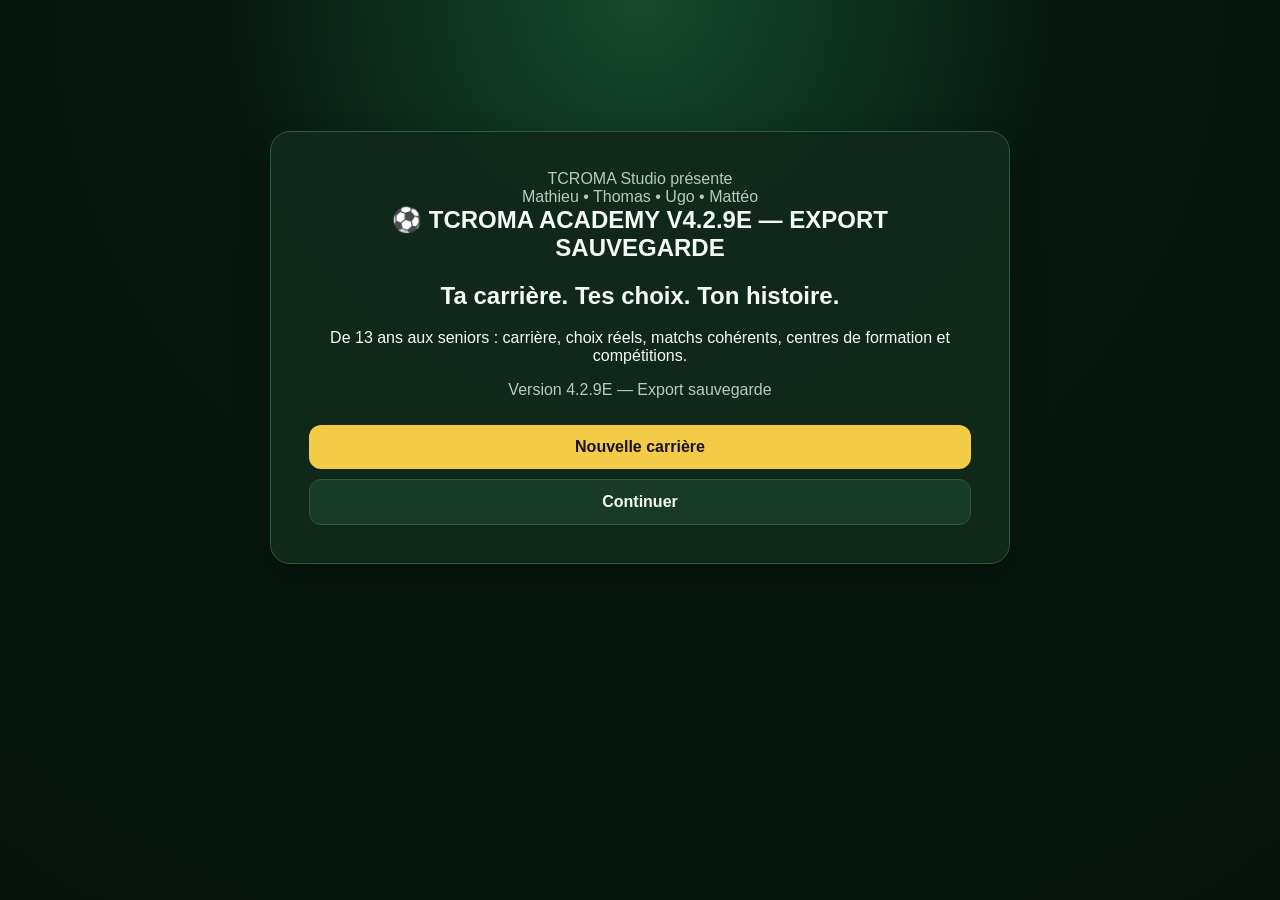
==== commit 83472082: "Update index.html" ====
--- a/index.html
+++ b/index.html
@@ -3,7 +3,7 @@
 <head>
 <meta charset="UTF-8">
 <meta name="viewport" content="width=device-width, initial-scale=1.0">
-<title>TCROMA ACADEMY V4.2.9 — RESTAURATION COMPLÈTE</title>
+<title>TCROMA ACADEMY V4.2.9E — EXPORT SAUVEGARDE</title>
 
 <style>
 *{box-sizing:border-box}
@@ -39,10 +39,10 @@
 <section id="home" class="hero">
   <div class="card center">
     <div class="muted">TCROMA Studio présente</div><div class="muted">Mathieu • Thomas • Ugo • Mattéo</div>
-    <h1>⚽ TCROMA ACADEMY V4.2.9 — RESTAURATION COMPLÈTE</h1>
+    <h1>⚽ TCROMA ACADEMY V4.2.9E — EXPORT SAUVEGARDE</h1>
     <h2>Ta carrière. Tes choix. Ton histoire.</h2>
     <p>De 13 ans aux seniors : carrière, choix réels, matchs cohérents, centres de formation et compétitions.</p>
-    <p class="muted">Version 4.2.9 — Restauration complète</p>
+    <p class="muted">Version 4.2.9E — Export sauvegarde</p>
 
     <button id="newCareer">Nouvelle carrière</button>
     <button id="continueCareer" class="secondary">Continuer</button>
@@ -151,6 +151,7 @@
 
   <div class="card">
     <button id="saveBtn" class="secondary">Sauvegarder</button>
+<button type="button" id="exportSaveBtn" class="secondary">Exporter la carrière</button>
     <button id="homeBtn" class="secondary">Accueil</button>
     <button id="deleteBtn" class="danger">Supprimer la carrière</button>
   </div>
@@ -1335,6 +1336,50 @@
 const clamp = (v,a=0,b=100) => Math.max(a,Math.min(b,v));
 const pick = a => a[Math.floor(Math.random()*a.length)];
 const rand = (a,b) => a + Math.floor(Math.random()*(b-a+1));
+
+
+function exportCareerSave(){
+  try{
+    const payload={
+      exportedAt:new Date().toISOString(),
+      version:'V4.2.9E',
+      currentSaveKey:SAVE_KEY,
+      saves:{}
+    };
+
+    // Récupère toutes les sauvegardes TCROMA présentes dans ce navigateur,
+    // y compris les anciennes versions : utile pour restaurer une carrière cassée.
+    const keys=[SAVE_KEY,...LEGACY_SAVE_KEYS];
+    [...new Set(keys)].forEach(k=>{
+      const raw=localStorage.getItem(k);
+      if(raw){
+        try{ payload.saves[k]=JSON.parse(raw); }
+        catch(e){ payload.saves[k]=raw; }
+      }
+    });
+
+    // État actuellement chargé, sans le modifier.
+    if(state) payload.currentState=state;
+
+    const blob=new Blob(
+      [JSON.stringify(payload,null,2)],
+      {type:'application/json;charset=utf-8'}
+    );
+    const url=URL.createObjectURL(blob);
+    const a=document.createElement('a');
+    const playerName=state?.player
+      ? `${state.player.first||'joueur'}_${state.player.last||''}`.replace(/[^a-z0-9_-]+/gi,'_')
+      : 'carriere';
+    a.href=url;
+    a.download=`TCROMA_SAUVEGARDE_${playerName}.json`;
+    document.body.appendChild(a);
+    a.click();
+    a.remove();
+    setTimeout(()=>URL.revokeObjectURL(url),1000);
+  }catch(err){
+    alert("Impossible d'exporter la carrière : "+err.message);
+  }
+}
 
 function save(){localStorage.setItem(SAVE_KEY,JSON.stringify(state))}
 function load(){
@@ -4523,6 +4568,12 @@
 });
 
 show('home');
+
+const exportSaveBtn=document.getElementById('exportSaveBtn');
+if(exportSaveBtn){
+  exportSaveBtn.onclick=exportCareerSave;
+}
+
 </script>
 </body>
 </html>
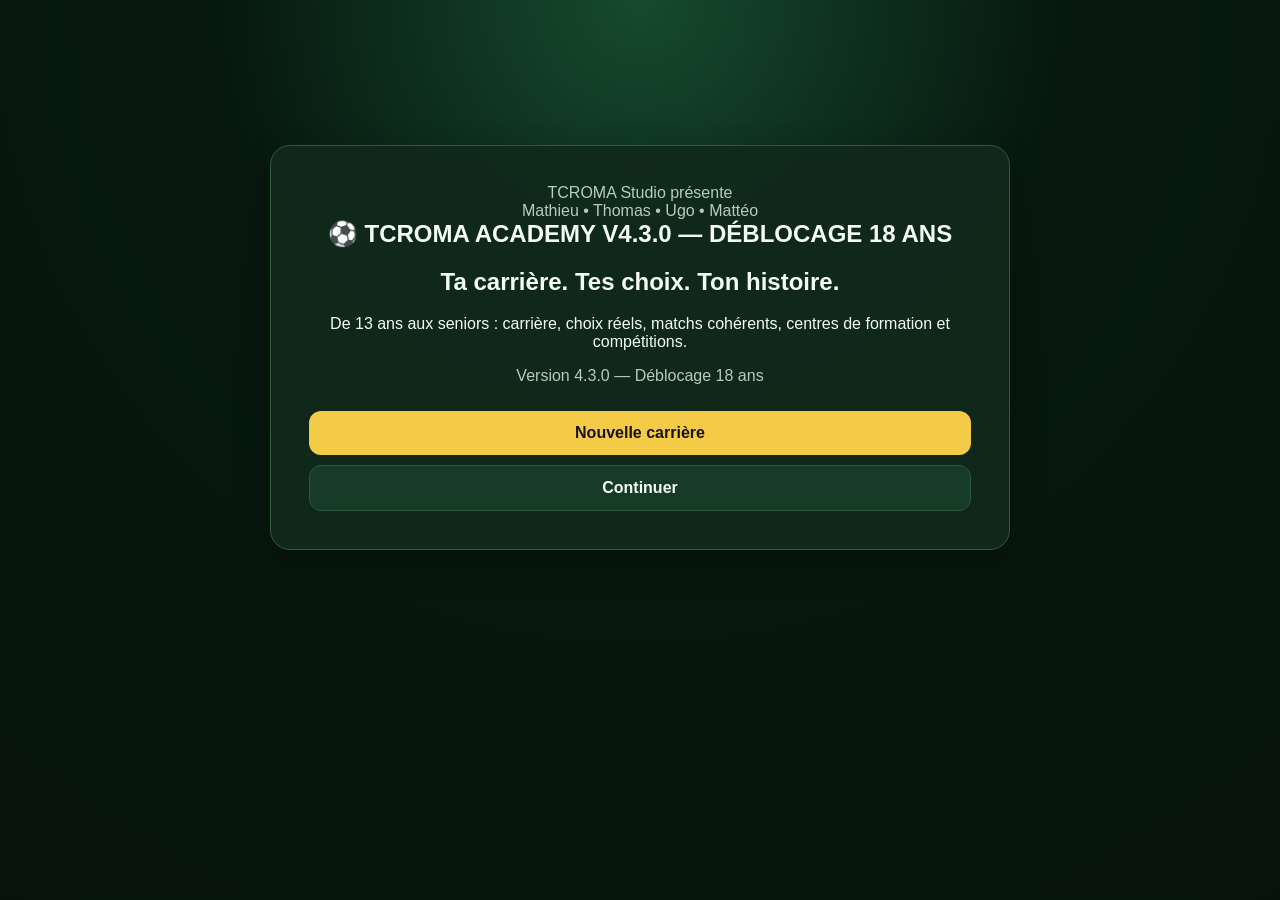
==== commit 09ef6a9d: "Update index.html" ====
--- a/index.html
+++ b/index.html
@@ -3,7 +3,7 @@
 <head>
 <meta charset="UTF-8">
 <meta name="viewport" content="width=device-width, initial-scale=1.0">
-<title>TCROMA ACADEMY V4.2.9E — EXPORT SAUVEGARDE</title>
+<title>TCROMA ACADEMY V4.3.0 — DÉBLOCAGE 18 ANS</title>
 
 <style>
 *{box-sizing:border-box}
@@ -39,10 +39,10 @@
 <section id="home" class="hero">
   <div class="card center">
     <div class="muted">TCROMA Studio présente</div><div class="muted">Mathieu • Thomas • Ugo • Mattéo</div>
-    <h1>⚽ TCROMA ACADEMY V4.2.9E — EXPORT SAUVEGARDE</h1>
+    <h1>⚽ TCROMA ACADEMY V4.3.0 — DÉBLOCAGE 18 ANS</h1>
     <h2>Ta carrière. Tes choix. Ton histoire.</h2>
     <p>De 13 ans aux seniors : carrière, choix réels, matchs cohérents, centres de formation et compétitions.</p>
-    <p class="muted">Version 4.2.9E — Export sauvegarde</p>
+    <p class="muted">Version 4.3.0 — Déblocage 18 ans</p>
 
     <button id="newCareer">Nouvelle carrière</button>
     <button id="continueCareer" class="secondary">Continuer</button>
@@ -162,8 +162,9 @@
 <script>
 'use strict';
 
-const SAVE_KEY = 'tcromaAcademyV429';
+const SAVE_KEY = 'tcromaAcademyV430';
 const LEGACY_SAVE_KEYS = [
+  'tcromaAcademyV429',
   'tcromaAcademyV428',
   'tcromaAcademyV427',
   'tcromaAcademyV426',
@@ -1125,14 +1126,25 @@
 };
 
 function competitionIdsForPlayer(p){
+  const foreignYouth=
+    !p.pro &&
+    p.academy &&
+    p.academy!=='Aucun' &&
+    p.academyCountry &&
+    p.academyCountry!=='France';
+
+  if(foreignYouth)return [];
+
   if(p.age<=15)return ['district','regionalYouth'];
   if(p.age<=17)return ['regionalYouth','gambardella'];
   if(p.age===18)return p.pro?['gambardella','nationalCup']:['gambardella','occitanie','france'];
+
   if(p.pro){
     const ids=['nationalCup'];
     if((p.clubPrestige||0)>=72)ids.push('champions');
     return ids;
   }
+
   return ['occitanie','france'];
 }
 
@@ -1169,9 +1181,24 @@
       records:[]
     };
   }else{
+    state.competitions.active =
+      state.competitions.active.filter(c=>expected.includes(c.id));
+
     for(const id of expected){
       if(!state.competitions.active.some(c=>c.id===id)){
         state.competitions.active.push(createCompetition(id));
+      }
+    }
+
+    if(
+      state.season.activeCompetitionId &&
+      !expected.includes(state.season.activeCompetitionId)
+    ){
+      state.season.activeCompetitionId='';
+      state.season.lastCompetitionResult=null;
+
+      if(['competitionDraw','competitionReady','competitionResult'].includes(state.season.phase)){
+        state.season.phase='life';
       }
     }
   }
@@ -1342,7 +1369,7 @@
   try{
     const payload={
       exportedAt:new Date().toISOString(),
-      version:'V4.2.9E',
+      version:'V4.3.0',
       currentSaveKey:SAVE_KEY,
       saves:{}
     };
@@ -1464,7 +1491,63 @@
   return data;
 }
 
+
+function repairForeignYouthAge18(data){
+  if(!data || !data.player || !data.season) return data;
+
+  const p=data.player;
+  const s=data.season;
+  const lastHistory=Array.isArray(p.history)&&p.history.length
+    ? p.history[p.history.length-1]
+    : null;
+
+  const justFinished17=lastHistory && Number(lastHistory.age)===17;
+  const foreignAcademy=
+    p.academy &&
+    p.academy!=='Aucun' &&
+    p.academyCountry &&
+    p.academyCountry!=='France';
+
+  if(Number(p.age)===18 && justFinished17 && foreignAcademy && !p.pro && !p.amateur){
+    const expected=YOUTH_LEAGUES_BY_COUNTRY[p.academyCountry];
+
+    if(expected){
+      data.league=makeAcademyLeague(p.academyCountry,p.club);
+      p.seasonStartClub=p.club;
+      p.seasonStartLevel=data.league.level;
+    }
+
+    s.round=1;
+    s.phase='life';
+    s.activeCompetitionId='';
+    s.lastCompetitionResult=null;
+    s.weekEvent=null;
+    s.trainingEvent=null;
+    s.preMatch=null;
+    s.matchAction=null;
+    s.lastResult=null;
+    s.preseasonPending=false;
+    s.preseasonDone=true;
+    s.seasonProcessed=false;
+    s.midReportDone=false;
+    s.endReport=null;
+    s.midReport=null;
+
+    data.competitions={
+      active:[],
+      calendar:[],
+      trophies:Array.isArray(data.competitions?.trophies)?data.competitions.trophies:[],
+      records:Array.isArray(data.competitions?.records)?data.competitions.records:[]
+    };
+
+    data.__foreignYouth18Repaired=true;
+  }
+
+  return data;
+}
+
 function normalizeState(data){
+  data=repairForeignYouthAge18(data);
   data=repairV427AgeCorruption(data);
   if(!data || !data.player || !data.season) return null;
 
@@ -4129,13 +4212,17 @@
   }
 
   renderHeader();
-  // Une restauration doit toujours déboucher sur un écran jouable.
+
   if(state.season.phase==='life' && !state.season.weekEvent){
     createWeekEvent();
   }
+
   initializeCompetitions();
+
+  // Les onglets sont remplis avant la semaine :
+  // même si un événement de semaine pose problème, Joueur/Classement/etc. restent visibles.
+  renderTabs();
   renderWeek();
-  renderTabs();
   save();
 }
 
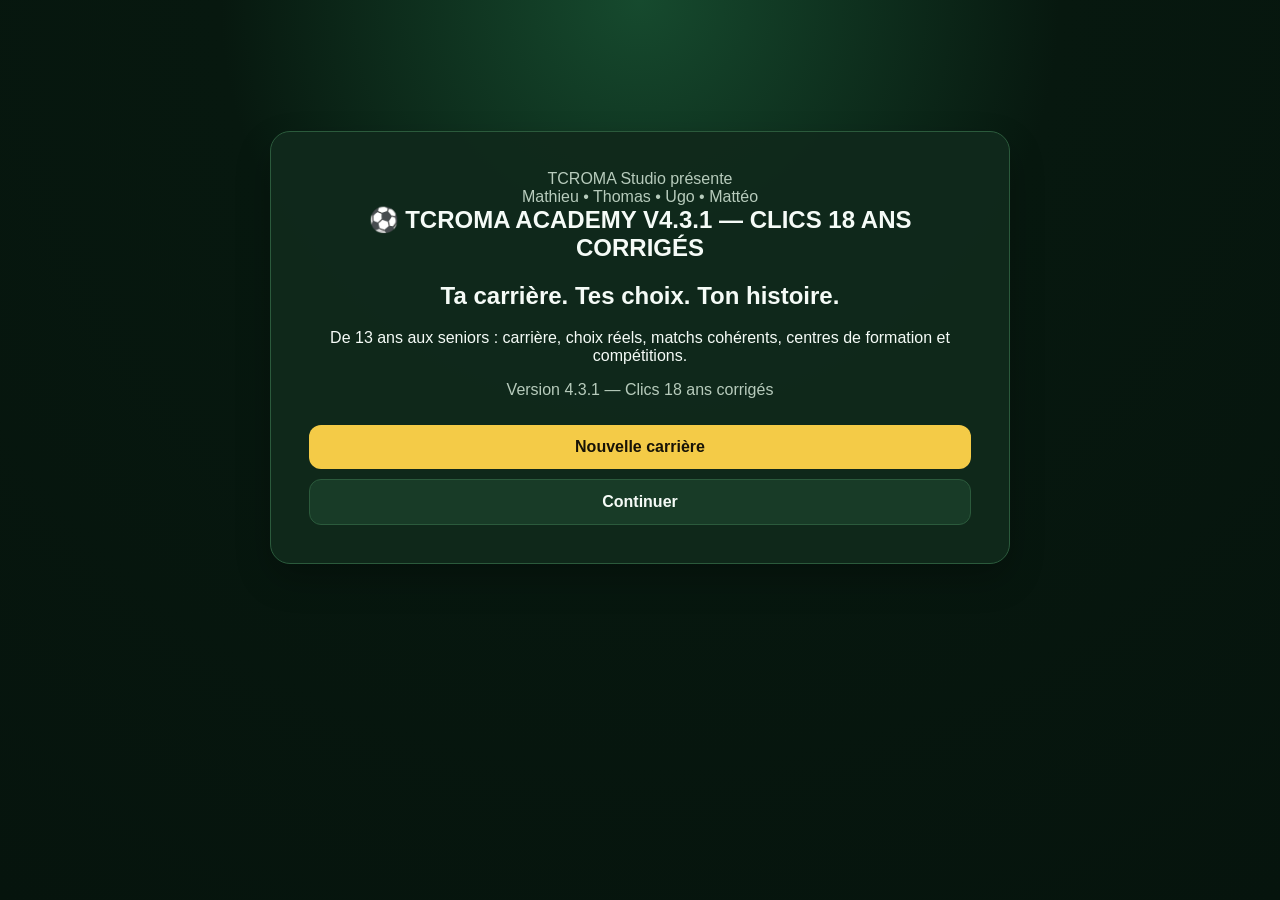
==== commit 8b92b9d4: "Update index.html" ====
--- a/index.html
+++ b/index.html
@@ -3,7 +3,7 @@
 <head>
 <meta charset="UTF-8">
 <meta name="viewport" content="width=device-width, initial-scale=1.0">
-<title>TCROMA ACADEMY V4.3.0 — DÉBLOCAGE 18 ANS</title>
+<title>TCROMA ACADEMY V4.3.1 — CLICS 18 ANS CORRIGÉS</title>
 
 <style>
 *{box-sizing:border-box}
@@ -39,10 +39,10 @@
 <section id="home" class="hero">
   <div class="card center">
     <div class="muted">TCROMA Studio présente</div><div class="muted">Mathieu • Thomas • Ugo • Mattéo</div>
-    <h1>⚽ TCROMA ACADEMY V4.3.0 — DÉBLOCAGE 18 ANS</h1>
+    <h1>⚽ TCROMA ACADEMY V4.3.1 — CLICS 18 ANS CORRIGÉS</h1>
     <h2>Ta carrière. Tes choix. Ton histoire.</h2>
     <p>De 13 ans aux seniors : carrière, choix réels, matchs cohérents, centres de formation et compétitions.</p>
-    <p class="muted">Version 4.3.0 — Déblocage 18 ans</p>
+    <p class="muted">Version 4.3.1 — Clics 18 ans corrigés</p>
 
     <button id="newCareer">Nouvelle carrière</button>
     <button id="continueCareer" class="secondary">Continuer</button>
@@ -162,8 +162,9 @@
 <script>
 'use strict';
 
-const SAVE_KEY = 'tcromaAcademyV430';
+const SAVE_KEY = 'tcromaAcademyV431';
 const LEGACY_SAVE_KEYS = [
+  'tcromaAcademyV430',
   'tcromaAcademyV429',
   'tcromaAcademyV428',
   'tcromaAcademyV427',
@@ -1369,7 +1370,7 @@
   try{
     const payload={
       exportedAt:new Date().toISOString(),
-      version:'V4.3.0',
+      version:'V4.3.1',
       currentSaveKey:SAVE_KEY,
       saves:{}
     };
@@ -1508,7 +1509,14 @@
     p.academyCountry &&
     p.academyCountry!=='France';
 
-  if(Number(p.age)===18 && justFinished17 && foreignAcademy && !p.pro && !p.amateur){
+  if(
+    Number(p.age)===18 &&
+    justFinished17 &&
+    foreignAcademy &&
+    !p.pro &&
+    !p.amateur &&
+    !data.__foreignYouth18Repaired
+  ){
     const expected=YOUTH_LEAGUES_BY_COUNTRY[p.academyCountry];
 
     if(expected){
@@ -1546,6 +1554,13 @@
   return data;
 }
 
+
+/*
+  IMPORTANT V4.3.1
+  repairForeignYouthAge18() est une migration ONE-SHOT.
+  Le drapeau __foreignYouth18Repaired empêche cette migration de remettre
+  weekEvent/trainingEvent à null à chaque clic.
+*/
 function normalizeState(data){
   data=repairForeignYouthAge18(data);
   data=repairV427AgeCorruption(data);
@@ -4452,7 +4467,26 @@
       s.preseasonDone=true;
       log('Préparation d’avant-saison','Tu commences la saison sans préparation particulière.');
     }
+
+    // Sécurité : ne jamais laisser un clic sans réaction si un événement
+    // a été perdu par une ancienne sauvegarde.
+    if(!s.weekEvent || !Array.isArray(s.weekEvent.choices)){
+      s.phase='life';
+      s.weekEvent=null;
+      save();
+      render();
+      return;
+    }
+
     const c=s.weekEvent.choices[+b.dataset.i];
+    if(!c){
+      alert('Choix introuvable. La semaine va être rechargée.');
+      s.weekEvent=null;
+      save();
+      render();
+      return;
+    }
+
     apply(c[1]);
 
     if(c[1].risk&&Math.random()<c[1].risk)maybeInjury('training');
@@ -4484,14 +4518,26 @@
   }
 
   else if(a==='trainingChoice'){
+    if(!s.trainingEvent || !Array.isArray(s.trainingEvent.choices)){
+      s.trainingEvent=null;
+      s.phase='training';
+      save();render();return;
+    }
     const c=s.trainingEvent.choices[+b.dataset.i];
+    if(!c){s.trainingEvent=null;save();render();return;}
     apply(c[1]);log(s.trainingEvent.title,`Choix : ${c[0]}`);
     maybeInjury('training');
     s.phase='prematch';save();render();
   }
 
   else if(a==='preChoice'){
+    if(!s.preMatch || !Array.isArray(s.preMatch.choices)){
+      s.preMatch=null;
+      s.phase='prematch';
+      save();render();return;
+    }
     const c=s.preMatch.choices[+b.dataset.i];
+    if(!c){s.preMatch=null;save();render();return;}
     apply(c[1]);
     if(c[1].gkBench)s.gkBench=true;
     if(c[1].risk&&Math.random()<c[1].risk)maybeInjury('match');
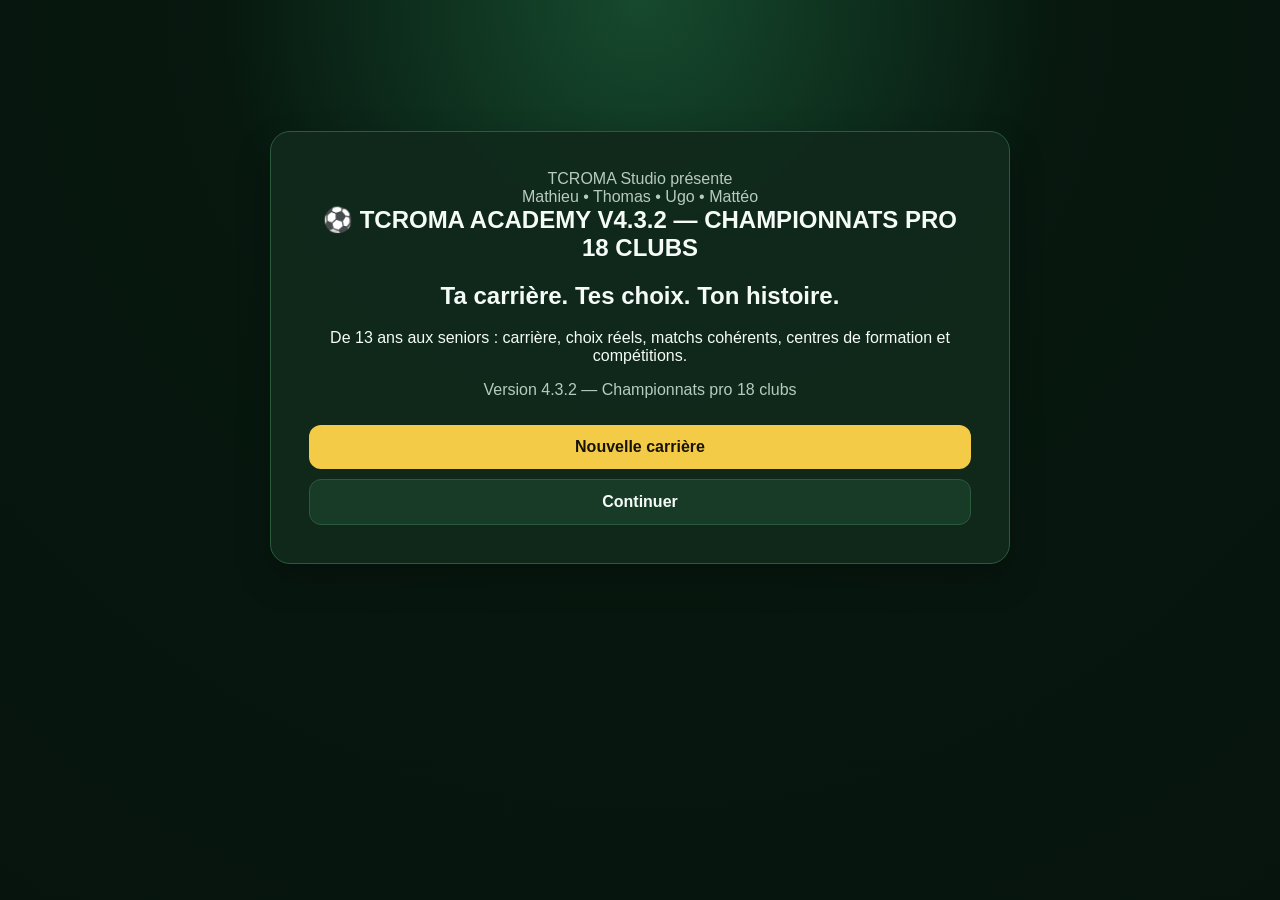
==== commit 6b70e446: "Update index.html" ====
--- a/index.html
+++ b/index.html
@@ -3,7 +3,7 @@
 <head>
 <meta charset="UTF-8">
 <meta name="viewport" content="width=device-width, initial-scale=1.0">
-<title>TCROMA ACADEMY V4.3.1 — CLICS 18 ANS CORRIGÉS</title>
+<title>TCROMA ACADEMY V4.3.2 — CHAMPIONNATS PRO 18 CLUBS</title>
 
 <style>
 *{box-sizing:border-box}
@@ -39,10 +39,10 @@
 <section id="home" class="hero">
   <div class="card center">
     <div class="muted">TCROMA Studio présente</div><div class="muted">Mathieu • Thomas • Ugo • Mattéo</div>
-    <h1>⚽ TCROMA ACADEMY V4.3.1 — CLICS 18 ANS CORRIGÉS</h1>
+    <h1>⚽ TCROMA ACADEMY V4.3.2 — CHAMPIONNATS PRO 18 CLUBS</h1>
     <h2>Ta carrière. Tes choix. Ton histoire.</h2>
     <p>De 13 ans aux seniors : carrière, choix réels, matchs cohérents, centres de formation et compétitions.</p>
-    <p class="muted">Version 4.3.1 — Clics 18 ans corrigés</p>
+    <p class="muted">Version 4.3.2 — Championnats pro 18 clubs</p>
 
     <button id="newCareer">Nouvelle carrière</button>
     <button id="continueCareer" class="secondary">Continuer</button>
@@ -162,8 +162,9 @@
 <script>
 'use strict';
 
-const SAVE_KEY = 'tcromaAcademyV431';
+const SAVE_KEY = 'tcromaAcademyV432';
 const LEGACY_SAVE_KEYS = [
+  'tcromaAcademyV431',
   'tcromaAcademyV430',
   'tcromaAcademyV429',
   'tcromaAcademyV428',
@@ -816,6 +817,35 @@
 PRO_LEAGUES['MLS']={country:'USA',prestige:70,clubs:['Inter Miami','LA Galaxy','Los Angeles FC','New York City FC','Seattle Sounders','Atlanta United','Portland Timbers','Orlando City','Austin FC','Columbus Crew']};
 PRO_LEAGUES['Jupiler Pro League']={country:'Belgique',prestige:69,clubs:['Anderlecht','Club Bruges','Genk','Standard de Liège','La Gantoise','Antwerp','Charleroi','Saint-Trond','Malines','Cercle Bruges']};
 PRO_LEAGUES['Chinese Super League']={country:'Chine',prestige:60,clubs:['Shanghai Port','Shanghai Shenhua','Beijing Guoan','Shandong Taishan','Chengdu Rongcheng','Tianjin Jinmen Tiger','Wuhan Three Towns','Henan FC','Zhejiang FC','Qingdao Hainiu']};
+
+
+const PRO_LEAGUE_EXTRA_CLUBS = {
+  'Ligue 1':['Strasbourg','Nantes','Brest','Auxerre','Le Havre','Angers','Reims','Saint-Étienne'],
+  'Ligue 2':['Metz','Lorient','Paris FC','Annecy','Ajaccio','Troyes','Martigues','Red Star'],
+  'Premier League':['Brighton','Crystal Palace','Fulham','Brentford','Bournemouth','Wolves','Nottingham Forest','Leicester'],
+  'Championship':['West Bromwich','Sheffield United','Millwall','QPR','Preston','Swansea','Stoke City','Derby County'],
+  'Liga':['Osasuna','Getafe','Celta Vigo','Mallorca','Rayo Vallecano','Alavés','Las Palmas','Espanyol'],
+  'Liga 2':['Huesca','Burgos','Mirandés','Cartagena','Córdoba','Málaga','Deportivo La Coruña','Castellón'],
+  'Serie A':['Genoa','Udinese','Monza','Empoli','Lecce','Cagliari','Vérone','Parme'],
+  'Serie B':['Cesena','Spezia','Brescia','Südtirol','Cittadella','Carrarese','Salernitana','Frosinone'],
+  'Bundesliga':['Mayence','Augsbourg','Union Berlin','Bochum','Heidenheim','Holstein Kiel','St. Pauli','Mönchengladbach'],
+  'Bundesliga 2':['Cologne','Darmstadt','Greuther Fürth','Elversberg','Münster','Ulm','Braunschweig','Regensburg'],
+  'Liga Portugal':['Casa Pia','Gil Vicente','Moreirense','Farense','Santa Clara','Estrela Amadora','AVS','Nacional'],
+  'Liga Portugal 2':['Portimonense','Paços Ferreira','Chaves','Vizela','Alverca','Benfica B','Porto B','Felgueiras'],
+  'Saudi Pro League':['Al Khaleej','Al Fayha','Damac','Al Raed','Al Wehda','Al Okhdood','Al Kholood','Al Orubah'],
+  'Qatar Stars League':['Al Khor','Al Shahaniya','Muaither','Al Markhiya','Al Sailiya','Al Kharaitiyat','Mesaimeer','Al Bidda'],
+  'MLS':['New York Red Bulls','Toronto FC','CF Montréal','Chicago Fire','FC Dallas','Houston Dynamo','Minnesota United','Nashville SC'],
+  'Jupiler Pro League':['Union Saint-Gilloise','Westerlo','OH Louvain','Courtrai','Dender','Beerschot','RWDM','Eupen'],
+  'Chinese Super League':['Meizhou Hakka','Changchun Yatai','Cangzhou Mighty Lions','Nantong Zhiyun','Shenzhen Peng City','Qingdao West Coast','Dalian Pro','Guangzhou City']
+};
+
+function proLeagueClubs18(leagueName,playerClub=''){
+  const data=PRO_LEAGUES[leagueName]||PRO_LEAGUES['Ligue 2'];
+  const extra=PRO_LEAGUE_EXTRA_CLUBS[leagueName]||[];
+  const all=[playerClub,...data.clubs,...extra].filter(Boolean);
+  const unique=[...new Set(all)];
+  return unique.slice(0,18);
+}
 
 const PRESS_EVENTS = [
   {
@@ -1127,18 +1157,38 @@
 };
 
 function competitionIdsForPlayer(p){
+  const country=p.currentCountry||p.academyCountry||clubCountry(p.club)||'France';
+
   const foreignYouth=
     !p.pro &&
     p.academy &&
     p.academy!=='Aucun' &&
-    p.academyCountry &&
-    p.academyCountry!=='France';
-
+    country!=='France';
+
+  // Un jeune en centre à l'étranger ne joue jamais la Gambardella
+  // ni les coupes régionales/françaises.
   if(foreignYouth)return [];
 
   if(p.age<=15)return ['district','regionalYouth'];
-  if(p.age<=17)return ['regionalYouth','gambardella'];
-  if(p.age===18)return p.pro?['gambardella','nationalCup']:['gambardella','occitanie','france'];
+
+  if(p.age<=17){
+    return country==='France'
+      ? ['regionalYouth','gambardella']
+      : [];
+  }
+
+  if(p.age===18){
+    if(p.pro){
+      const ids=['nationalCup'];
+      if(country==='France')ids.unshift('gambardella');
+      if((p.clubPrestige||0)>=72)ids.push('champions');
+      return ids;
+    }
+
+    return country==='France'
+      ? ['gambardella','occitanie','france']
+      : [];
+  }
 
   if(p.pro){
     const ids=['nationalCup'];
@@ -1146,7 +1196,7 @@
     return ids;
   }
 
-  return ['occitanie','france'];
+  return country==='France' ? ['occitanie','france'] : [];
 }
 
 function createCompetition(id){
@@ -1370,7 +1420,7 @@
   try{
     const payload={
       exportedAt:new Date().toISOString(),
-      version:'V4.3.1',
+      version:'V4.3.2',
       currentSaveKey:SAVE_KEY,
       saves:{}
     };
@@ -1568,6 +1618,21 @@
 
   const p = data.player;
   const s = data.season;
+  // Migration V4.3.2 : un championnat professionnel doit contenir 18 clubs.
+  if(p.pro && p.proLeague && PRO_LEAGUES[p.proLeague]){
+    const currentCount=Array.isArray(data.league?.clubs)?data.league.clubs.length:0;
+    if(currentCount!==18){
+      const oldRound=Math.max(1,Number(s.round)||1);
+      const oldTotal=Math.max(1,Number(data.league?.schedule?.length)||1);
+      const newLeague=makeProfessionalLeague();
+      const targetRound=equivalentTransferRound(oldRound,oldTotal,newLeague.schedule.length);
+      seedLeagueBeforeArrival(newLeague,targetRound);
+      data.league=newLeague;
+      s.round=targetRound;
+      data.__proLeague18Migrated=true;
+    }
+  }
+
 
   p.age = Number(p.age) || 13;
   p.department = p.department || 'Haute-Garonne';
@@ -3024,8 +3089,14 @@
   const p=state.player;
   assignProLeague();
   const data=PRO_LEAGUES[p.proLeague]||PRO_LEAGUES['Ligue 2'];
-  const clubs=[p.club,...data.clubs.filter(c=>c!==p.club)].slice(0,10);
-  return {level:p.proLeague,clubs,table:clubs.map(freshTeam),schedule:schedule(clubs)};
+  const clubs=proLeagueClubs18(p.proLeague,p.club);
+  return {
+    level:p.proLeague,
+    country:data.country,
+    clubs,
+    table:clubs.map(freshTeam),
+    schedule:schedule(clubs)
+  };
 }
 
 function pressConference(){
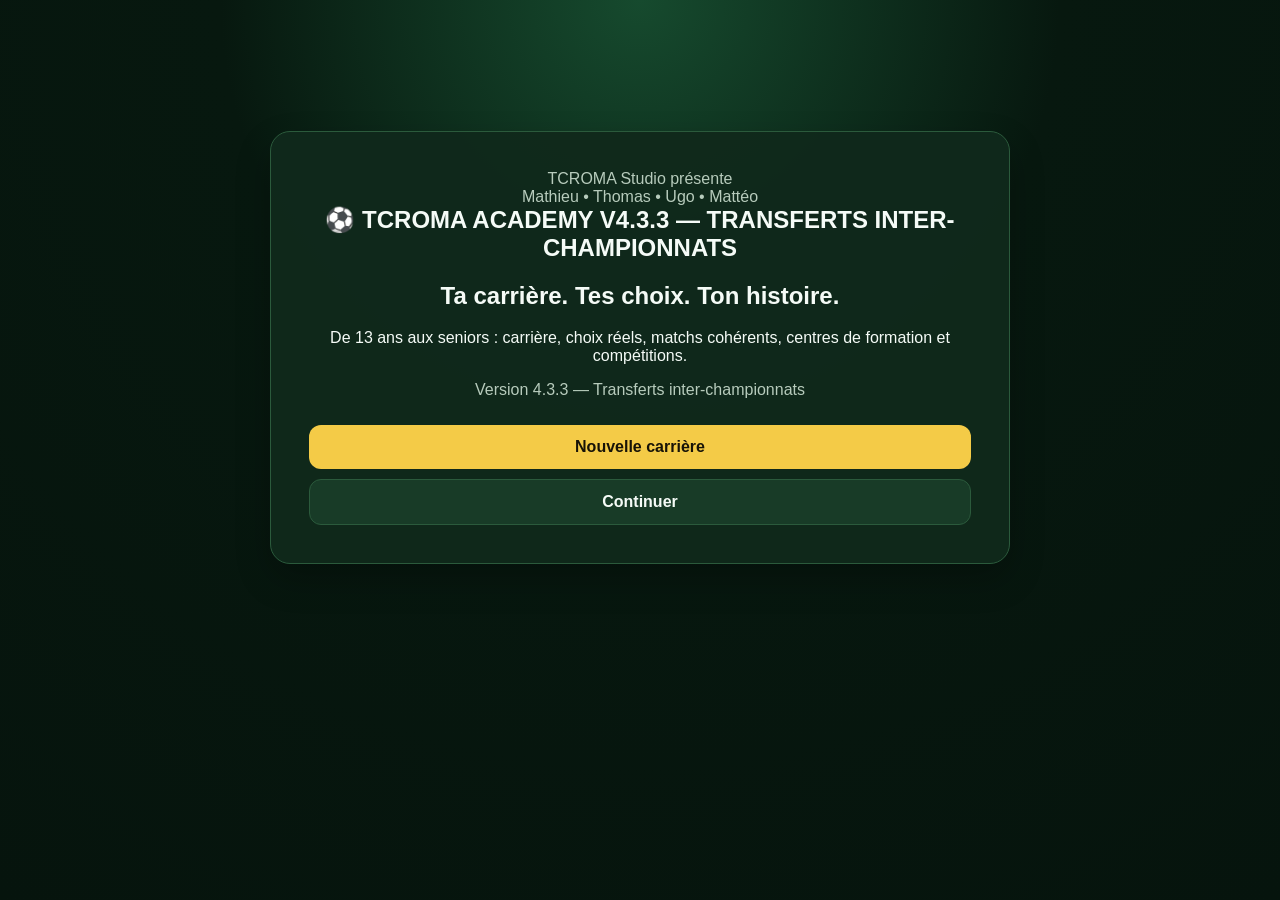
==== commit 09e2bf23: "Update index.html" ====
--- a/index.html
+++ b/index.html
@@ -3,7 +3,7 @@
 <head>
 <meta charset="UTF-8">
 <meta name="viewport" content="width=device-width, initial-scale=1.0">
-<title>TCROMA ACADEMY V4.3.2 — CHAMPIONNATS PRO 18 CLUBS</title>
+<title>TCROMA ACADEMY V4.3.3 — TRANSFERTS INTER-CHAMPIONNATS</title>
 
 <style>
 *{box-sizing:border-box}
@@ -39,10 +39,10 @@
 <section id="home" class="hero">
   <div class="card center">
     <div class="muted">TCROMA Studio présente</div><div class="muted">Mathieu • Thomas • Ugo • Mattéo</div>
-    <h1>⚽ TCROMA ACADEMY V4.3.2 — CHAMPIONNATS PRO 18 CLUBS</h1>
+    <h1>⚽ TCROMA ACADEMY V4.3.3 — TRANSFERTS INTER-CHAMPIONNATS</h1>
     <h2>Ta carrière. Tes choix. Ton histoire.</h2>
     <p>De 13 ans aux seniors : carrière, choix réels, matchs cohérents, centres de formation et compétitions.</p>
-    <p class="muted">Version 4.3.2 — Championnats pro 18 clubs</p>
+    <p class="muted">Version 4.3.3 — Transferts inter-championnats</p>
 
     <button id="newCareer">Nouvelle carrière</button>
     <button id="continueCareer" class="secondary">Continuer</button>
@@ -162,8 +162,9 @@
 <script>
 'use strict';
 
-const SAVE_KEY = 'tcromaAcademyV432';
+const SAVE_KEY = 'tcromaAcademyV433';
 const LEGACY_SAVE_KEYS = [
+  'tcromaAcademyV432',
   'tcromaAcademyV431',
   'tcromaAcademyV430',
   'tcromaAcademyV429',
@@ -1420,7 +1421,7 @@
   try{
     const payload={
       exportedAt:new Date().toISOString(),
-      version:'V4.3.2',
+      version:'V4.3.3',
       currentSaveKey:SAVE_KEY,
       saves:{}
     };
@@ -1618,6 +1619,40 @@
 
   const p = data.player;
   const s = data.season;
+
+  // Migration V4.3.3 : le championnat doit correspondre au club professionnel.
+  // Répare par exemple Liverpool resté dans une table de Liga.
+  if(p.pro){
+    const realLeague=professionalLeagueForClub(p.club);
+    const currentLeague=String(data.league?.level||'');
+
+    if(realLeague && PRO_LEAGUES[realLeague] && currentLeague!==realLeague){
+      const oldRound=Math.max(1,Number(s.round)||1);
+      const oldTotal=Math.max(1,Number(data.league?.schedule?.length)||1);
+
+      p.proLeague=realLeague;
+      p.clubPrestige=PRO_LEAGUES[realLeague].prestige;
+      p.currentCountry=PRO_LEAGUES[realLeague].country;
+
+      const newLeague=makeProfessionalLeague();
+      const targetRound=equivalentTransferRound(oldRound,oldTotal,newLeague.schedule.length);
+      seedLeagueBeforeArrival(newLeague,targetRound);
+
+      data.league=newLeague;
+      s.round=targetRound;
+      s.phase='life';
+      s.weekEvent=null;
+      s.trainingEvent=null;
+      s.preMatch=null;
+      s.matchAction=null;
+      s.lastResult=null;
+      s.activeCompetitionId='';
+      s.lastCompetitionResult=null;
+
+      data.__crossLeagueTransferRepaired=true;
+    }
+  }
+
   // Migration V4.3.2 : un championnat professionnel doit contenir 18 clubs.
   if(p.pro && p.proLeague && PRO_LEAGUES[p.proLeague]){
     const currentCount=Array.isArray(data.league?.clubs)?data.league.clubs.length:0;
@@ -3049,17 +3084,31 @@
   const p=state.player;
   return p.pro && (p.europeCompetition || p.nationalCompetition) && Math.random()<.40;
 }
+
+function professionalLeagueForClub(club){
+  for(const [league,data] of Object.entries(PRO_LEAGUES)){
+    if(Array.isArray(data.clubs) && data.clubs.includes(club)){
+      return league;
+    }
+    const extras=PRO_LEAGUE_EXTRA_CLUBS[league]||[];
+    if(extras.includes(club)){
+      return league;
+    }
+  }
+  return '';
+}
+
 function assignProLeague(){
   const p=state.player;
   if(!p.pro)return;
 
-  for(const [league,data] of Object.entries(PRO_LEAGUES)){
-    if(data.clubs.includes(p.club)){
-      p.proLeague=league;
-      p.clubPrestige=data.prestige;
-      p.currentCountry=data.country;
-      return;
-    }
+  const actualLeague=professionalLeagueForClub(p.club);
+  if(actualLeague && PRO_LEAGUES[actualLeague]){
+    const data=PRO_LEAGUES[actualLeague];
+    p.proLeague=actualLeague;
+    p.clubPrestige=data.prestige;
+    p.currentCountry=data.country;
+    return;
   }
 
   if(p.proLeague&&PRO_LEAGUES[p.proLeague])return;
@@ -3419,7 +3468,14 @@
     p.marketMessage=`Contrat signé à ${o.club} pour ${o.years} ans.`;
   }
 
-  if(o.level&&PRO_LEAGUES[o.level]){
+  // Le championnat est déterminé d'abord par le club signé.
+  // Exemple : Liverpool => Premier League, même si l'offre provenait d'un ancien contexte Liga.
+  const actualLeague=professionalLeagueForClub(p.club);
+  if(actualLeague && PRO_LEAGUES[actualLeague]){
+    p.proLeague=actualLeague;
+    p.clubPrestige=PRO_LEAGUES[actualLeague].prestige;
+    p.currentCountry=PRO_LEAGUES[actualLeague].country;
+  }else if(o.level&&PRO_LEAGUES[o.level]){
     p.proLeague=o.level;
     p.clubPrestige=PRO_LEAGUES[o.level].prestige;
     p.currentCountry=PRO_LEAGUES[o.level].country;
@@ -3430,11 +3486,31 @@
     p.maturity=clamp((p.maturity||25)+1);
   }
 
-  if(midSeason && p.proLeague && PRO_LEAGUES[p.proLeague]){
+  // Dès qu'un transfert pro est signé, on reconstruit TOUJOURS le championnat
+  // du nouveau club, même à J1/J2.
+  if(p.pro && p.proLeague && PRO_LEAGUES[p.proLeague]){
     const newLeague=makeProfessionalLeague();
     const arrivalRound=switchLeagueAtCurrentProgress(newLeague,oldRound,oldTotal);
-    p.marketMessage+=` Tu arrives alors que le championnat est déjà à la journée ${arrivalRound}.`;
-    log('Transfert à mi-saison',`${old} → ${p.club}, journée ${arrivalRound}/${state.league.schedule.length}.`);
+
+    // Remise à zéro des éléments de semaine liés à l'ancien championnat.
+    state.season.weekEvent=null;
+    state.season.trainingEvent=null;
+    state.season.preMatch=null;
+    state.season.matchAction=null;
+    state.season.lastResult=null;
+    state.season.phase='life';
+    state.season.activeCompetitionId='';
+    state.season.lastCompetitionResult=null;
+
+    initializeCompetitions(true);
+
+    if(midSeason || oldRound>1){
+      p.marketMessage+=` Tu arrives alors que le championnat est déjà à la journée ${arrivalRound}.`;
+      log('Transfert à mi-saison',`${old} → ${p.club}, ${p.proLeague}, journée ${arrivalRound}/${state.league.schedule.length}.`);
+    }else{
+      p.marketMessage+=` Tu rejoins immédiatement la ${p.proLeague}.`;
+      log('Changement de championnat',`${old} → ${p.club}. Tu évolues désormais en ${p.proLeague}.`);
+    }
   }
 
   p.offers.forEach(x=>x.status=x.id===id?'accepted':'withdrawn');
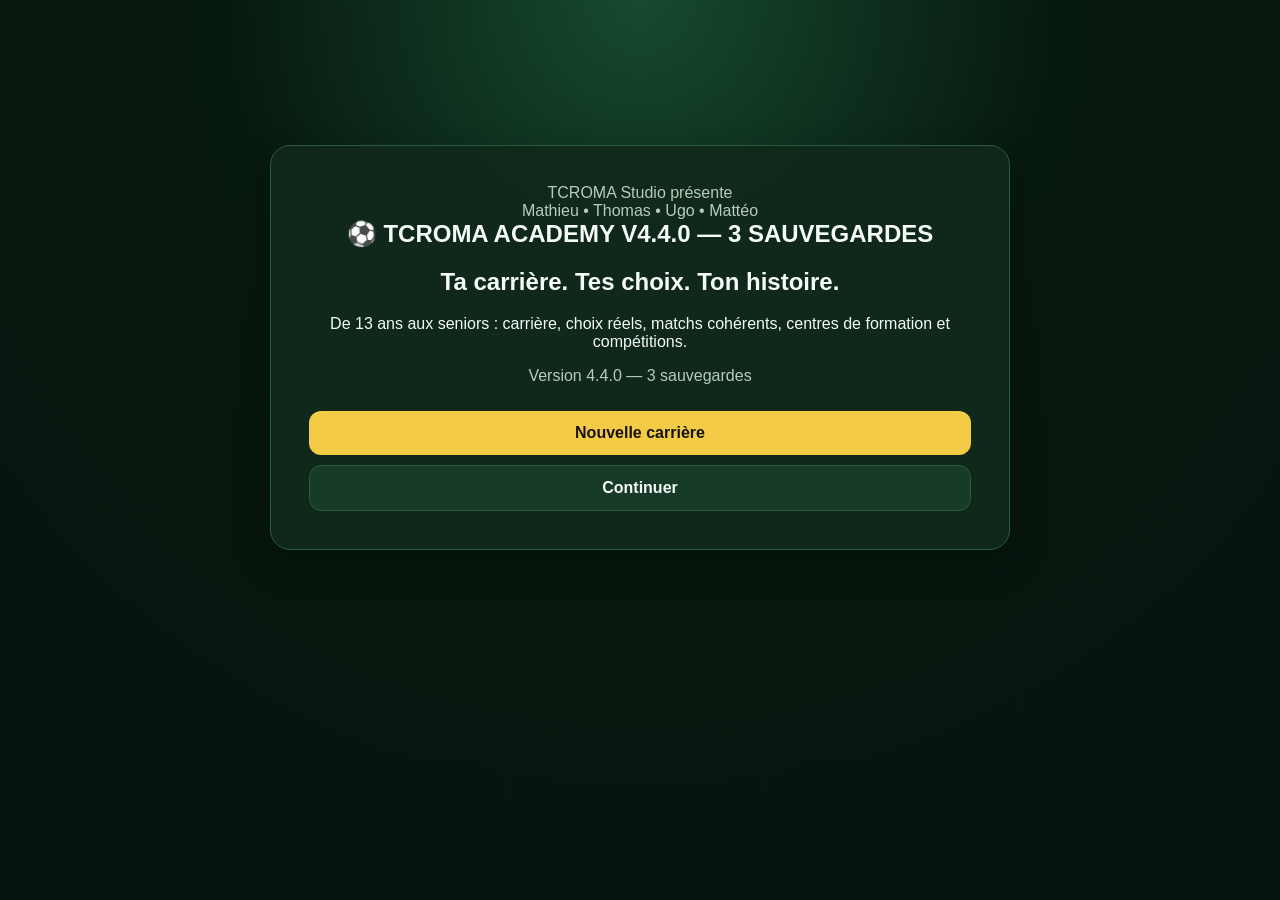
==== commit 0aaca37b: "Update index.html" ====
--- a/index.html
+++ b/index.html
@@ -3,7 +3,7 @@
 <head>
 <meta charset="UTF-8">
 <meta name="viewport" content="width=device-width, initial-scale=1.0">
-<title>TCROMA ACADEMY V4.3.3 — TRANSFERTS INTER-CHAMPIONNATS</title>
+<title>TCROMA ACADEMY V4.4.0 — 3 SAUVEGARDES</title>
 
 <style>
 *{box-sizing:border-box}
@@ -39,10 +39,10 @@
 <section id="home" class="hero">
   <div class="card center">
     <div class="muted">TCROMA Studio présente</div><div class="muted">Mathieu • Thomas • Ugo • Mattéo</div>
-    <h1>⚽ TCROMA ACADEMY V4.3.3 — TRANSFERTS INTER-CHAMPIONNATS</h1>
+    <h1>⚽ TCROMA ACADEMY V4.4.0 — 3 SAUVEGARDES</h1>
     <h2>Ta carrière. Tes choix. Ton histoire.</h2>
     <p>De 13 ans aux seniors : carrière, choix réels, matchs cohérents, centres de formation et compétitions.</p>
-    <p class="muted">Version 4.3.3 — Transferts inter-championnats</p>
+    <p class="muted">Version 4.4.0 — 3 sauvegardes</p>
 
     <button id="newCareer">Nouvelle carrière</button>
     <button id="continueCareer" class="secondary">Continuer</button>
@@ -150,10 +150,14 @@
   <section id="tab-future" class="hidden"></section><section id="tab-honours" class="hidden"></section><section id="tab-money" class="hidden"></section><section id="tab-market" class="hidden"></section><section id="tab-pro" class="hidden"></section><section id="tab-competitions" class="hidden"></section>
 
   <div class="card">
-    <button id="saveBtn" class="secondary">Sauvegarder</button>
-<button type="button" id="exportSaveBtn" class="secondary">Exporter la carrière</button>
+    <h2>💾 Gestion des sauvegardes</h2>
+    <p class="muted">Trois emplacements indépendants. Tu peux sauvegarder, charger, exporter ou importer chaque carrière.</p>
+    <div id="saveSlots"></div>
+    <input id="importSaveInput" type="file" accept=".json,application/json" class="hidden">
+    <button id="saveBtn" class="secondary">Sauvegarder sur l’emplacement actif</button>
+    <button id="exportSaveBtn" class="secondary">Exporter l’emplacement actif</button>
     <button id="homeBtn" class="secondary">Accueil</button>
-    <button id="deleteBtn" class="danger">Supprimer la carrière</button>
+    <button id="deleteBtn" class="danger">Supprimer la carrière active</button>
   </div>
 </section>
 
@@ -162,8 +166,9 @@
 <script>
 'use strict';
 
-const SAVE_KEY = 'tcromaAcademyV433';
+const SAVE_KEY = 'tcromaAcademyV440';
 const LEGACY_SAVE_KEYS = [
+  'tcromaAcademyV433',
   'tcromaAcademyV432',
   'tcromaAcademyV431',
   'tcromaAcademyV430',
@@ -183,6 +188,9 @@
   'tcromaAcademyV341',
   'tcromaAcademyV34'
 ];
+const SAVE_SLOTS = ['tcromaAcademySlot1','tcromaAcademySlot2','tcromaAcademySlot3'];
+let activeSaveSlot = Number(localStorage.getItem('tcromaAcademyActiveSlot') || 1);
+if(![1,2,3].includes(activeSaveSlot)) activeSaveSlot=1;
 
 const DEPARTMENT_CLUBS = {
   'Haute-Garonne':[
@@ -1417,11 +1425,160 @@
 const rand = (a,b) => a + Math.floor(Math.random()*(b-a+1));
 
 
+
+function slotKey(slot){
+  return SAVE_SLOTS[(Number(slot)||1)-1];
+}
+
+function rawSlot(slot){
+  return localStorage.getItem(slotKey(slot));
+}
+
+function readSlot(slot){
+  const raw=rawSlot(slot);
+  if(!raw)return null;
+  try{return JSON.parse(raw)}catch(e){return null}
+}
+
+function slotDescription(slot){
+  const s=readSlot(slot);
+  if(!s?.player)return 'Vide';
+  const p=s.player;
+  const level=s.league?.level || p.proLeague || p.careerPath || '';
+  return `${p.first||''} ${p.last||''} — ${p.age||'?'} ans — ${p.club||''}${level?` — ${level}`:''}`;
+}
+
+function renderSaveSlots(){
+  const box=document.getElementById('saveSlots');
+  if(!box)return;
+  box.innerHTML=[1,2,3].map(slot=>{
+    const active=slot===activeSaveSlot;
+    return `<div class="trophy">
+      <strong>Emplacement ${slot}${active?' — ACTIF':''}</strong><br>
+      <span class="muted">${slotDescription(slot)}</span>
+      <button type="button" data-save-act="select" data-slot="${slot}" class="${active?'':'secondary'}">${active?'Emplacement actif':'Choisir cet emplacement'}</button>
+      <button type="button" data-save-act="save" data-slot="${slot}">Sauvegarder ici</button>
+      <button type="button" data-save-act="load" data-slot="${slot}" class="secondary">Charger</button>
+      <button type="button" data-save-act="export" data-slot="${slot}" class="secondary">Exporter</button>
+      <button type="button" data-save-act="import" data-slot="${slot}" class="secondary">Importer</button>
+      <button type="button" data-save-act="delete" data-slot="${slot}" class="danger">Supprimer cet emplacement</button>
+    </div>`;
+  }).join('');
+}
+
+function saveToSlot(slot){
+  if(!state)return false;
+  const n=Math.max(1,Math.min(3,Number(slot)||1));
+  activeSaveSlot=n;
+  localStorage.setItem('tcromaAcademyActiveSlot',String(n));
+  localStorage.setItem(slotKey(n),JSON.stringify(state));
+  localStorage.setItem(SAVE_KEY,JSON.stringify(state));
+  renderSaveSlots();
+  return true;
+}
+
+function loadFromSlot(slot){
+  const n=Math.max(1,Math.min(3,Number(slot)||1));
+  const data=readSlot(n);
+  if(!data)return false;
+  const normalized=normalizeState(data);
+  if(!normalized)return false;
+  state=normalized;
+  activeSaveSlot=n;
+  localStorage.setItem('tcromaAcademyActiveSlot',String(n));
+  localStorage.setItem(slotKey(n),JSON.stringify(state));
+  localStorage.setItem(SAVE_KEY,JSON.stringify(state));
+  return true;
+}
+
+function deleteSlot(slot){
+  const n=Math.max(1,Math.min(3,Number(slot)||1));
+  localStorage.removeItem(slotKey(n));
+  renderSaveSlots();
+}
+
+function exportSlot(slot){
+  const n=Math.max(1,Math.min(3,Number(slot)||1));
+  const data=readSlot(n);
+  if(!data)return alert(`L’emplacement ${n} est vide.`);
+
+  const payload={
+    tcromaSave:true,
+    formatVersion:1,
+    gameVersion:'V4.4.0',
+    slot:n,
+    exportedAt:new Date().toISOString(),
+    state:data
+  };
+
+  const blob=new Blob([JSON.stringify(payload,null,2)],{type:'application/json;charset=utf-8'});
+  const url=URL.createObjectURL(blob);
+  const a=document.createElement('a');
+  const p=data.player||{};
+  const name=`${p.first||'joueur'}_${p.last||''}`.replace(/[^a-z0-9_-]+/gi,'_');
+  a.href=url;
+  a.download=`TCROMA_SLOT_${n}_${name}.json`;
+  document.body.appendChild(a);
+  a.click();
+  a.remove();
+  setTimeout(()=>URL.revokeObjectURL(url),1000);
+}
+
+function importSlotFile(slot,file){
+  if(!file)return;
+  const n=Math.max(1,Math.min(3,Number(slot)||1));
+  const reader=new FileReader();
+
+  reader.onload=()=>{
+    try{
+      const parsed=JSON.parse(reader.result);
+      const imported=parsed?.tcromaSave ? parsed.state : (parsed?.currentState || parsed?.state || parsed);
+      if(!imported?.player || !imported?.season) throw new Error('Fichier TCROMA invalide');
+
+      const normalized=normalizeState(imported);
+      if(!normalized)throw new Error('Sauvegarde illisible');
+
+      state=normalized;
+      activeSaveSlot=n;
+      localStorage.setItem('tcromaAcademyActiveSlot',String(n));
+      localStorage.setItem(slotKey(n),JSON.stringify(state));
+      localStorage.setItem(SAVE_KEY,JSON.stringify(state));
+
+      show('game');
+      initializeCompetitions();
+      render();
+      alert(`Sauvegarde importée dans l’emplacement ${n}.`);
+    }catch(err){
+      alert(`Import impossible : ${err.message}`);
+    }
+  };
+
+  reader.readAsText(file);
+}
+
+function migrateLegacyToSlot1(){
+  if(SAVE_SLOTS.some(k=>localStorage.getItem(k)))return;
+
+  for(const key of [SAVE_KEY,...LEGACY_SAVE_KEYS]){
+    const raw=localStorage.getItem(key);
+    if(!raw)continue;
+    try{
+      const data=JSON.parse(raw);
+      if(data?.player && data?.season){
+        localStorage.setItem(SAVE_SLOTS[0],JSON.stringify(data));
+        activeSaveSlot=1;
+        localStorage.setItem('tcromaAcademyActiveSlot','1');
+        return;
+      }
+    }catch(e){}
+  }
+}
+
 function exportCareerSave(){
   try{
     const payload={
       exportedAt:new Date().toISOString(),
-      version:'V4.3.3',
+      version:'V4.4.0',
       currentSaveKey:SAVE_KEY,
       saves:{}
     };
@@ -1460,26 +1617,35 @@
   }
 }
 
-function save(){localStorage.setItem(SAVE_KEY,JSON.stringify(state))}
+function save(){
+  if(!state)return;
+  localStorage.setItem(SAVE_KEY,JSON.stringify(state));
+  localStorage.setItem(slotKey(activeSaveSlot),JSON.stringify(state));
+  localStorage.setItem('tcromaAcademyActiveSlot',String(activeSaveSlot));
+  renderSaveSlots();
+}
 function load(){
   try{
-    let raw=localStorage.getItem(SAVE_KEY);
-
-    if(!raw){
-      for(const key of LEGACY_SAVE_KEYS){
-        raw=localStorage.getItem(key);
-        if(raw)break;
-      }
+    migrateLegacyToSlot1();
+
+    const ordered=[slotKey(activeSaveSlot),SAVE_KEY,...LEGACY_SAVE_KEYS];
+    for(const key of ordered){
+      const raw=localStorage.getItem(key);
+      if(!raw)continue;
+
+      try{
+        const data=JSON.parse(raw);
+        const normalized=normalizeState(data);
+        if(normalized){
+          state=normalized;
+          localStorage.setItem(SAVE_KEY,JSON.stringify(state));
+          localStorage.setItem(slotKey(activeSaveSlot),JSON.stringify(state));
+          return state;
+        }
+      }catch(e){}
     }
 
-    const data=JSON.parse(raw);
-    const normalized=normalizeState(data);
-
-    if(normalized){
-      localStorage.setItem(SAVE_KEY,JSON.stringify(normalized));
-    }
-
-    return normalized;
+    return null;
   }catch{
     return null;
   }
@@ -4437,21 +4603,21 @@
     `Arrivée au ${c}, dans le département ${d}, à 13 ans en Départemental jeunes.`
   );
   initializeCompetitions(true);
-  save();
+  saveToSlot(activeSaveSlot);
   show('game');
   render();
 
 };
 
 $('homeBtn').onclick=()=>show('home');
-$('saveBtn').onclick=()=>{save();alert('Sauvegarde effectuée.')};
+$('saveBtn').onclick=()=>{saveToSlot(activeSaveSlot);alert(`Sauvegarde effectuée sur l’emplacement ${activeSaveSlot}.`)};
 $('deleteBtn').onclick=()=>{
-  if(confirm('Supprimer la carrière ?')){
+  if(confirm(`Supprimer la carrière de l’emplacement ${activeSaveSlot} ?`)){
+    localStorage.removeItem(slotKey(activeSaveSlot));
     localStorage.removeItem(SAVE_KEY);
-    LEGACY_SAVE_KEYS.forEach(k=>localStorage.removeItem(k));
     state=null;
+    renderSaveSlots();
     show('home');
-
   }
 };
 
@@ -4851,8 +5017,57 @@
 
 const exportSaveBtn=document.getElementById('exportSaveBtn');
 if(exportSaveBtn){
-  exportSaveBtn.onclick=exportCareerSave;
-}
+  exportSaveBtn.onclick=()=>exportSlot(activeSaveSlot);
+}
+
+document.addEventListener('click',e=>{
+  const b=e.target.closest('[data-save-act]');
+  if(!b)return;
+
+  const action=b.dataset.saveAct;
+  const slot=Number(b.dataset.slot)||1;
+
+  if(action==='select'){
+    activeSaveSlot=slot;
+    localStorage.setItem('tcromaAcademyActiveSlot',String(slot));
+    renderSaveSlots();
+  }else if(action==='save'){
+    if(!state)return alert('Aucune carrière chargée.');
+    saveToSlot(slot);
+    alert(`Carrière sauvegardée dans l’emplacement ${slot}.`);
+  }else if(action==='load'){
+    if(!loadFromSlot(slot))return alert(`L’emplacement ${slot} est vide.`);
+    show('game');
+    initializeCompetitions();
+    render();
+  }else if(action==='export'){
+    exportSlot(slot);
+  }else if(action==='import'){
+    const input=document.getElementById('importSaveInput');
+    input.dataset.targetSlot=String(slot);
+    input.value='';
+    input.click();
+  }else if(action==='delete'){
+    if(confirm(`Supprimer l’emplacement ${slot} ?`)){
+      deleteSlot(slot);
+      if(slot===activeSaveSlot){
+        localStorage.removeItem(SAVE_KEY);
+      }
+    }
+  }
+});
+
+const importSaveInput=document.getElementById('importSaveInput');
+if(importSaveInput){
+  importSaveInput.addEventListener('change',()=>{
+    const slot=Number(importSaveInput.dataset.targetSlot)||1;
+    const file=importSaveInput.files?.[0];
+    importSlotFile(slot,file);
+  });
+}
+
+migrateLegacyToSlot1();
+renderSaveSlots();
 
 </script>
 </body>
